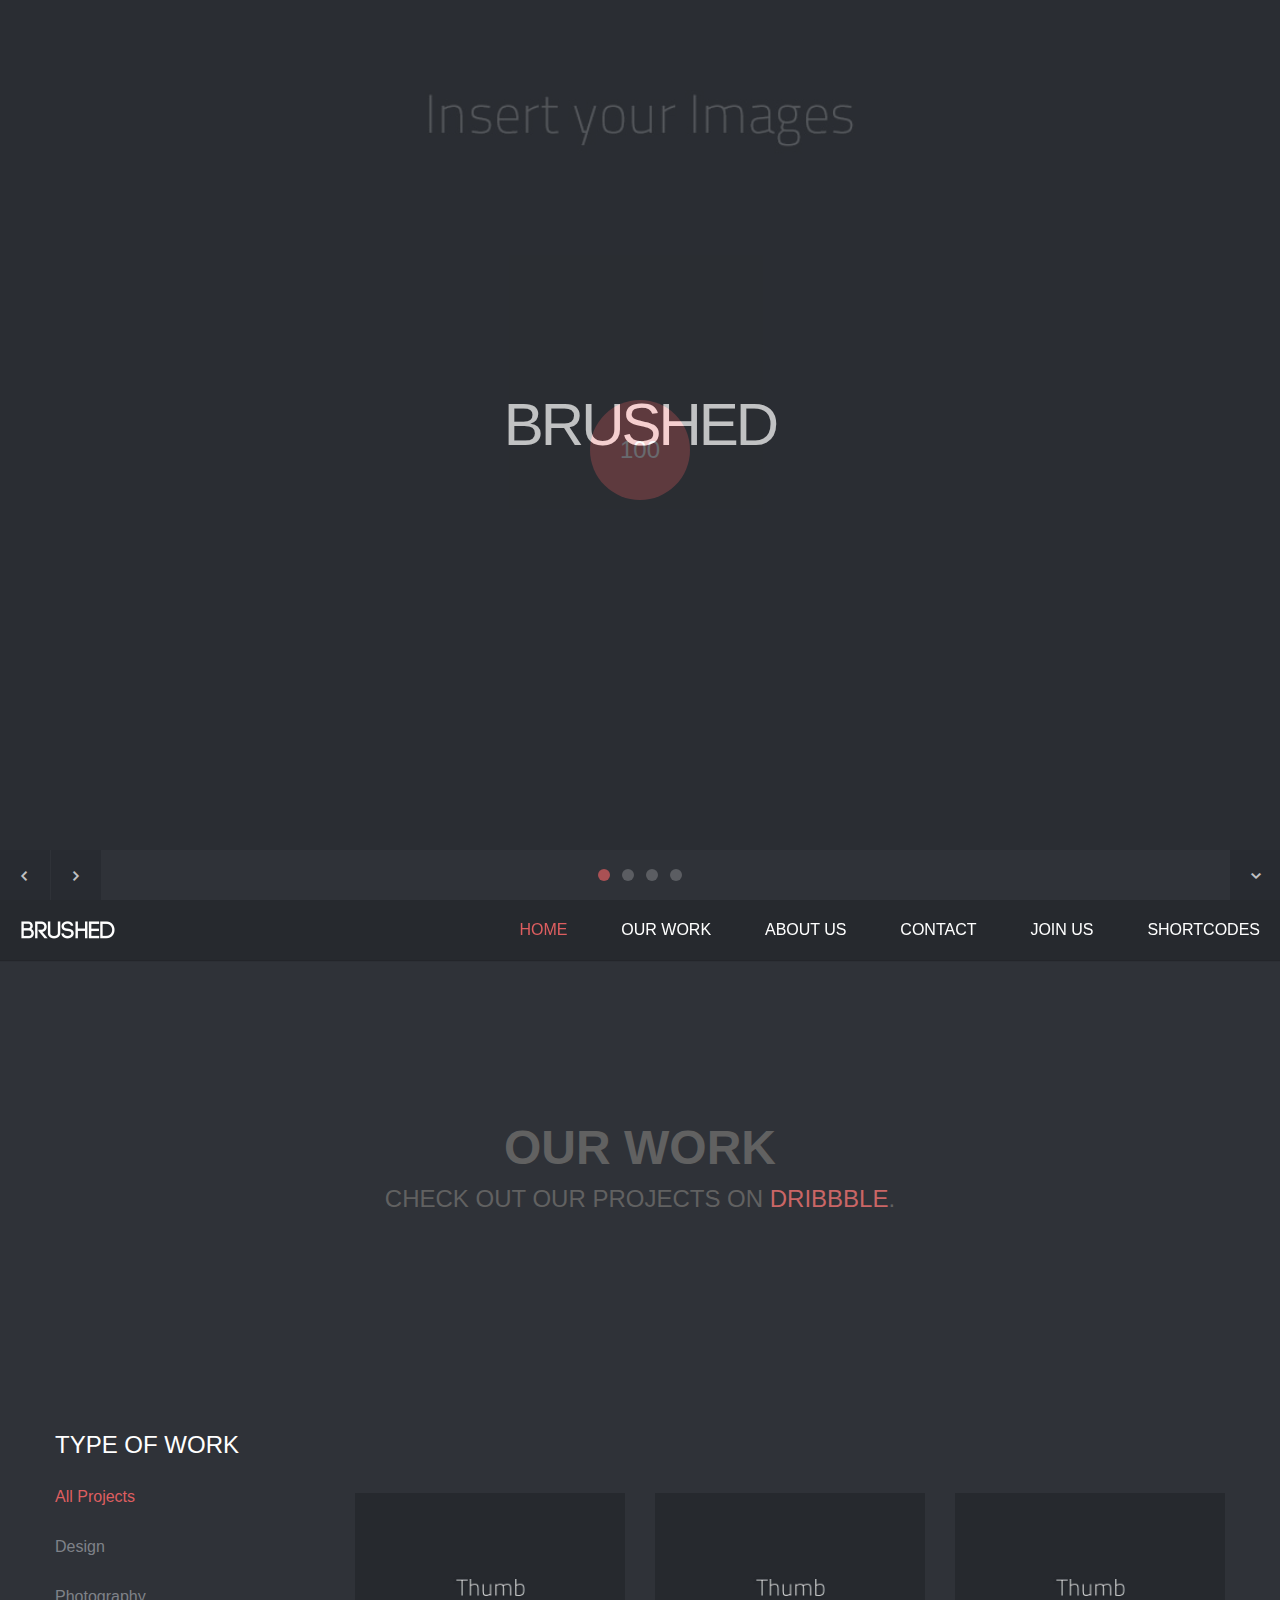
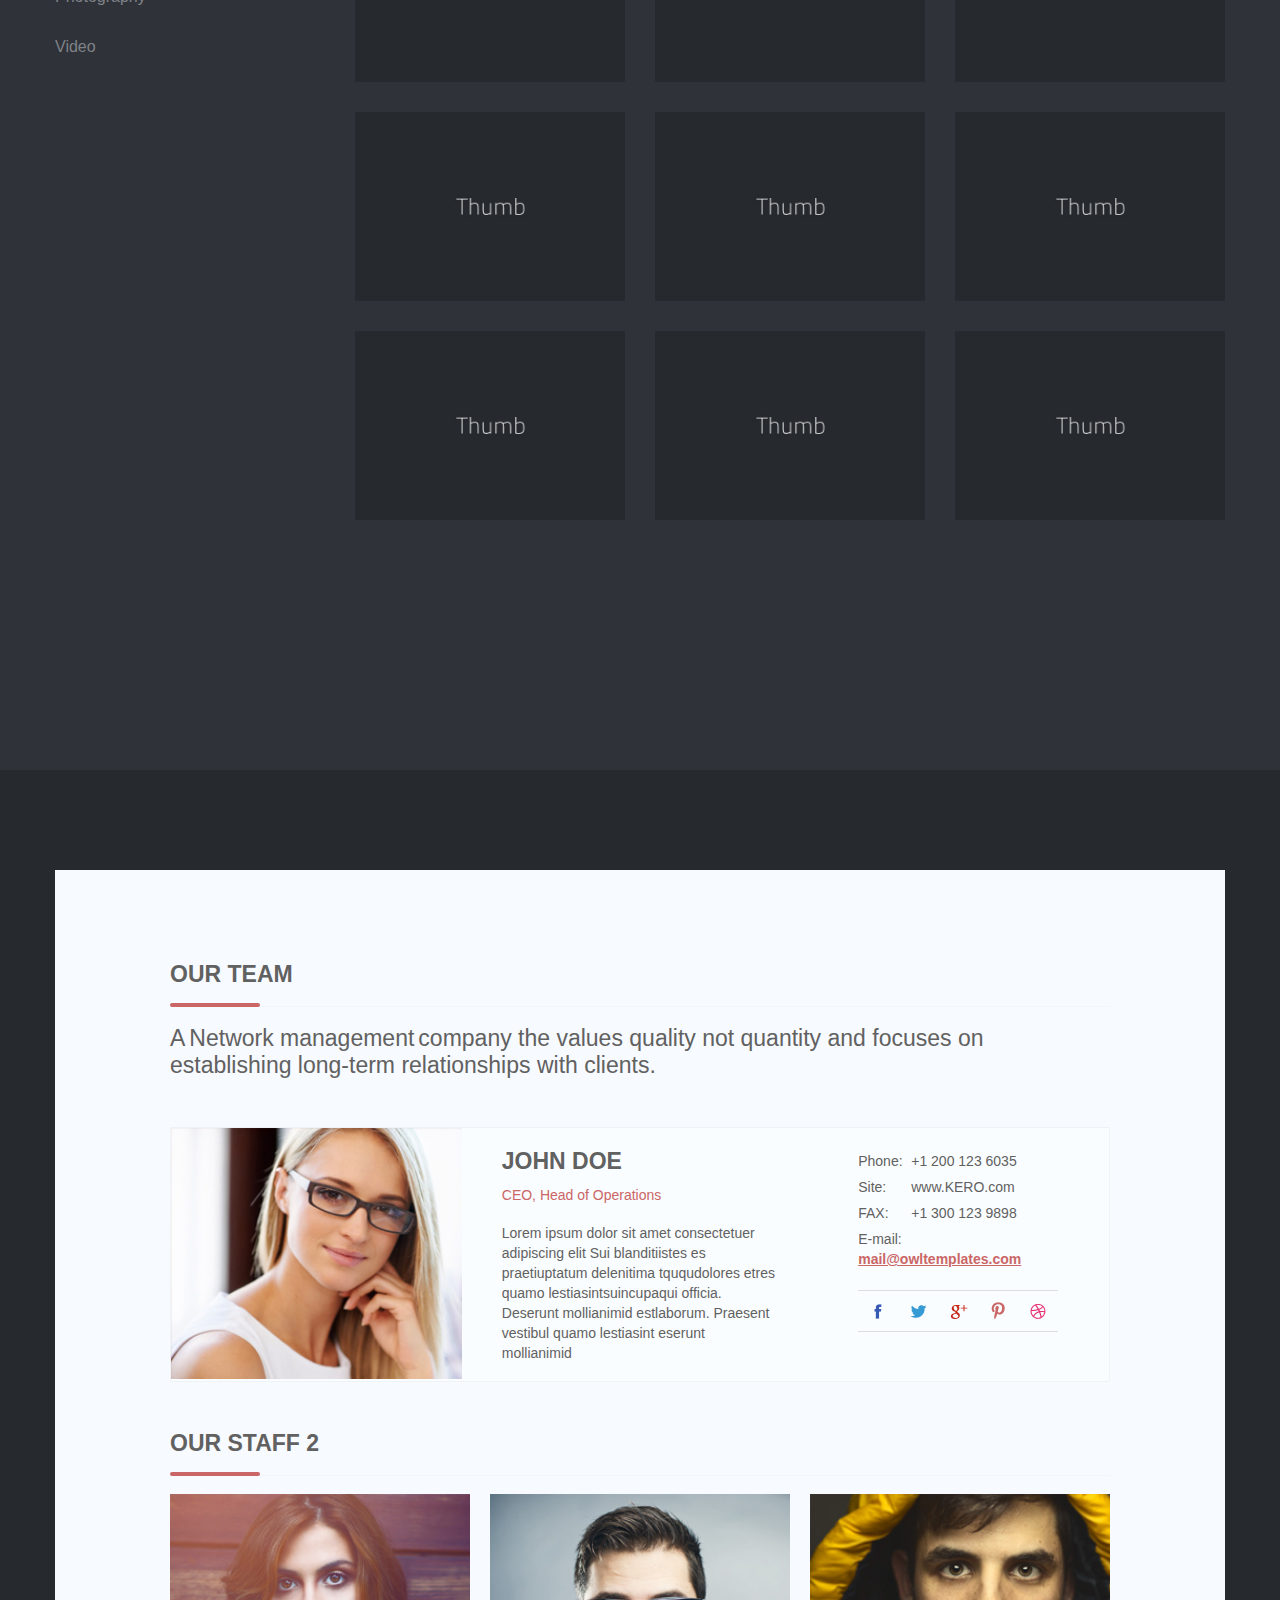
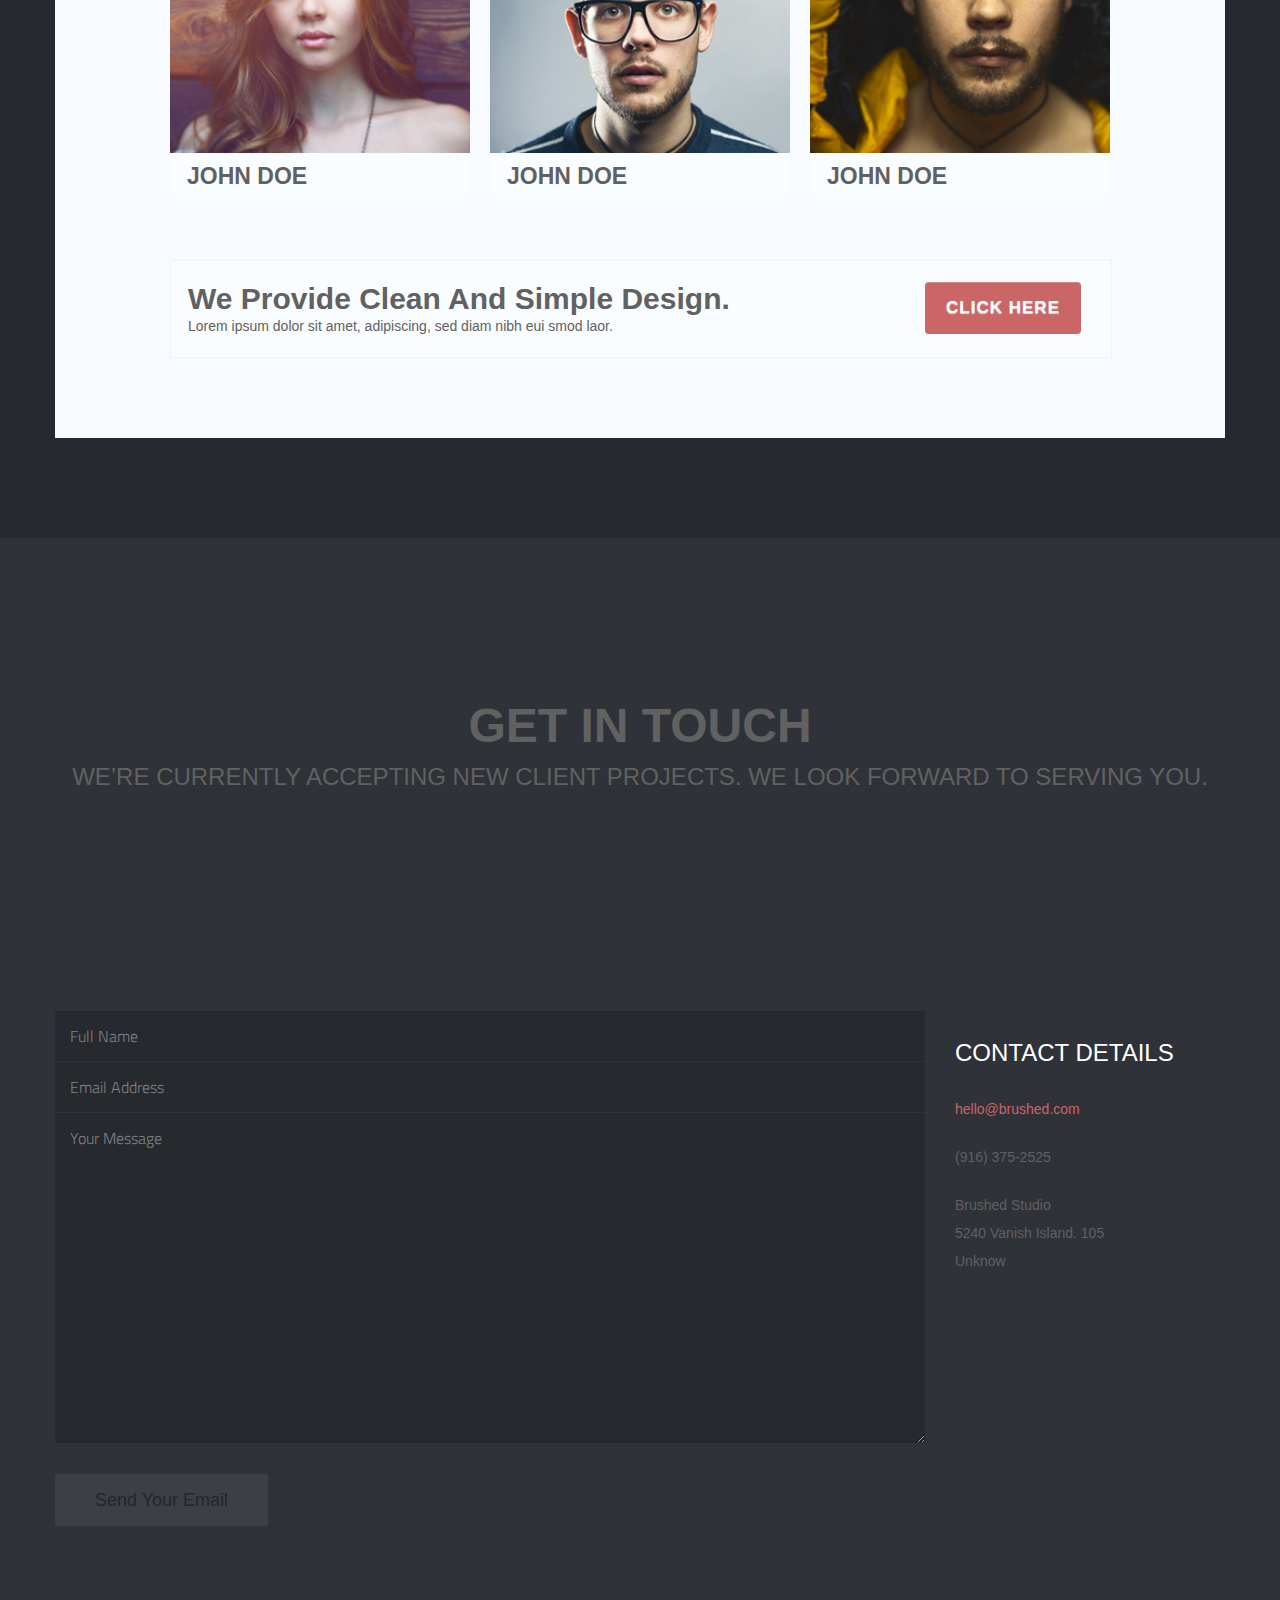
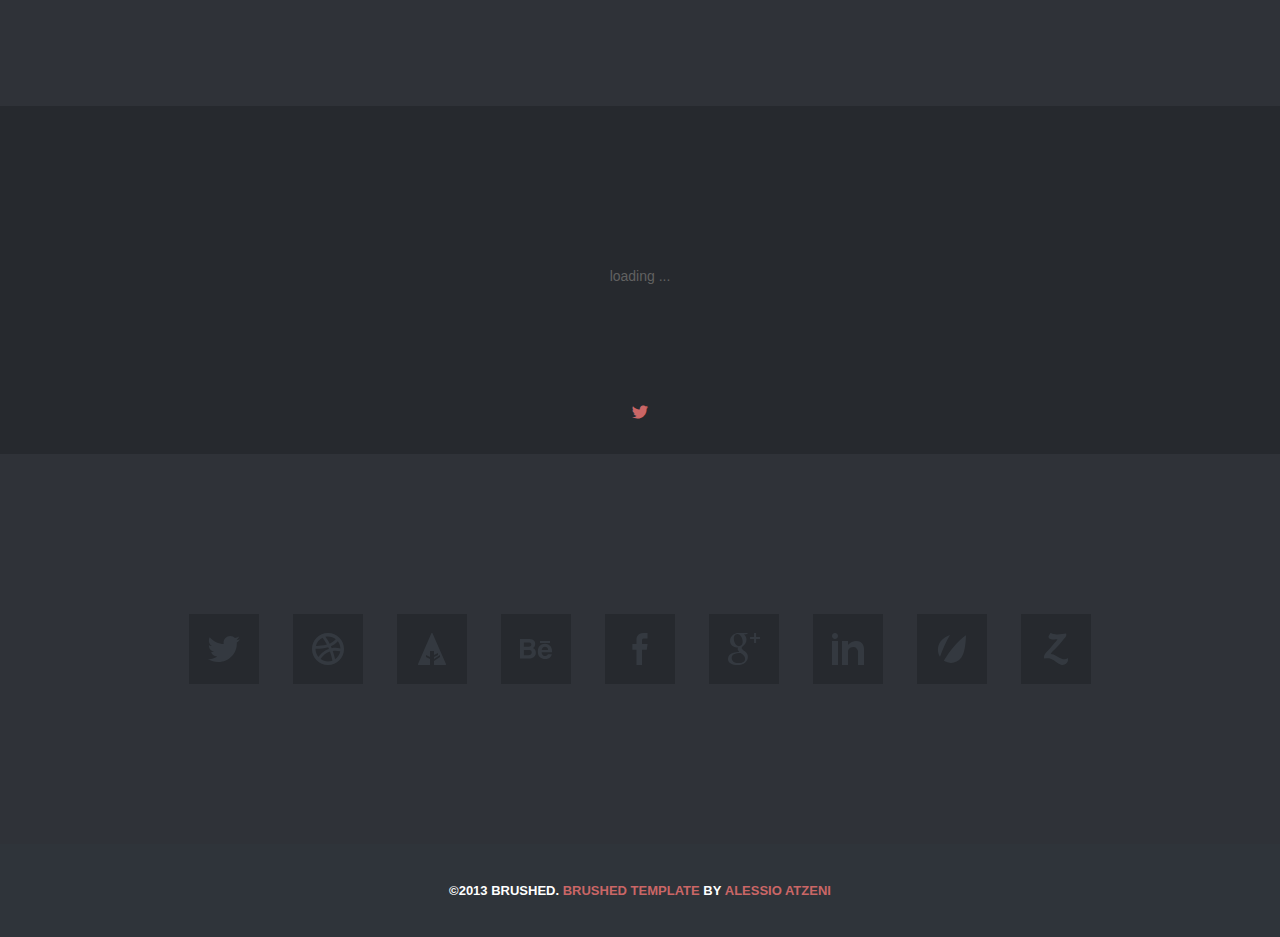
==== Brushed/Template/brushed/index.html @ 15f58099 "brushed" ====
<!DOCTYPE html>
<!--[if lt IE 7]><html class="no-js lt-ie9 lt-ie8 lt-ie7" lang="en"> <![endif]-->
<!--[if (IE 7)&!(IEMobile)]><html class="no-js lt-ie9 lt-ie8" lang="en"><![endif]-->
<!--[if (IE 8)&!(IEMobile)]><html class="no-js lt-ie9" lang="en"><![endif]-->
<!--[if (IE 9)]><html class="no-js ie9" lang="en"><![endif]-->
<!--[if gt IE 8]><!--> <html lang="en-US"> <!--<![endif]-->
<head>

<!-- Meta Tags -->
<meta http-equiv="Content-Type" content="text/html; charset=UTF-8" />

<title>Brushed | Responsive One Page Template</title>   

<meta name="description" content="Insert Your Site Description" /> 

<!-- Mobile Specifics -->
<meta name="viewport" content="width=device-width, initial-scale=1.0">
<meta name="HandheldFriendly" content="true"/>
<meta name="MobileOptimized" content="320"/>   

<!-- Mobile Internet Explorer ClearType Technology -->
<!--[if IEMobile]>  <meta http-equiv="cleartype" content="on">  <![endif]-->

<!-- Bootstrap -->
<link href="_include/css/bootstrap.min.css" rel="stylesheet">

<!-- Main Style -->
<link href="_include/css/main.css" rel="stylesheet">

<!-- Supersized -->
<link href="_include/css/supersized.css" rel="stylesheet">
<link href="_include/css/supersized.shutter.css" rel="stylesheet">

<!-- FancyBox -->
<link href="_include/css/fancybox/jquery.fancybox.css" rel="stylesheet">

<!-- Font Icons -->
<link href="_include/css/fonts.css" rel="stylesheet">

<!-- Shortcodes -->
<link href="_include/css/shortcodes.css" rel="stylesheet">

<!-- Responsive -->
<link href="_include/css/bootstrap-responsive.min.css" rel="stylesheet">
<link href="_include/css/responsive.css" rel="stylesheet">

<!-- Supersized -->
<link href="_include/css/supersized.css" rel="stylesheet">
<link href="_include/css/supersized.shutter.css" rel="stylesheet">

<!-- Google Font -->
<link href='http://fonts.googleapis.com/css?family=Titillium+Web:400,200,200italic,300,300italic,400italic,600,600italic,700,700italic,900' rel='stylesheet' type='text/css'>

<!-- Fav Icon -->
<link rel="shortcut icon" href="#">

<link rel="apple-touch-icon" href="#">
<link rel="apple-touch-icon" sizes="114x114" href="#">
<link rel="apple-touch-icon" sizes="72x72" href="#">
<link rel="apple-touch-icon" sizes="144x144" href="#">

<!-- Modernizr -->
<script src="_include/js/modernizr.js"></script>

<!-- Analytics -->
<script type="text/javascript">

  var _gaq = _gaq || [];
  _gaq.push(['_setAccount', 'Insert Your Code']);
  _gaq.push(['_trackPageview']);

  (function() {
    var ga = document.createElement('script'); ga.type = 'text/javascript'; ga.async = true;
    ga.src = ('https:' == document.location.protocol ? 'https://ssl' : 'http://www') + '.google-analytics.com/ga.js';
    var s = document.getElementsByTagName('script')[0]; s.parentNode.insertBefore(ga, s);
  })();

</script>
<!-- End Analytics -->




<link rel="stylesheet" type="text/css" media="screen" href="css/style.css">
<link rel="icon" href="images/favicon.ico" type="image/x-icon">
<link rel="shortcut icon" href="images/favicon.ico" type="image/x-icon" />



</head>


<body>

<!-- This section is for Splash Screen -->
<div class="ole">
<section id="jSplash">
	<div id="circle"></div>
</section>
</div>
<!-- End of Splash Screen -->

<!-- Homepage Slider -->
<div id="home-slider">	
    <div class="overlay"></div>

    <div class="slider-text">
    	<div id="slidecaption"></div>
    </div>   
	
	<div class="control-nav">
        <a id="prevslide" class="load-item"><i class="font-icon-arrow-simple-left"></i></a>
        <a id="nextslide" class="load-item"><i class="font-icon-arrow-simple-right"></i></a>
        <ul id="slide-list"></ul>
        
        <a id="nextsection" href="#work"><i class="font-icon-arrow-simple-down"></i></a>
    </div>
</div>
<!-- End Homepage Slider -->

<!-- Header -->
<header>
    <div class="sticky-nav">
    	<a id="mobile-nav" class="menu-nav" href="#menu-nav"></a>
        
        <div id="logo">
        	<a id="goUp" href="#home-slider" title="Brushed | Responsive One Page Template">Brushed Template</a>
        </div>
        
        <nav id="menu">
        	<ul id="menu-nav">
            	<li class="current"><a href="#home-slider">Home</a></li>
                <li><a href="#work">Our Work</a></li>
                <li><a href="#about">About Us</a></li>
                <li><a href="#contact">Contact</a></li>
				<li><a href="#joinus">Join Us</a></li>
				<li><a href="shortcodes.html" class="external">Shortcodes</a></li>
            </ul>
        </nav>
        
    </div>
</header>
<!-- End Header -->

<!-- Our Work Section -->
<div id="work" class="page">
	<div class="container">
    	<!-- Title Page -->
        <div class="row">
            <div class="span12">
                <div class="title-page">
                    <h2 class="title">Our Work</h2>
                    <h3 class="title-description">Check Out Our Projects on <a href="#">Dribbble</a>.</h3>
                </div>
            </div>
        </div>
        <!-- End Title Page -->
        
        <!-- Portfolio Projects -->
        <div class="row">
        	<div class="span3">
            	<!-- Filter -->
                <nav id="options" class="work-nav">
                    <ul id="filters" class="option-set" data-option-key="filter">
                    	<li class="type-work">Type of Work</li>
                        <li><a href="#filter" data-option-value="*" class="selected">All Projects</a></li>
                        <li><a href="#filter" data-option-value=".design">Design</a></li>
                        <li><a href="#filter" data-option-value=".photography">Photography</a></li>
                        <li><a href="#filter" data-option-value=".video">Video</a></li>
                    </ul>
                </nav>
                <!-- End Filter -->
            </div>
            
            <div class="span9">
            	<div class="row">
                	<section id="projects">
                    	<ul id="thumbs">
                        
							<!-- Item Project and Filter Name -->
                        	<li class="item-thumbs span3 design">
                            	<!-- Fancybox - Gallery Enabled - Title - Full Image -->
                            	<a class="hover-wrap fancybox" data-fancybox-group="gallery" title="The City" href="_include/img/work/full/image-01-full.jpg">
                                	<span class="overlay-img"></span>
                                    <span class="overlay-img-thumb font-icon-plus"></span>
                                </a>
                                <!-- Thumb Image and Description -->
                                <img src="_include/img/work/thumbs/image-01.jpg" alt="Lorem ipsum dolor sit amet, consectetur adipiscing elit. Phasellus quis elementum odio. Curabitur pellentesque, dolor vel pharetra mollis.">
                            </li>
                        	<!-- End Item Project -->
                            
							<!-- Item Project and Filter Name -->
                        	<li class="item-thumbs span3 design">
                            	<!-- Fancybox - Gallery Enabled - Title - Full Image -->
                            	<a class="hover-wrap fancybox" data-fancybox-group="gallery" title="The Office" href="_include/img/work/full/image-02-full.jpg">
                                	<span class="overlay-img"></span>
                                    <span class="overlay-img-thumb font-icon-plus"></span>
                                </a>
                                <!-- Thumb Image and Description -->
                                <img src="_include/img/work/thumbs/image-02.jpg" alt="Lorem ipsum dolor sit amet, consectetur adipiscing elit. Phasellus quis elementum odio. Curabitur pellentesque, dolor vel pharetra mollis.">
                            </li>
                        	<!-- End Item Project -->
                            
							<!-- Item Project and Filter Name -->
                        	<li class="item-thumbs span3 photography">
                            	<!-- Fancybox - Gallery Enabled - Title - Full Image -->
                            	<a class="hover-wrap fancybox" data-fancybox-group="gallery" title="The Mountains" href="_include/img/work/full/image-03-full.jpg">
                                	<span class="overlay-img"></span>
                                    <span class="overlay-img-thumb font-icon-plus"></span>
                                </a>
                                <!-- Thumb Image and Description -->
                                <img src="_include/img/work/thumbs/image-03.jpg" alt="Lorem ipsum dolor sit amet, consectetur adipiscing elit. Phasellus quis elementum odio. Curabitur pellentesque, dolor vel pharetra mollis.">
                            </li>
                        	<!-- End Item Project -->
                            
							<!-- Item Project and Filter Name -->
                        	<li class="item-thumbs span3 video">
                            	<!-- Fancybox Media - Gallery Enabled - Title - Link to Video -->
                            	<a class="hover-wrap fancybox-media" data-fancybox-group="video" title="Video Content From Vimeo" href="http://vimeo.com/51460511">
                                	<span class="overlay-img"></span>
                                    <span class="overlay-img-thumb font-icon-plus"></span>
                                </a>
                                <!-- Thumb Image and Description -->
                                <img src="_include/img/work/thumbs/image-08.jpg" alt="Video">
                            </li>
                        	<!-- End Item Project -->
                            
							<!-- Item Project and Filter Name -->
                        	<li class="item-thumbs span3 photography">
                            	<!-- Fancybox - Gallery Enabled - Title - Full Image -->
                            	<a class="hover-wrap fancybox" data-fancybox-group="gallery" title="The Sea" href="_include/img/work/full/image-04-full.jpg">
                                	<span class="overlay-img"></span>
                                    <span class="overlay-img-thumb font-icon-plus"></span>
                                </a>
                                <!-- Thumb Image and Description -->
                                <img src="_include/img/work/thumbs/image-04.jpg" alt="Lorem ipsum dolor sit amet, consectetur adipiscing elit. Phasellus quis elementum odio. Curabitur pellentesque, dolor vel pharetra mollis.">
                            </li>
                        	<!-- End Item Project -->
                            
							<!-- Item Project and Filter Name -->
                        	<li class="item-thumbs span3 photography">
                            	<!-- Fancybox - Gallery Enabled - Title - Full Image -->
                            	<a class="hover-wrap fancybox" data-fancybox-group="gallery" title="Clouds" href="_include/img/work/full/image-05-full.jpg">
                                	<span class="overlay-img"></span>
                                    <span class="overlay-img-thumb font-icon-plus"></span>
                                </a>
                                <!-- Thumb Image and Description -->
                                <img src="_include/img/work/thumbs/image-05.jpg" alt="Lorem ipsum dolor sit amet, consectetur adipiscing elit. Phasellus quis elementum odio. Curabitur pellentesque, dolor vel pharetra mollis.">
                            </li>
                        	<!-- End Item Project -->
                            
							<!-- Item Project and Filter Name -->
                        	<li class="item-thumbs span3 video">
                            	<!-- Fancybox Media - Gallery Enabled - Title - Link to Video -->
                            	<a class="hover-wrap fancybox-media" data-fancybox-group="video" title="Video Content From Vimeo" href="http://vimeo.com/50834315">
                                	<span class="overlay-img"></span>
                                    <span class="overlay-img-thumb font-icon-plus"></span>
                                </a>
                                <!-- Thumb Image and Description -->
                                <img src="_include/img/work/thumbs/image-09.jpg" alt="Video">
                            </li>
                        	<!-- End Item Project -->
                            
							<!-- Item Project and Filter Name -->
                        	<li class="item-thumbs span3 design">
                            	<!-- Fancybox - Gallery Enabled - Title - Full Image -->
                            	<a class="hover-wrap fancybox" data-fancybox-group="gallery" title="The Dark" href="_include/img/work/full/image-06-full.jpg">
                                	<span class="overlay-img"></span>
                                    <span class="overlay-img-thumb font-icon-plus"></span>
                                </a>
                                <!-- Thumb Image and Description -->
                                <img src="_include/img/work/thumbs/image-06.jpg" alt="Lorem ipsum dolor sit amet, consectetur adipiscing elit. Phasellus quis elementum odio. Curabitur pellentesque, dolor vel pharetra mollis.">
                            </li>
                        	<!-- End Item Project -->
                            
							<!-- Item Project and Filter Name -->
                        	<li class="item-thumbs span3 design">
                            	<!-- Fancybox - Gallery Enabled - Title - Full Image -->
                            	<a class="hover-wrap fancybox" data-fancybox-group="gallery" title="The Beach" href="_include/img/work/full/image-07-full.jpg">
                                	<span class="overlay-img"></span>
                                    <span class="overlay-img-thumb font-icon-plus"></span>
                                </a>
                                <!-- Thumb Image and Description -->
                                <img src="_include/img/work/thumbs/image-07.jpg" alt="Lorem ipsum dolor sit amet, consectetur adipiscing elit. Phasellus quis elementum odio. Curabitur pellentesque, dolor vel pharetra mollis.">
                            </li>
                        	<!-- End Item Project -->
                        </ul>
                    </section>
                    
            	</div>
            </div>
        </div>
        <!-- End Portfolio Projects -->
    </div>
</div>
<!-- End Our Work Section -->


<!-- About Section -->
<div id="about" class="page-alternate">
<div class="container">

<div id="team" class="content top-pad color-2">
  <div class="container_12">
    <!-- Team 1 ( single ) -->
    <div class="grid_12">
      <h3 class="heading">Our Team</h3>
      <p class="sub-heading">A<strong>Network management</strong>company the values quality not quantity and focuses on establishing long-term relationships with clients.</p>
    </div>
    <div class="grid_12">
      <div class="team-leader">
        <div class="tl-1">
          <div class="fixed-img2"> <img src="images/277x239_img1.jpg" alt=""></div>
        </div>
        <div class="tl-2">
          <div class="tl2-p team-text">
            <h2>John Doe</h2>
            <a class="link-name" href="#">CEO, Head of Operations</a>
            <p class="ident-bot-0">Lorem ipsum dolor sit amet consectetuer adipiscing elit Sui blanditiistes es praetiuptatum delenitima tququdolores etres quamo lestiasintsuincupaqui officia. Deserunt mollianimid estlaborum. Praesent vestibul quamo lestiasint eserunt mollianimid </p>
          </div>
        </div>
        <div class="tl-1">
          <div class="tl2-p team-contact-info">
            <ul class="ident-bot-2">
              <li><em>Phone:</em><span>+1 200 123 6035</span></li>
              <li><em>Site:</em><span>www.KERO.com</span></li>
              <li><em>FAX:</em><span>+1 300 123 9898</span></li>
              <li><em>E-mail:</em> <a class="link-1" href="#">mail@owltemplates.com</a></li>
            </ul>
            <div class="social-team">
              <ul class="socialmedia-widget">
                <li><a target="_blank" href="#" class="facebook-c"></a></li>
                <li><a target="_blank" href="#" class="twitter-c"></a></li>
                <li><a target="_blank" href="#" class="googleplus-c"></a></li>
                <li><a target="_blank" href="#" class="pinterest-c"></a></li>
                <li><a target="_blank" href="#" class="dribbble-c"></a></li>
              </ul>
            </div>
          </div>
        </div>
        <div class="clear"></div>
      </div>
    </div>
    <!-- Team 3 ( hover effect) -->
    <div class="grid_12">
      <h3 class="heading">Our Staff 2</h3>
    </div>
    <div class="grid_4">
      <div class="team-text2 carousel ident-bot-1">
        <div class="ident-bot-2 fixed-img"> <img src="images/277x239_img2.jpg" alt=""></div>
        <div class="team-inner">
          <h2>John Doe</h2>
          <div class="clear"></div>
          <a class="link-name" href="#">CEO, Head of Operations</a>
          <p class="ident-bot-2">Slider with illustration and text to which you can add your own icons. Cum sociis natoque penatibus et magnis dis parturient montes, nascetur Cum sociis.</p>
          <div class="social-team">
            <ul class="socialmedia-widget">
              <li><a target="_blank" href="#" class="facebook-c"></a></li>
              <li><a target="_blank" href="#" class="twitter-c"></a></li>
              <li><a target="_blank" href="#" class="googleplus-c"></a></li>
              <li><a target="_blank" href="#" class="mail-c"></a></li>
            </ul>
          </div>
        </div>
      </div>
    </div>
    <div class="grid_4">
      <div class="team-text2 carousel ident-bot-1">
        <div class="ident-bot-2 fixed-img"> <img src="images/277x239_img3.jpg" alt=""></div>
        <div class="team-inner">
          <h2>John Doe</h2>
          <div class="clear"></div>
          <a class="link-name" href="#">CEO, Head of Operations</a>
          <p class="ident-bot-2">Slider with illustration and text to which you can add your own icons. Cum sociis natoque penatibus et magnis dis parturient montes, nascetur Cum sociis.</p>
          <div class="social-team">
            <ul class="socialmedia-widget">
              <li><a target="_blank" href="#" class="facebook-c"></a></li>
              <li><a target="_blank" href="#" class="twitter-c"></a></li>
              <li><a target="_blank" href="#" class="googleplus-c"></a></li>
              <li><a target="_blank" href="#" class="mail-c"></a></li>
            </ul>
          </div>
        </div>
      </div>
    </div>
    <div class="grid_4">
      <div class="team-text2 carousel ident-bot-1">
        <div class="ident-bot-2 fixed-img"> <img src="images/277x239_img4.jpg" alt=""></div>
        <div class="team-inner">
          <h2>John Doe</h2>
          <div class="clear"></div>
          <a class="link-name" href="#">CEO, Head of Operations</a>
          <p class="ident-bot-2">Slider with illustration and text to which you can add your own icons. Cum sociis natoque penatibus et magnis dis parturient montes, nascetur Cum sociis.</p>
          <div class="social-team">
            <ul class="socialmedia-widget">
              <li><a target="_blank" href="#" class="facebook-c"></a></li>
              <li><a target="_blank" href="#" class="twitter-c"></a></li>
              <li><a target="_blank" href="#" class="googleplus-c"></a></li>
              <li><a target="_blank" href="#" class="mail-c"></a></li>
            </ul>
          </div>
        </div>
      </div>
    </div>
    <!-- Notification -->
    <div class="grid_12">
      <div class="notification">
        <div class="inner-notification">
          <h2>We provide Clean and Simple design.</h2>
          <p>Lorem ipsum dolor sit amet, adipiscing, sed diam nibh eui smod laor.</p>
        </div>
        <a class="btn" href="#">Click Here</a> </div>
    </div>
  </div>
</div>


</div>
</div>
<!-- End About Section -->


<!-- Contact Section -->
<div id="contact" class="page">
<div class="container">
    <!-- Title Page -->
    <div class="row">
        <div class="span12">
            <div class="title-page">
                <h2 class="title">Get in Touch</h2>
                <h3 class="title-description">We’re currently accepting new client projects. We look forward to serving you.</h3>
            </div>
        </div>
    </div>
    <!-- End Title Page -->
    
    <!-- Contact Form -->
    <div class="row">
    	<div class="span9">
        
        	<form id="contact-form" class="contact-form" action="#">
            	<p class="contact-name">
            		<input id="contact_name" type="text" placeholder="Full Name" value="" name="name" />
                </p>
                <p class="contact-email">
                	<input id="contact_email" type="text" placeholder="Email Address" value="" name="email" />
                </p>
                <p class="contact-message">
                	<textarea id="contact_message" placeholder="Your Message" name="message" rows="15" cols="40"></textarea>
                </p>
                <p class="contact-submit">
                	<a id="contact-submit" class="submit" href="#">Send Your Email</a>
                </p>
                
                <div id="response">
                
                </div>
            </form>
         
        </div>
        
        <div class="span3">
        	<div class="contact-details">
        		<h3>Contact Details</h3>
                <ul>
                    <li><a href="#">hello@brushed.com</a></li>
                    <li>(916) 375-2525</li>
                    <li>
                        Brushed Studio
                        <br>
                        5240 Vanish Island. 105
                        <br>
                        Unknow
                    </li>
                </ul>
            </div>
        </div>
    </div>
    <!-- End Contact Form -->
</div>
</div>
<!-- End Contact Section -->

<!-- Twitter Feed -->
<div id="twitter-feed" class="page-alternate">
	<div class="container">
    	<div class="row">
            <div class="span12">
                <div class="follow">
                    <a href="https://twitter.com/Bluxart" title="Follow Me on Twitter" target="_blank"><i class="font-icon-social-twitter"></i></a>
                </div>
                    
                <div id="ticker" class="query"> 
                </div>
            </div>
        </div>
    </div>
</div>
<!-- End Twitter Feed -->

<!-- Socialize -->
<div id="social-area" class="page">
	<div class="container">
    	<div class="row">
            <div class="span12">
                <nav id="social">
                    <ul>
                        <li><a href="https://twitter.com/Bluxart" title="Follow Me on Twitter" target="_blank"><span class="font-icon-social-twitter"></span></a></li>
                        <li><a href="http://dribbble.com/Bluxart" title="Follow Me on Dribbble" target="_blank"><span class="font-icon-social-dribbble"></span></a></li>
                        <li><a href="http://forrst.com/people/Bluxart" title="Follow Me on Forrst" target="_blank"><span class="font-icon-social-forrst"></span></a></li>
                        <li><a href="http://www.behance.net/alessioatzeni" title="Follow Me on Behance" target="_blank"><span class="font-icon-social-behance"></span></a></li>
                        <li><a href="https://www.facebook.com/Bluxart" title="Follow Me on Facebook" target="_blank"><span class="font-icon-social-facebook"></span></a></li>
                        <li><a href="https://plus.google.com/105500420878314068694" title="Follow Me on Google Plus" target="_blank"><span class="font-icon-social-google-plus"></span></a></li>
                        <li><a href="http://www.linkedin.com/in/alessioatzeni" title="Follow Me on LinkedIn" target="_blank"><span class="font-icon-social-linkedin"></span></a></li>
                        <li><a href="http://themeforest.net/user/Bluxart" title="Follow Me on ThemeForest" target="_blank"><span class="font-icon-social-envato"></span></a></li>
                        <li><a href="http://zerply.com/Bluxart/public" title="Follow Me on Zerply" target="_blank"><span class="font-icon-social-zerply"></span></a></li>
                    </ul>
                </nav>
            </div>
        </div>
    </div>
</div>
<!-- End Socialize -->

<!-- Footer -->
<footer>
	<p class="credits">&copy;2013 Brushed. <a href="http://themes.alessioatzeni.com/html/brushed/" title="Brushed | Responsive One Page Template">Brushed Template</a> by <a href="http://www.alessioatzeni.com/" title="Alessio Atzeni | Web Designer &amp; Front-end Developer">Alessio Atzeni</a></p>
</footer>
<!-- End Footer -->

<!-- Back To Top -->
<a id="back-to-top" href="#">
	<i class="font-icon-arrow-simple-up"></i>
</a>
<!-- End Back to Top -->


<!-- Js -->
<script src="http://ajax.googleapis.com/ajax/libs/jquery/1.9.1/jquery.min.js"></script> <!-- jQuery Core -->
<script src="_include/js/bootstrap.min.js"></script> <!-- Bootstrap -->
<script src="_include/js/supersized.3.2.7.min.js"></script> <!-- Slider -->
<script src="_include/js/waypoints.js"></script> <!-- WayPoints -->
<script src="_include/js/waypoints-sticky.js"></script> <!-- Waypoints for Header -->
<script src="_include/js/jquery.isotope.js"></script> <!-- Isotope Filter -->
<script src="_include/js/jquery.fancybox.pack.js"></script> <!-- Fancybox -->
<script src="_include/js/jquery.fancybox-media.js"></script> <!-- Fancybox for Media -->
<script src="_include/js/jquery.tweet.js"></script> <!-- Tweet -->
<script src="_include/js/plugins.js"></script> <!-- Contains: jPreloader, jQuery Easing, jQuery ScrollTo, jQuery One Page Navi -->
<script src="_include/js/main.js"></script> <!-- Default JS -->
<!-- End Js -->




<!--============================== Jquery =================================-->
<script type="text/javascript" src="_include/js/jquery.js"></script>
<script type="text/javascript" src="_include/js/jquery-ui-1.9.2.custom.min.js" ></script>
<script type="text/javascript" src="_include/js/jquery.easing.1.3.js"></script>
<!-- Custom -->
<script type="text/javascript" src="_include/js/custom.js"></script>
<!-- Responsive menu -->
<script type="text/javascript" src="_include/js/jquery.ui.totop.js"></script>
<!-- CarouFredSel -->
<script type="text/javascript" src="_include/js/jquery.carouFredSel-6.1.0-packed.js"></script>





</body>
</html>
---- Brushed/Template/brushed/_include/css/main.css ----
/*
Theme Name: Brushed 
Theme URI: http://www.themes.alessioatzeni.com/html/brushed/
Author: Alessio Atzeni
Author URI: http://www.alessioatzeni.com
Description: Personal Website and Portfolio of Alessio Atzeni
Version: 1.0
*/


/* ==================================================
   Basic Styles
================================================== */

html, body {
	height: 100%;
}

html, hmtl a{
	width:100%;
	font-size: 100%; 
	-webkit-text-size-adjust: 100%; 
	-ms-text-size-adjust: 100%;
}

body{
	background:#2F3238;
	color:#7F8289;
	font-weight:300;
	font-size:16px;
	font-family: 'Titillium Web', sans-serif;
	line-height:28px;
}


a{
	color:#DE5E60;
	text-decoration: none;
	cursor: pointer;
	
	-webkit-transition: color 0.1s linear 0s;	
	   -moz-transition: color 0.1s linear 0s;
		 -o-transition: color 0.1s linear 0s;
		    transition: color 0.1s linear 0s;
}

a:hover,
a:active,
a:focus{
	outline: 0;
	color:#FFFFFF;
	text-decoration:none;
}

a img {
	border: none;
}

a > img {
	vertical-align: bottom;	
}

img {
	max-width: none;	
}

strong {
  	font-weight: 500;
}

p {
	margin: 0 0 30px;
}

hr {
	border-style: dashed;
	border-color: #3C3F45;
	border-bottom: none;
	border-left: none;
	border-right: none;
	margin: 50px 0;	
}

.align_left{
	float:left;
	margin:0 25px 0 0px!important;
}

.align_right{
	float:right;
	margin:0 0 0 25px!important;
}

.text_align_left {
	text-align: left;
}

.text_align_center {
	text-align: center;
}

.text_align_right {
	text-align: right;	
}

.color-text {
    color: #DE5E60;
}

.through{
	text-decoration:line-through;
}

input, button, select, textarea {
	font-weight: 300;
	font-family: 'Titillium Web', sans-serif;
	outline: 0;
}

input:focus, 
textarea:focus,
input[type="text"]:focus {
	outline: 0;
}

input:-moz-placeholder,
textarea:-moz-placeholder {
  color: #7F8289;
}

input:-ms-input-placeholder,
textarea:-ms-input-placeholder {
  color: #7F8289;
}

input::-webkit-input-placeholder,
textarea::-webkit-input-placeholder {
  color: #7F8289;
}

/* ==================================================
   Code and Pre
================================================== */

code,
pre {
  	padding: 0 3px 2px;
  	-webkit-border-radius: 3px;
       -moz-border-radius: 3px;
            border-radius: 3px;
  	color: #232527;
  	font-size: 12px;
  	font-family: Monaco, Menlo, Consolas, "Courier New", monospace;
}

code {
  	padding: 2px 4px;
  	border: 1px solid #dde4e9;
  	background-color: #F6F6F6;
  	color: #232527;
  	white-space: nowrap;
}

pre {
  	display: block;
  	margin: 70px 50px;
  	padding: 30px;
  	border: 1px solid #dde4e9;
  	-webkit-border-radius: 4px;
       -moz-border-radius: 4px;
            border-radius: 4px;
  	background-color: #FCFCFC;
  	white-space: pre;
  	white-space: pre-wrap;
  	word-wrap: break-word;
  	word-break: break-all;
  	font-size: 12px;
  	line-height: 20px;
}

pre code {
  	padding: 0;
  	border: 0;
  	background-color: transparent;
  	color: inherit;
  	white-space: pre;
  	white-space: pre-wrap;
}

.pre-scrollable {
  	overflow-y: scroll;
  	max-height: 340px;
}

/* ==================================================
   Typography
================================================== */

h1,
h2,
h3,
h4,
h5,
h6{
	margin:0 0 20px 0;
	color:#FFFFFF;
	font-weight:300;
	font-family: 'Titillium Web', sans-serif;
	line-height:1.5em;
}

h1{
	font-size:48px;
}

h2{
	font-size:36px;
}

h3{
	font-size:24px;
}

h4{
	font-size:20px;
}

h5{
	font-size:18px;
}

h6{
	font-size:16px;
}

h3.spec {
	color: #FFFFFF;
    font-size: 24px;
    font-weight: 300;
    line-height: 1em;
    margin-bottom: 30px;
    text-transform: uppercase;
}


/* ==================================================
   Margin Bottom Sets
================================================== */

.margin-0{
	margin-bottom:0 !important;
}

.margin-10{
	margin-bottom:10px !important;
}

.margin-15{
	margin-bottom:15px !important;
}

.margin-20{
	margin-bottom:20px !important;
}

.margin-30{
	margin-bottom:30px !important;
}

.margin-40{
	margin-bottom:40px !important;
}

.margin-50{
	margin-bottom:50px !important;
}

.margin-60{
	margin-bottom:60px !important;
}

.margin-70{
	margin-bottom:70px !important;
}

.margin-80{
	margin-bottom:80px !important;
}

/* ==================================================
   Home Slider
================================================== */

#home-slider {
	position: relative;
	overflow: hidden;
	height: 100%;
}

#home-slider .overlay { 
	position: absolute;
	width: 100%;
	height: 100%;
	background: #26292E;
	opacity: 0.7;
	filter: alpha(opacity=70);
	z-index: 0;
}

#home-slider .slider-text {
	position: absolute;
	left: 50%;
	top: 50%;
	margin: -150px 0 0 -585px;
	width: 1170px;
	height: 250px;
	text-align: center;
	z-index: 2;	
}

#home-slider #slidecaption {
	width: 100%;
	line-height: 250px;
	margin: 0;
	text-align: center;
	text-shadow: none;	
}

#home-slider .slide-content {
	font-size: 60px;
	color: #FFFFFF;
	letter-spacing: -3px;
	text-transform: uppercase;	
}

#home-slider .control-nav {
	position: absolute;
	width: 100%;
	background: #2F3238;
	height: 50px;
	bottom: 0;
	z-index: 2;
}

#home-slider #nextslide,
#home-slider #prevslide {
	background-image: none;
	background-color: #26292E;
	display: inline-block;
	margin: 0;
	position: relative;
	top: 0;
	left: 0;
	right: 0;
	width: 50px;
	height: 50px;
	opacity: 1;
	filter: alpha(opacity=100);
	
	-webkit-transition: background 0.1s linear 0s;	
	   -moz-transition: background 0.1s linear 0s;
		 -o-transition: background 0.1s linear 0s;
		    transition: background 0.1s linear 0s;
}

#home-slider #nextslide {
	margin-left: -3px;	
}

#home-slider #nextsection {
	float:right;
}

#home-slider #nextslide:hover,
#home-slider #prevslide:hover {
	background-color:#DE5E60;
}

#home-slider #nextslide i,
#home-slider #prevslide i {
	font-size: 16px;
	color: #FFFFFF;
	position: absolute;
	left: 50%;
	top: 50%;
	margin-top: -7px;
	line-height: 1em;
}

#home-slider #nextslide i {
	margin-left: -8px;	
}

#home-slider #prevslide i {
	margin-left: -9px;	
}

#home-slider ul#slide-list {
	top: 50%;
	padding: 0;
	margin:-6px 0 0 0;	
}

#home-slider ul#slide-list li {
	margin-right: 12px;
}

#home-slider ul#slide-list li:last-child {
	margin-right: 0;	
}

#home-slider ul#slide-list li a {
	background-color: #6E7074;
	background-image: none;
	width: 12px;
	height: 12px;
	
	-webkit-border-radius: 999px;
	-moz-border-radius: 999px;
	border-radius: 999px;	
	
	-webkit-transition: background 0.1s linear 0s;	
	   -moz-transition: background 0.1s linear 0s;
		 -o-transition: background 0.1s linear 0s;
		    transition: background 0.1s linear 0s;
}

#home-slider ul#slide-list li a:hover {
	background-color: #FFFFFF;	
}

#home-slider ul#slide-list li.current-slide a,
#home-slider ul#slide-list li.current-slide a:hover {
	background-color:#DE5E60;
}

#home-slider #nextsection {
	background-color: #26292E;
	margin: 0;
	position: relative;
	float:right;
	width: 50px;
	height: 50px;
	
	-webkit-transition: background 0.1s linear 0s;	
	   -moz-transition: background 0.1s linear 0s;
		 -o-transition: background 0.1s linear 0s;
		    transition: background 0.1s linear 0s;
}

#home-slider #nextsection:hover {
	background-color:#DE5E60;
}

#home-slider #nextsection i {
	font-size: 16px;
	color: #FFFFFF;
	position: absolute;
	left: 50%;
	top: 50%;
	margin-top: -7px;
	line-height: 1em;
}

#home-slider #nextsection i {
	margin-left: -7px;	
}


/* ==================================================
   Header
================================================== */

header {
	width: 100%;
	z-index: 99;
}

header .sticky-nav {
	position: relative;
	width: 100%;
	height: 60px;
	background: #26292E;
	z-index: 1001;
	
	-webkit-box-shadow: 0 1px 1px rgba(0, 0, 0, 0.25);
	-moz-box-shadow: 0 1px 1px rgba(0, 0, 0, 0.25);
	box-shadow: 0 1px 1px rgba(0, 0, 0, 0.25);
}

header .sticky-nav.stuck {
	position: fixed;
	top: 0;
	left: 0;
	z-index: 1001;
}

header #logo {
	color: #FFFFFF;
	float: left;
	padding: 15px 0;
	margin-left: 20px;
}

header #logo a {
	background: url(../img/logo.png) no-repeat;
	width: 96px;
	height: 30px;
	text-indent: -9999px;
	display: block;
	opacity: 1;
	filter: alpha(opacity=100);
	
	-webkit-transition: opacity 0.25s ease-in-out 0s;	
	   -moz-transition: opacity 0.25s ease-in-out 0s;
		 -o-transition: opacity 0.25s ease-in-out 0s;
		    transition: opacity 0.25s ease-in-out 0s;	
}

header #logo a:hover {
	opacity: 0.65;
	filter: alpha(opacity=65);	
}

nav#menu {
	float: right;
	margin-right: 20px;
}

nav#menu #menu-nav {
	margin: 0;
	padding: 0;	
}

nav#menu #menu-nav li {
	list-style: none;
	display: inline-block;
	margin-left: 50px;	
}

nav#menu #menu-nav li:first-child {
	margin-left: 0;	
}

nav#menu #menu-nav li a {
	color: #FFFFFF;
	font-size: 16px;
	font-weight: 300;
	line-height: 60px;
	display: block;
	text-transform: uppercase;
}

nav#menu #menu-nav li.current a,
nav#menu #menu-nav li a:hover {
	color: #DE5E60;
}


/* ==================================================
   Mobile Navigation
================================================== */

#mobile-nav {
	display: none;	
}

.menu-nav {
	background:url(../img/menu-mobile.png) 0 0 no-repeat;
	width: 16px;
	height: 16px;
	display: block;
	margin: 22px 0 0 0;
	
	-webkit-transform: rotate(0deg);
	   -moz-transform: rotate(0deg);
		-ms-transform: rotate(0deg);
		 -o-transform: rotate(0deg);
			transform: rotate(0deg);
	
	-webkit-transition: -webkit-transform 250ms ease-out 0s;	
	   -moz-transition: -moz-transform 250ms ease-out 0s;
		 -o-transition: -o-transform 250ms ease-out 0s;
		    transition: transform 250ms ease-out 0s;
}

.menu-nav.open {
	background-position: 0 -16px;
		  
	-webkit-transform: rotate(-180deg);
	   -moz-transform: rotate(-180deg);
		-ms-transform: rotate(-180deg);
		 -o-transform: rotate(-180deg);
			transform: rotate(-180deg);
	
	-webkit-transition: -webkit-transform 250ms ease-out 0s;	
	   -moz-transition: -moz-transform 250ms ease-out 0s;
		 -o-transition: -o-transform 250ms ease-out 0s;
		    transition: transform 250ms ease-out 0s;	
}

#navigation-mobile {
	display: none;
	text-align: center;
	width: 100%;
	background: #26292E;	
	border-bottom: 1px solid #2F3238;
	position: relative;
	float: left;
	z-index: 9999;
}

#navigation-mobile li {
	list-style: none;
	border-top: 1px solid #2F3238;
}

#navigation-mobile li a{
	display: block;
	font-size: 16px;
	text-transform: uppercase;
	padding: 20px 0;
}


/* ==================================================
   Section Page
================================================== */

.page {
	background: #2F3238;
	padding: 100px 0;
	position: relative;
	z-index: 99;
}

.page-alternate {
	background: #26292E;
	padding: 100px 0;
	position: relative;
	z-index: 99;
}

.title-page {
	text-align: center;
	margin-bottom: 100px;	
}

.title-page .title {
	font-size: 48px;
	margin: 0 0 10px 0
}

.title-page .title-description {
	font-size: 24px;
	font-weight: 200;
	margin: 0;
}

/* ==================================================
   Section Portfolio
================================================== */

.type-work {
	color: #FFFFFF;
	font-size: 24px;
	font-weight: 300;
	margin-bottom: 30px;
	line-height: 1em;
	text-transform: uppercase;
}

.work-nav #filters {
	margin: 0;
	padding: 0;
	list-style: none;
}

.work-nav #filters li {
	margin: 0 0 30px 0;
	padding: 0;
}

.work-nav #filters li a {
	color: #7F8289;
	font-size: 16px;
	display: block;	
}

.work-nav #filters li a:hover {
	color: #FFFFFF;
}

.work-nav #filters li a.selected {
	color: #DE5E60;
}

#thumbs {
	margin: 0;
	padding: 0;	
}

#thumbs li {
	list-style-type: none;
}

.item-thumbs {
	position: relative;
	overflow: hidden;
	margin-bottom: 30px;
	cursor: pointer;
}

.item-thumbs a + img {
	width: 100%;	
}

.item-thumbs .hover-wrap {
	position: absolute;
	display: block;
	width: 100%;
	height: 100%;
	
	opacity: 0;
	filter: alpha(opacity=0);
	
	-webkit-transition: all 450ms ease-out 0s;	
	   -moz-transition: all 450ms ease-out 0s;
		 -o-transition: all 450ms ease-out 0s;
		    transition: all 450ms ease-out 0s;
		  
	-webkit-transform: rotateY(180deg) scale(0.5,0.5);
	   -moz-transform: rotateY(180deg) scale(0.5,0.5);
		-ms-transform: rotateY(180deg) scale(0.5,0.5);
		 -o-transform: rotateY(180deg) scale(0.5,0.5);
			transform: rotateY(180deg) scale(0.5,0.5);	
}

.item-thumbs:hover .hover-wrap,
.item-thumbs.active .hover-wrap {
	opacity: 1;
	filter: alpha(opacity=100);
	
	-webkit-transform: rotateY(0deg) scale(1,1);
	   -moz-transform: rotateY(0deg) scale(1,1);
		-ms-transform: rotateY(0deg) scale(1,1);
		 -o-transform: rotateY(0deg) scale(1,1);
		    transform: rotateY(0deg) scale(1,1);
}

.item-thumbs .hover-wrap .overlay-img {
	position: absolute;
	width: 100%;
	height: 100%;
	background: #DE5E60;
	
	opacity: 0.80;
	filter: alpha(opacity=80);
}

.item-thumbs .hover-wrap .overlay-img-thumb {
	position: absolute;
	top: 50%;
	left: 50%;
	margin: -16px 0 0 -16px;
	color: #FFFFFF;
	font-size: 32px;
	line-height: 1em;
	
	opacity: 1;
	filter: alpha(opacity=100);
}


/* ==================================================
   About Section
================================================== */

.profile-name {
	margin-bottom: 15px;	
}

.profile-description {
	margin-bottom: 25px;	
}

.image-wrap {
	position: relative;
	overflow: hidden;
	margin-bottom: 25px;
	cursor: pointer;
}

.image-wrap img {
	width: 100%;	
}

.image-wrap  .hover-wrap {
	position: absolute;
	display: block;
	width: 100%;
	height: 100%;
	
	opacity: 0;
	filter: alpha(opacity=0);
	
	-webkit-transition: all 450ms ease-out 0s;	
	   -moz-transition: all 450ms ease-out 0s;
		 -o-transition: all 450ms ease-out 0s;
		    transition: all 450ms ease-out 0s;
		  
	-webkit-transform: rotateY(180deg) scale(0.5,0.5);
	   -moz-transform: rotateY(180deg) scale(0.5,0.5);
		-ms-transform: rotateY(180deg) scale(0.5,0.5);
		 -o-transform: rotateY(180deg) scale(0.5,0.5);
			transform: rotateY(180deg) scale(0.5,0.5);	
}

.image-wrap:hover .hover-wrap,
.image-wrap.active .hover-wrap {
	opacity: 1;
	filter: alpha(opacity=100);
	
	-webkit-transform: rotateY(0deg) scale(1,1);
	   -moz-transform: rotateY(0deg) scale(1,1);
		-ms-transform: rotateY(0deg) scale(1,1);
		 -o-transform: rotateY(0deg) scale(1,1);
		    transform: rotateY(0deg) scale(1,1);
}

.image-wrap .hover-wrap .overlay-img {
	position: absolute;
	width: 100%;
	height: 100%;
	background: #DE5E60;
	
	opacity: 0.80;
	filter: alpha(opacity=80);
}

.image-wrap .hover-wrap .overlay-text-thumb {
	position: absolute;
	width: 100%;
	height: 32px;
	top: 50%;
	margin: -16px 0 0 0;
	color: #FFFFFF;
	font-size: 20px;
	font-weight: 300;
	line-height: 32px;
	text-transform: uppercase;
	text-align: center;
	
	opacity: 1;
	filter: alpha(opacity=100);
}

.social-icons {
	margin: 0;
	padding: 0;
}

.social-icons li {
	display: inline-block;
	margin-left: 15px;	
}

.social-icons li:first-child {
	margin-left: 0;
}

.social-icons li a{
	color: #FFFFFF;
	font-size: 16px;
	line-height: 1em;
	width: 16px;
	height: 16px;
	
	opacity: 0.3;
	filter: alpha(opacity=30);
	
	-webkit-transition: opacity 0.1s linear 0s;	
	   -moz-transition: opacity 0.1s linear 0s;
		 -o-transition: opacity 0.1s linear 0s;
		    transition: opacity 0.1s linear 0s;
}

.social-icons li a:hover{
	opacity: 1;
	filter: alpha(opacity=100);
}

/* ==================================================
   Contact Section
================================================== */

.contact-details h3 {
	color: #FFFFFF;
    font-size: 24px;
    font-weight: 300;
    margin-bottom: 30px;
	line-height: 1em;
    text-transform: uppercase;
}

.contact-details ul {
	margin: 0;
	padding: 0;
	list-style: none;	
}

.contact-details ul li {
	margin: 0 0 20px;
	line-height: 28px;
	padding: 0;	
}

#contact-form {
	margin-bottom: 0;	
}

#contact-form p {
	margin-bottom: 1px;	
}

#contact-form input,
#contact-form textarea {
    border: none;
	-webkit-border-radius: 0;
	-moz-border-radius: 0;
    border-radius: 0;
	
    -webkit-box-shadow: none;
	-moz-box-shadow: none;
	box-shadow: none;
	
	background: #26292E;
    color: #FFFFFF;
    font-size: 16px;
    height: auto;
    padding: 15px;
	margin: 0;
	
    resize: none;
}

#contact-form input {
    width: 100%;
	-webkit-box-sizing: border-box;
	-moz-box-sizing: border-box;
	box-sizing: border-box;
}

#contact-form textarea {
    width: 100%;
	resize: vertical;
	-webkit-box-sizing: border-box;
	-moz-box-sizing: border-box;
	box-sizing: border-box;
}

#contact-form .submit {
    background: #3C3F45;
    color: #23262C;
    cursor: pointer;
    display: inline-block;
    font-size: 18px;
    font-weight: 500;
    padding: 16px 40px;
    text-align: center;
    vertical-align: middle;
    width: auto;
	margin-top: 30px;
	
	-webkit-transition: background 0.1s linear 0s, color 0.1s linear 0s;	
	   -moz-transition: background 0.1s linear 0s, color 0.1s linear 0s;
		 -o-transition: background 0.1s linear 0s, color 0.1s linear 0s;
		    transition: background 0.1s linear 0s, color 0.1s linear 0s;
}

#contact-form .submit:hover {
    background: #DE5E60;
    color: #FFFFFF;
}

#response {
	margin-top: 20px;
	color: #FFFFFF;
}


/* ==================================================
   Twitter Feed
================================================== */

#twitter-feed {
	padding: 100px 0 90px;
	text-align: center;	
}

#twitter-feed .follow {
	position: absolute;
	bottom: 30px;
	left: 50%;
	margin-left: -8px;
	font-size: 16px;	
}

#ticker .tweet_list {
	margin: 0;
	padding: 0;
	height: 64px;
	list-style: none;
	overflow-y: hidden;	
}

#ticker .tweet_list li {
	font-size: 18px;
	height: 64px;
	line-height: 28px;
	overflow: hidden;
}

#ticker .tweet_list .tweet_time a {
	color: #7f8289;
	font-size: 14px;
	font-style: italic;
	margin-left: 10px;	
}

#ticker .tweet_list .tweet_time a:hover {
	color: #FFFFFF;	
}


/* ==================================================
   Social Area
================================================== */

#social-area {
    text-align: center;
}

#social-area #social ul {
	margin: 0;
	padding: 0;
}

#social-area #social ul li {
	display: inline-block;
	margin-left: 30px;
	list-style: none;
	cursor: pointer;
}

#social-area #social ul li:first-child {
	margin-left: 0;
}

#social ul li a {
	display: block;
	width: 70px;
	height: 70px;

	background: #26292E;
	
	-webkit-transition: all 400ms ease-out 0s;	
	   -moz-transition: all 400ms ease-out 0s;
		 -o-transition: all 400ms ease-out 0s;
		    transition: all 400ms ease-out 0s;
	
	-webkit-transform: rotateY(180deg);
	   -moz-transform: rotateY(180deg);
		-ms-transform: rotateY(180deg);
		 -o-transform: rotateY(180deg);
			transform: rotateY(180deg);
}

#social ul li a span {
	display: inline-block;
	margin: 0;
	color: #55606a;
	font-size: 32px;
	line-height: 70px;
	
	opacity: 0.3;
	filter: alpha(opacity=30);
	
	-webkit-transition: all 400ms ease-out 0s;	
	   -moz-transition: all 400ms ease-out 0s;
		 -o-transition: all 400ms ease-out 0s;
		    transition: all 400ms ease-out 0s;
		  
	-webkit-transform: rotateY(180deg);
	   -moz-transform: rotateY(180deg);
		-ms-transform: rotateY(180deg);
		 -o-transform: rotateY(180deg);
			transform: rotateY(180deg);
}

#social ul li:hover a,
#social ul li.active a {
	background-color: #DE5E60;	
	
	-webkit-transform: rotateY(0deg);
	   -moz-transform: rotateY(0deg);
		-ms-transform: rotateY(0deg);
		 -o-transform: rotateY(0deg);
		    transform: rotateY(0deg);
}

#social ul li:hover a span,
#social ul li.active a span {
	color: #FFFFFF;
	opacity: 1;
	filter: alpha(opacity=100);
	
	-webkit-transform: rotateY(0deg);
	   -moz-transform: rotateY(0deg);
		-ms-transform: rotateY(0deg);
		 -o-transform: rotateY(0deg);
			transform: rotateY(0deg);
}

/* ==================================================
   Footer
================================================== */

footer {
	position: relative;
	width: 100%;
	height: auto;
	background: #26292E;
	text-align: center;
	z-index: 99;
}

footer .credits {
	color: #FFFFFF;
	font-size: 13px;
	margin-bottom: 0;
	padding: 20px 0;
	text-transform: uppercase;	
}

/* ==================================================
   Back to Top
================================================== */

#back-to-top {
	display: none;
	background-color: #3C3F45;
	margin: 0;
	position: fixed;
	bottom: 0;
	right: 0;
	width: 50px;
	height: 50px;
	z-index: 99;
	
	-webkit-transition: background 0.1s linear 0s;	
	   -moz-transition: background 0.1s linear 0s;
		 -o-transition: background 0.1s linear 0s;
		    transition: background 0.1s linear 0s;
}

#back-to-top:hover {
	background-color:#DE5E60;
}

#back-to-top i {
	font-size: 16px;
	color: #FFFFFF;
	position: absolute;
	left: 50%;
	top: 50%;
	margin-top: -7px;
	line-height: 1em;
}

#back-to-top i {
	margin-left: -7px;	
}


/* ==================================================
   Preloader
================================================== */

#jpreOverlay,
#jSplash {
	background-color: #2F3238;
	position: absolute;
	width: 100%;
	height: 100%;
	z-index: 700;
}

#jpreSlide{
	position: absolute;
	top: 50% !important;
	left: 50% !important;
	margin: -50px 0 0 -50px;
	width: 100px;
	height: 100px;
}

#jpreLoader {
	position: relative !important;
	width: 100% !important;
	height: 100% !important;
	top: 0 !important;	
}

#jprePercentage {
	width: 50px;
	height: 50px !important;
	line-height: 50px;
	position: absolute !important;
	text-align: center;
	left: 50%;
	top: 50%;
	margin: -25px 0 0 -25px;
	z-index: 800;
	
	font-size: 24px;
	color: #FFFFFF;	

	-webkit-animation: circle 1s infinite forwards;
	   -moz-animation: circle 1s infinite forwards;
		-ms-animation: circle 1s infinite forwards;
		 -o-animation: circle 1s infinite forwards;
			animation: circle 1s infinite forwards;
}

#circle {
	position: absolute;
	top: 50%;
	left: 50%;
	z-index: 11;
	margin: -50px 0 0 -50px;
	width: 100px;
	height: 100px;
	background: #DE5E60;
	-webkit-border-radius: 999px;
	-moz-border-radius: 999px;
	border-radius: 999px;
	opacity: 0;
	filter: alpha(opacity=0);
			
	-webkit-animation: circle 1s infinite forwards;
	   -moz-animation: circle 1s infinite forwards;
		-ms-animation: circle 1s infinite forwards;
			animation: circle 1s infinite forwards;
}

@-webkit-keyframes circle {
	0% {-webkit-transform: rotateY(0deg);
		-webkit-animation-timing-function: ease-in;
	}
	50% {-webkit-transform: rotateY(180deg);
		-webkit-animation-timing-function: ease-out;
	}
	100% {-webkit-transform: rotateY(0deg);
		-webkit-animation-timing-function: ease-in;
	}
}

@-moz-keyframes circle {
	0% {-moz-transform: rotateY(0deg);
	}
	50% {-moz-transform: rotateY(180deg);
		-moz-animation-timing-function: ease-out;
	}
	100% {-moz-transform: rotateY(0deg);
		-moz-animation-timing-function: ease-in;
	}
}

@-ms-keyframes circle {
	0% {-ms-transform: rotateY(0deg);
		-ms-animation-timing-function: ease-in;
	}
	50% {-ms-transform: rotateY(180deg);
		-ms-animation-timing-function: ease-out;
	}
	100% {-ms-transform: rotateY(0deg);
		-ms-animation-timing-function: ease-in;
	}
}

@-o-keyframes circle {
	0% {-o-transform: rotateY(0deg);
		-o-animation-timing-function: ease-in;
	}
	50% {-o-transform: rotateY(180deg);
		-o-animation-timing-function: ease-out;
	}
	100% {-o-transform: rotateY(0deg);
		-o-animation-timing-function: ease-in;
	}
}

@keyframes circle {
	0% {transform: rotateY(0deg);
		animation-timing-function: ease-in;
	}
	50% {transform: rotateY(180deg);
		animation-timing-function: ease-out;
	}
	100% {transform: rotateY(0deg);
		animation-timing-function: ease-in;
	}
}


/* ==================================================
   Isotope Filtering
================================================== */

/**** Isotope Filtering ****/

.isotope-item {
  z-index: 2;
}

.isotope-hidden.isotope-item {
  pointer-events: none;
  z-index: 1;
}

/**** Isotope CSS3 transitions ****/

.isotope,
.isotope .isotope-item {
  -webkit-transition-duration: 0.8s;
     -moz-transition-duration: 0.8s;
      -ms-transition-duration: 0.8s;
       -o-transition-duration: 0.8s;
          transition-duration: 0.8s;
}

.isotope {
  -webkit-transition-property: height, width;
     -moz-transition-property: height, width;
      -ms-transition-property: height, width;
       -o-transition-property: height, width;
          transition-property: height, width;
}

.isotope .isotope-item {
  -webkit-transition-property: -webkit-transform, opacity;
     -moz-transition-property:    -moz-transform, opacity;
      -ms-transition-property:     -ms-transform, opacity;
       -o-transition-property:      -o-transform, opacity;
          transition-property:         transform, opacity;
}

/**** disabling Isotope CSS3 transitions ****/

.isotope.no-transition,
.isotope.no-transition .isotope-item,
.isotope .isotope-item.no-transition {
  -webkit-transition-duration: 0s;
     -moz-transition-duration: 0s;
      -ms-transition-duration: 0s;
       -o-transition-duration: 0s;
          transition-duration: 0s;
}

/* End: Recommended Isotope styles */



/* disable CSS transitions for containers with infinite scrolling*/
.isotope.infinite-scrolling {
  -webkit-transition: none;
     -moz-transition: none;
      -ms-transition: none;
       -o-transition: none;
          transition: none;
}
---- Brushed/Template/brushed/_include/css/supersized.css ----
/*

	Supersized - Fullscreen Slideshow jQuery Plugin
	Version : 3.2.7
	Site	: www.buildinternet.com/project/supersized
	
	Author	: Sam Dunn
	Company : One Mighty Roar (www.onemightyroar.com)
	License : MIT License / GPL License
	
*/

* { margin:0; padding:0; }
img { border:none; }

#supersized-loader { position:absolute; top:50%; left:50%; z-index:0; width:60px; height:60px; margin:-30px 0 0 -30px; text-indent:-999em; background:url(../img/progress.gif) no-repeat center center;}

#supersized {  display:block; position:fixed; left:0; top:0; overflow:hidden; z-index:-1; height:100%; width:100%; margin:0; padding:0; }
#supersized img { width:auto; height:auto; position:relative; display:none; outline:none; border:none; }
#supersized.speed img { -ms-interpolation-mode:nearest-neighbor; image-rendering: -moz-crisp-edges; }	/*Speed*/
#supersized.quality img { -ms-interpolation-mode:bicubic; image-rendering: optimizeQuality; }			/*Quality*/

#supersized li { display:block; list-style:none; z-index:-30; position:fixed; overflow:hidden; top:0; left:0; width:100%; height:100%; background:#111; }
#supersized a { width:100%; height:100%; display:block; }
#supersized li.prevslide { z-index:-20; }
#supersized li.activeslide { z-index:-10; }
#supersized li.image-loading { background:#111 url(../img/progress.gif) no-repeat center center; width:100%; height:100%; }
#supersized li.image-loading img{ visibility:hidden; }
#supersized li.prevslide img, #supersized li.activeslide img{ display:inline-block; }
---- Brushed/Template/brushed/_include/css/supersized.shutter.css ----
/*

Supersized - Fullscreen Slideshow jQuery Plugin
Version : 3.2.7
Site	: www.buildinternet.com/project/supersized

Theme 	: Shutter 1.2
Author	: Sam Dunn
Company : One Mighty Roar (www.onemightyroar.com)
License : MIT License / GPL License

*/

/* Controls Bar
----------------------------*/
#controls-wrapper { margin:0 auto; height:42px; width:100%; bottom:0px; left:0; z-index:4; background:url(../img/nav-bg.png) repeat-x; position:fixed; }
#controls { overflow:hidden; height:100%; position:relative; text-align:left; z-index:5; }
#slidecounter { float:left; color:#999; font:14px "Helvetica Neue", Helvetica, Arial, sans-serif; text-shadow:#000 0 -1px 0; margin:0px 10px 0 15px; line-height:42px; }
#slidecaption { overflow:hidden; float:left; color:#FFF; font:400 14px "Helvetica Neue", Helvetica, Arial, sans-serif; text-shadow:#000 1px 1px 2px; margin:0 20px 0 0; line-height:42px; }

#navigation { float:right; margin:0px 20px 0 0; }
#play-button{ float:left; margin-top:1px;border-right:1px solid #333; background:url('../img/supersized/bg-hover.png') repeat-x 0 44px; }
#play-button:hover{ background-position:0 1px; cursor:pointer; }

#prevslide, #nextslide{ position:absolute; height:43px; width:43px; top:50%; margin-top:-21px; opacity:0.6; }
#prevslide{ left:10px; background:url('../img/supersized/back.png'); }
#nextslide{ right:10px; background:url('../img/supersized/forward.png'); }
#prevslide:active, #nextslide:active{ margin-top:-19px; }
#prevslide:hover, #nextslide:hover{ cursor:pointer; }

ul#slide-list{ padding:15px 0; float:left; position:absolute; left:50%; }
ul#slide-list li{ list-style:none; width:12px; height:12px; float:left; margin:0 5px 0 0; }
ul#slide-list li.current-slide a, ul#slide-list li.current-slide a:hover{ background-position:0 0px; }
ul#slide-list li a{ display:block; width:12px; height:12px; background:url('../img/supersized/nav-dot.png') no-repeat 0 -24px; }
ul#slide-list li a:hover{ background-position:0 -12px; cursor:pointer; }

#tray-button{ float:right; margin-top:1px; border-left:1px solid #333; background:url('../img/supersized/bg-hover.png') repeat-x 0 44px; }
#tray-button:hover{ background-position:0 1px; cursor:pointer; }


/* Progress Bar
----------------------------*/					
#progress-back{ z-index:5; position:fixed; bottom:42px; left:0; height:8px; width:100%; background:url('../img/supersized/progress-back.png') repeat-x; }
#progress-bar{ position:relative; height:8px; width:100%; background:url('../img/supersized/progress-bar.png') repeat-x; }


/* Thumbnail Navigation
----------------------------*/	
#nextthumb,#prevthumb { z-index:2; display:none; position:fixed; bottom:61px; height:75px; width:100px; overflow:hidden; background:#ddd; border:1px solid #fff; -webkit-box-shadow:0 0 5px #000; }
#nextthumb { right:12px; }
#prevthumb { left:12px; }
#nextthumb img, #prevthumb img { width:150px; height:auto;  }
#nextthumb:active, #prevthumb:active { bottom:59px; }
#nextthumb:hover, #prevthumb:hover { cursor:pointer; }


/* Thumbnail Tray
----------------------------*/			
#thumb-tray{ position:fixed; z-index:3; bottom:0; left:0; background:url(../img/bg-black.png); height:150px; width:100%; overflow:hidden; text-align:center; -moz-box-shadow: 0px 0px 4px #000; -webkit-box-shadow: 0px 0px 4px #000; box-shadow: 0px 0px 4px #000; }

#thumb-back, #thumb-forward{ position:absolute; z-index:5; bottom:42px; height:108px; width:40px; }
#thumb-back{ left:0; background: url('../img/supersized/thumb-back.png') no-repeat center center;}
#thumb-forward{ right:0; background:url('../img/supersized/thumb-forward.png') no-repeat center center;}
#thumb-back:hover, #thumb-forward:hover{ cursor:pointer; background-color:rgba(256,256,256, 0.1); }
#thumb-back:hover{ border-right:1px solid rgba(256,256,256, 0.2); }
#thumb-forward:hover{ border-left:1px solid rgba(256,256,256, 0.2); }


ul#thumb-list{ display:inline-block; list-style:none; position:relative; left:0px; padding:0 0px; }
ul#thumb-list li{ background:#111; list-style:none; display:inline; width:150px; height:108px; overflow:hidden; float:left; margin:0; }
ul#thumb-list li img { width:200px; height:auto; opacity:0.5; -ms-filter: "progid:DXImageTransform.Microsoft.Alpha(Opacity=60)"; filter:alpha(opacity=60); -webkit-transition: all 100ms ease-in-out; -moz-transition: all 100ms ease-in-out; -o-transition: all 100ms ease-in-out; -ms-transition: all 100ms ease-in-out; transition: all 100ms ease-in-out; }
ul#thumb-list li.current-thumb img, ul#thumb-list li:hover img{ opacity:1; -ms-filter: "progid:DXImageTransform.Microsoft.Alpha(Opacity=100)"; filter:alpha(opacity=100); }
ul#thumb-list li:hover{ cursor:pointer; }
---- Brushed/Template/brushed/_include/css/fonts.css ----
/* ==================================================
Font-Face Icons
================================================== */

@font-face {
	font-family: 'Icons';
	src:url('fonts/Icons.eot');
	src:url('fonts/Icons.eot?#iefix') format('embedded-opentype'),
		url('fonts/Icons.woff') format('woff'),
		url('fonts/Icons.ttf') format('truetype'),
		url('fonts/Icons.svg#Icons') format('svg');
	font-weight: normal;
	font-style: normal;
}

/* Use the following CSS code if you want to use data attributes for inserting your icons */
[data-icon]:before {
	font-family: 'Icons';
	content: attr(data-icon);
	speak: none;
	font-weight: normal;
	font-variant: normal;
	text-transform: none;
	line-height: 1;
	-webkit-font-smoothing: antialiased;
}

[class^="font-"]:before, [class*=" font-"]:before {
	font-family: 'Icons';
	speak: none;
	font-style: normal;
	font-weight: normal;
	font-variant: normal;
	text-transform: none;
	-webkit-font-smoothing: antialiased;
}

[class^="font-"],
[class*=" font-"]{
	display:inline-block;
	line-height:1em;
}

/* Use the following CSS code if you want to have a class per icon */
/*
Instead of a list of all class selectors,
you can use the generic selector below, but it's slower:
[class*="font-icon-"] {
*/
.font-icon-zoom-out, .font-icon-zoom-in, .font-icon-wrench, .font-icon-waves, .font-icon-warning, .font-icon-volume-up, .font-icon-volume-off, .font-icon-volume-down, .font-icon-viewport, .font-icon-user, .font-icon-user-border, .font-icon-upload, .font-icon-upload-2, .font-icon-unlock, .font-icon-underline, .font-icon-tint, .font-icon-time, .font-icon-text, .font-icon-text-width, .font-icon-text-height, .font-icon-tags, .font-icon-tag, .font-icon-table, .font-icon-strikethrough, .font-icon-stop, .font-icon-step-forward, .font-icon-step-backward, .font-icon-stars, .font-icon-star, .font-icon-star-line, .font-icon-star-half, .font-icon-sort, .font-icon-sort-up, .font-icon-sort-down, .font-icon-social-zerply, .font-icon-social-youtube, .font-icon-social-yelp, .font-icon-social-yahoo, .font-icon-social-wordpress, .font-icon-social-virb, .font-icon-social-vimeo, .font-icon-social-viddler, .font-icon-social-twitter, .font-icon-social-tumblr, .font-icon-social-stumbleupon, .font-icon-social-soundcloud, .font-icon-social-skype, .font-icon-social-share-this, .font-icon-social-quora, .font-icon-social-pinterest, .font-icon-social-photobucket, .font-icon-social-paypal, .font-icon-social-myspace, .font-icon-social-linkedin, .font-icon-social-last-fm, .font-icon-social-grooveshark, .font-icon-social-google-plus, .font-icon-social-github, .font-icon-social-forrst, .font-icon-social-flickr, .font-icon-social-facebook, .font-icon-social-evernote, .font-icon-social-envato, .font-icon-social-email, .font-icon-social-dribbble, .font-icon-social-digg, .font-icon-social-deviant-art, .font-icon-social-blogger, .font-icon-social-behance, .font-icon-social-bebo, .font-icon-social-addthis, .font-icon-social-500px, .font-icon-sitemap, .font-icon-signout, .font-icon-signin, .font-icon-signal, .font-icon-shopping-cart, .font-icon-search, .font-icon-rss, .font-icon-road, .font-icon-retweet, .font-icon-resize-vertical, .font-icon-resize-vertical-2, .font-icon-resize-small, .font-icon-resize-horizontal, .font-icon-resize-horizontal-2, .font-icon-resize-fullscreen, .font-icon-resize-full, .font-icon-repeat, .font-icon-reorder, .font-icon-remove, .font-icon-remove-sign, .font-icon-remove-circle, .font-icon-read-more, .font-icon-random, .font-icon-question-sign, .font-icon-pushpin, .font-icon-pushpin-2, .font-icon-print, .font-icon-plus, .font-icon-plus-sign, .font-icon-play, .font-icon-picture, .font-icon-phone, .font-icon-phone-sign, .font-icon-phone-boxed, .font-icon-pause, .font-icon-paste, .font-icon-paper-clip, .font-icon-ok, .font-icon-ok-sign, .font-icon-ok-circle, .font-icon-music, .font-icon-move, .font-icon-money, .font-icon-minus, .font-icon-minus-sign, .font-icon-map, .font-icon-map-marker, .font-icon-map-marker-2, .font-icon-magnet, .font-icon-magic, .font-icon-lock, .font-icon-list, .font-icon-list-3, .font-icon-list-2, .font-icon-link, .font-icon-layer, .font-icon-key, .font-icon-italic, .font-icon-info, .font-icon-indent-right, .font-icon-indent-left, .font-icon-inbox, .font-icon-inbox-empty, .font-icon-home, .font-icon-heart, .font-icon-heart-line, .font-icon-headphones, .font-icon-headphones-line, .font-icon-headphones-line-2, .font-icon-headphones-2, .font-icon-hdd, .font-icon-group, .font-icon-grid, .font-icon-grid-large, .font-icon-globe_line, .font-icon-glass, .font-icon-glass_2, .font-icon-gift, .font-icon-forward, .font-icon-font, .font-icon-folder-open, .font-icon-folder-close, .font-icon-flag, .font-icon-fire, .font-icon-film, .font-icon-file, .font-icon-file-empty, .font-icon-fast-forward, .font-icon-fast-backward, .font-icon-facetime, .font-icon-eye, .font-icon-eye_disable, .font-icon-expand-view, .font-icon-expand-view-3, .font-icon-expand-view-2, .font-icon-expand-vertical, .font-icon-expand-horizontal, .font-icon-exclamation, .font-icon-email, .font-icon-email_2, .font-icon-eject, .font-icon-edit, .font-icon-edit-check, .font-icon-download, .font-icon-download_2, .font-icon-dashboard, .font-icon-credit-card, .font-icon-copy, .font-icon-comments, .font-icon-comments-line, .font-icon-comment, .font-icon-comment-line, .font-icon-columns, .font-icon-columns-2, .font-icon-cogs, .font-icon-cog, .font-icon-cloud, .font-icon-check, .font-icon-check-empty, .font-icon-certificate, .font-icon-camera, .font-icon-calendar, .font-icon-bullhorn, .font-icon-briefcase, .font-icon-bookmark, .font-icon-book, .font-icon-bolt, .font-icon-bold, .font-icon-blockquote, .font-icon-bell, .font-icon-beaker, .font-icon-barcode, .font-icon-ban-circle, .font-icon-ban-chart, .font-icon-ban-chart-2, .font-icon-backward, .font-icon-asterisk, .font-icon-arrow-simple-up, .font-icon-arrow-simple-up-circle, .font-icon-arrow-simple-right, .font-icon-arrow-simple-right-circle, .font-icon-arrow-simple-left, .font-icon-arrow-simple-left-circle, .font-icon-arrow-simple-down, .font-icon-arrow-simple-down-circle, .font-icon-arrow-round-up, .font-icon-arrow-round-up-circle, .font-icon-arrow-round-right, .font-icon-arrow-round-right-circle, .font-icon-arrow-round-left, .font-icon-arrow-round-left-circle, .font-icon-arrow-round-down, .font-icon-arrow-round-down-circle, .font-icon-arrow-light-up, .font-icon-arrow-light-round-up, .font-icon-arrow-light-round-up-circle, .font-icon-arrow-light-round-right, .font-icon-arrow-light-round-right-circle, .font-icon-arrow-light-round-left, .font-icon-arrow-light-round-left-circle, .font-icon-arrow-light-round-down, .font-icon-arrow-light-round-down-circle, .font-icon-arrow-light-right, .font-icon-arrow-light-left, .font-icon-arrow-light-down, .font-icon-align-right, .font-icon-align-left, .font-icon-align-justify, .font-icon-align-center, .font-icon-adjust {
	font-family: 'Icons';
	speak: none;
	font-style: normal;
	font-weight: normal;
	font-variant: normal;
	text-transform: none;
	line-height: 1;
	-webkit-font-smoothing: antialiased;
}
.font-icon-zoom-out:before {
	content: "\e000";
}
.font-icon-zoom-in:before {
	content: "\e001";
}
.font-icon-wrench:before {
	content: "\e002";
}
.font-icon-waves:before {
	content: "\e003";
}
.font-icon-warning:before {
	content: "\e004";
}
.font-icon-volume-up:before {
	content: "\e005";
}
.font-icon-volume-off:before {
	content: "\e006";
}
.font-icon-volume-down:before {
	content: "\e007";
}
.font-icon-viewport:before {
	content: "\e008";
}
.font-icon-user:before {
	content: "\e009";
}
.font-icon-user-border:before {
	content: "\e00a";
}
.font-icon-upload:before {
	content: "\e00b";
}
.font-icon-upload-2:before {
	content: "\e00c";
}
.font-icon-unlock:before {
	content: "\e00d";
}
.font-icon-underline:before {
	content: "\e00e";
}
.font-icon-tint:before {
	content: "\e00f";
}
.font-icon-time:before {
	content: "\e010";
}
.font-icon-text:before {
	content: "\e011";
}
.font-icon-text-width:before {
	content: "\e012";
}
.font-icon-text-height:before {
	content: "\e013";
}
.font-icon-tags:before {
	content: "\e014";
}
.font-icon-tag:before {
	content: "\e015";
}
.font-icon-table:before {
	content: "\e016";
}
.font-icon-strikethrough:before {
	content: "\e017";
}
.font-icon-stop:before {
	content: "\e018";
}
.font-icon-step-forward:before {
	content: "\e019";
}
.font-icon-step-backward:before {
	content: "\e01a";
}
.font-icon-stars:before {
	content: "\e01b";
}
.font-icon-star:before {
	content: "\e01c";
}
.font-icon-star-line:before {
	content: "\e01d";
}
.font-icon-star-half:before {
	content: "\e01e";
}
.font-icon-sort:before {
	content: "\e01f";
}
.font-icon-sort-up:before {
	content: "\e020";
}
.font-icon-sort-down:before {
	content: "\e021";
}
.font-icon-social-zerply:before {
	content: "\e022";
}
.font-icon-social-youtube:before {
	content: "\e023";
}
.font-icon-social-yelp:before {
	content: "\e024";
}
.font-icon-social-yahoo:before {
	content: "\e025";
}
.font-icon-social-wordpress:before {
	content: "\e026";
}
.font-icon-social-virb:before {
	content: "\e027";
}
.font-icon-social-vimeo:before {
	content: "\e028";
}
.font-icon-social-viddler:before {
	content: "\e029";
}
.font-icon-social-twitter:before {
	content: "\e02a";
}
.font-icon-social-tumblr:before {
	content: "\e02b";
}
.font-icon-social-stumbleupon:before {
	content: "\e02c";
}
.font-icon-social-soundcloud:before {
	content: "\e02d";
}
.font-icon-social-skype:before {
	content: "\e02e";
}
.font-icon-social-share-this:before {
	content: "\e02f";
}
.font-icon-social-quora:before {
	content: "\e030";
}
.font-icon-social-pinterest:before {
	content: "\e031";
}
.font-icon-social-photobucket:before {
	content: "\e032";
}
.font-icon-social-paypal:before {
	content: "\e033";
}
.font-icon-social-myspace:before {
	content: "\e034";
}
.font-icon-social-linkedin:before {
	content: "\e035";
}
.font-icon-social-last-fm:before {
	content: "\e036";
}
.font-icon-social-grooveshark:before {
	content: "\e037";
}
.font-icon-social-google-plus:before {
	content: "\e038";
}
.font-icon-social-github:before {
	content: "\e039";
}
.font-icon-social-forrst:before {
	content: "\e03a";
}
.font-icon-social-flickr:before {
	content: "\e03b";
}
.font-icon-social-facebook:before {
	content: "\e03c";
}
.font-icon-social-evernote:before {
	content: "\e03d";
}
.font-icon-social-envato:before {
	content: "\e03e";
}
.font-icon-social-email:before {
	content: "\e03f";
}
.font-icon-social-dribbble:before {
	content: "\e040";
}
.font-icon-social-digg:before {
	content: "\e041";
}
.font-icon-social-deviant-art:before {
	content: "\e042";
}
.font-icon-social-blogger:before {
	content: "\e043";
}
.font-icon-social-behance:before {
	content: "\e044";
}
.font-icon-social-bebo:before {
	content: "\e045";
}
.font-icon-social-addthis:before {
	content: "\e046";
}
.font-icon-social-500px:before {
	content: "\e047";
}
.font-icon-sitemap:before {
	content: "\e048";
}
.font-icon-signout:before {
	content: "\e049";
}
.font-icon-signin:before {
	content: "\e04a";
}
.font-icon-signal:before {
	content: "\e04b";
}
.font-icon-shopping-cart:before {
	content: "\e04c";
}
.font-icon-search:before {
	content: "\e04d";
}
.font-icon-rss:before {
	content: "\e04e";
}
.font-icon-road:before {
	content: "\e04f";
}
.font-icon-retweet:before {
	content: "\e050";
}
.font-icon-resize-vertical:before {
	content: "\e051";
}
.font-icon-resize-vertical-2:before {
	content: "\e052";
}
.font-icon-resize-small:before {
	content: "\e053";
}
.font-icon-resize-horizontal:before {
	content: "\e054";
}
.font-icon-resize-horizontal-2:before {
	content: "\e055";
}
.font-icon-resize-fullscreen:before {
	content: "\e056";
}
.font-icon-resize-full:before {
	content: "\e057";
}
.font-icon-repeat:before {
	content: "\e058";
}
.font-icon-reorder:before {
	content: "\e059";
}
.font-icon-remove:before {
	content: "\e05a";
}
.font-icon-remove-sign:before {
	content: "\e05b";
}
.font-icon-remove-circle:before {
	content: "\e05c";
}
.font-icon-read-more:before {
	content: "\e05d";
}
.font-icon-random:before {
	content: "\e05e";
}
.font-icon-question-sign:before {
	content: "\e05f";
}
.font-icon-pushpin:before {
	content: "\e060";
}
.font-icon-pushpin-2:before {
	content: "\e061";
}
.font-icon-print:before {
	content: "\e062";
}
.font-icon-plus:before {
	content: "\e063";
}
.font-icon-plus-sign:before {
	content: "\e064";
}
.font-icon-play:before {
	content: "\e065";
}
.font-icon-picture:before {
	content: "\e066";
}
.font-icon-phone:before {
	content: "\e067";
}
.font-icon-phone-sign:before {
	content: "\e068";
}
.font-icon-phone-boxed:before {
	content: "\e069";
}
.font-icon-pause:before {
	content: "\e06a";
}
.font-icon-paste:before {
	content: "\e06b";
}
.font-icon-paper-clip:before {
	content: "\e06c";
}
.font-icon-ok:before {
	content: "\e06d";
}
.font-icon-ok-sign:before {
	content: "\e06e";
}
.font-icon-ok-circle:before {
	content: "\e06f";
}
.font-icon-music:before {
	content: "\e070";
}
.font-icon-move:before {
	content: "\e071";
}
.font-icon-money:before {
	content: "\e072";
}
.font-icon-minus:before {
	content: "\e073";
}
.font-icon-minus-sign:before {
	content: "\e074";
}
.font-icon-map:before {
	content: "\e075";
}
.font-icon-map-marker:before {
	content: "\e076";
}
.font-icon-map-marker-2:before {
	content: "\e077";
}
.font-icon-magnet:before {
	content: "\e078";
}
.font-icon-magic:before {
	content: "\e079";
}
.font-icon-lock:before {
	content: "\e07a";
}
.font-icon-list:before {
	content: "\e07b";
}
.font-icon-list-3:before {
	content: "\e07c";
}
.font-icon-list-2:before {
	content: "\e07d";
}
.font-icon-link:before {
	content: "\e07e";
}
.font-icon-layer:before {
	content: "\e07f";
}
.font-icon-key:before {
	content: "\e080";
}
.font-icon-italic:before {
	content: "\e081";
}
.font-icon-info:before {
	content: "\e082";
}
.font-icon-indent-right:before {
	content: "\e083";
}
.font-icon-indent-left:before {
	content: "\e084";
}
.font-icon-inbox:before {
	content: "\e085";
}
.font-icon-inbox-empty:before {
	content: "\e086";
}
.font-icon-home:before {
	content: "\e087";
}
.font-icon-heart:before {
	content: "\e088";
}
.font-icon-heart-line:before {
	content: "\e089";
}
.font-icon-headphones:before {
	content: "\e08a";
}
.font-icon-headphones-line:before {
	content: "\e08b";
}
.font-icon-headphones-line-2:before {
	content: "\e08c";
}
.font-icon-headphones-2:before {
	content: "\e08d";
}
.font-icon-hdd:before {
	content: "\e08e";
}
.font-icon-group:before {
	content: "\e08f";
}
.font-icon-grid:before {
	content: "\e090";
}
.font-icon-grid-large:before {
	content: "\e091";
}
.font-icon-globe_line:before {
	content: "\e092";
}
.font-icon-glass:before {
	content: "\e093";
}
.font-icon-glass_2:before {
	content: "\e094";
}
.font-icon-gift:before {
	content: "\e095";
}
.font-icon-forward:before {
	content: "\e096";
}
.font-icon-font:before {
	content: "\e097";
}
.font-icon-folder-open:before {
	content: "\e098";
}
.font-icon-folder-close:before {
	content: "\e099";
}
.font-icon-flag:before {
	content: "\e09a";
}
.font-icon-fire:before {
	content: "\e09b";
}
.font-icon-film:before {
	content: "\e09c";
}
.font-icon-file:before {
	content: "\e09d";
}
.font-icon-file-empty:before {
	content: "\e09e";
}
.font-icon-fast-forward:before {
	content: "\e09f";
}
.font-icon-fast-backward:before {
	content: "\e0a0";
}
.font-icon-facetime:before {
	content: "\e0a1";
}
.font-icon-eye:before {
	content: "\e0a2";
}
.font-icon-eye_disable:before {
	content: "\e0a3";
}
.font-icon-expand-view:before {
	content: "\e0a4";
}
.font-icon-expand-view-3:before {
	content: "\e0a5";
}
.font-icon-expand-view-2:before {
	content: "\e0a6";
}
.font-icon-expand-vertical:before {
	content: "\e0a7";
}
.font-icon-expand-horizontal:before {
	content: "\e0a8";
}
.font-icon-exclamation:before {
	content: "\e0a9";
}
.font-icon-email:before {
	content: "\e0aa";
}
.font-icon-email_2:before {
	content: "\e0ab";
}
.font-icon-eject:before {
	content: "\e0ac";
}
.font-icon-edit:before {
	content: "\e0ad";
}
.font-icon-edit-check:before {
	content: "\e0ae";
}
.font-icon-download:before {
	content: "\e0af";
}
.font-icon-download_2:before {
	content: "\e0b0";
}
.font-icon-dashboard:before {
	content: "\e0b1";
}
.font-icon-credit-card:before {
	content: "\e0b2";
}
.font-icon-copy:before {
	content: "\e0b3";
}
.font-icon-comments:before {
	content: "\e0b4";
}
.font-icon-comments-line:before {
	content: "\e0b5";
}
.font-icon-comment:before {
	content: "\e0b6";
}
.font-icon-comment-line:before {
	content: "\e0b7";
}
.font-icon-columns:before {
	content: "\e0b8";
}
.font-icon-columns-2:before {
	content: "\e0b9";
}
.font-icon-cogs:before {
	content: "\e0ba";
}
.font-icon-cog:before {
	content: "\e0bb";
}
.font-icon-cloud:before {
	content: "\e0bc";
}
.font-icon-check:before {
	content: "\e0bd";
}
.font-icon-check-empty:before {
	content: "\e0be";
}
.font-icon-certificate:before {
	content: "\e0bf";
}
.font-icon-camera:before {
	content: "\e0c0";
}
.font-icon-calendar:before {
	content: "\e0c1";
}
.font-icon-bullhorn:before {
	content: "\e0c2";
}
.font-icon-briefcase:before {
	content: "\e0c3";
}
.font-icon-bookmark:before {
	content: "\e0c4";
}
.font-icon-book:before {
	content: "\e0c5";
}
.font-icon-bolt:before {
	content: "\e0c6";
}
.font-icon-bold:before {
	content: "\e0c7";
}
.font-icon-blockquote:before {
	content: "\e0c8";
}
.font-icon-bell:before {
	content: "\e0c9";
}
.font-icon-beaker:before {
	content: "\e0ca";
}
.font-icon-barcode:before {
	content: "\e0cb";
}
.font-icon-ban-circle:before {
	content: "\e0cc";
}
.font-icon-ban-chart:before {
	content: "\e0cd";
}
.font-icon-ban-chart-2:before {
	content: "\e0ce";
}
.font-icon-backward:before {
	content: "\e0cf";
}
.font-icon-asterisk:before {
	content: "\e0d0";
}
.font-icon-arrow-simple-up:before {
	content: "\e0d1";
}
.font-icon-arrow-simple-up-circle:before {
	content: "\e0d2";
}
.font-icon-arrow-simple-right:before {
	content: "\e0d3";
}
.font-icon-arrow-simple-right-circle:before {
	content: "\e0d4";
}
.font-icon-arrow-simple-left:before {
	content: "\e0d5";
}
.font-icon-arrow-simple-left-circle:before {
	content: "\e0d6";
}
.font-icon-arrow-simple-down:before {
	content: "\e0d7";
}
.font-icon-arrow-simple-down-circle:before {
	content: "\e0d8";
}
.font-icon-arrow-round-up:before {
	content: "\e0d9";
}
.font-icon-arrow-round-up-circle:before {
	content: "\e0da";
}
.font-icon-arrow-round-right:before {
	content: "\e0db";
}
.font-icon-arrow-round-right-circle:before {
	content: "\e0dc";
}
.font-icon-arrow-round-left:before {
	content: "\e0dd";
}
.font-icon-arrow-round-left-circle:before {
	content: "\e0de";
}
.font-icon-arrow-round-down:before {
	content: "\e0df";
}
.font-icon-arrow-round-down-circle:before {
	content: "\e0e0";
}
.font-icon-arrow-light-up:before {
	content: "\e0e1";
}
.font-icon-arrow-light-round-up:before {
	content: "\e0e2";
}
.font-icon-arrow-light-round-up-circle:before {
	content: "\e0e3";
}
.font-icon-arrow-light-round-right:before {
	content: "\e0e4";
}
.font-icon-arrow-light-round-right-circle:before {
	content: "\e0e5";
}
.font-icon-arrow-light-round-left:before {
	content: "\e0e6";
}
.font-icon-arrow-light-round-left-circle:before {
	content: "\e0e7";
}
.font-icon-arrow-light-round-down:before {
	content: "\e0e8";
}
.font-icon-arrow-light-round-down-circle:before {
	content: "\e0e9";
}
.font-icon-arrow-light-right:before {
	content: "\e0ea";
}
.font-icon-arrow-light-left:before {
	content: "\e0eb";
}
.font-icon-arrow-light-down:before {
	content: "\e0ec";
}
.font-icon-align-right:before {
	content: "\e0ed";
}
.font-icon-align-left:before {
	content: "\e0ee";
}
.font-icon-align-justify:before {
	content: "\e0ef";
}
.font-icon-align-center:before {
	content: "\e0f0";
}
.font-icon-adjust:before {
	content: "\e0f1";
}
---- Brushed/Template/brushed/_include/css/shortcodes.css ----
/* ==================================================
   Buttons
================================================== */

.button {
  	display: inline-block;
  	margin-bottom: 0;
  	padding: 13px 26px;
  	-webkit-border-radius: 0;
       -moz-border-radius: 0;
            border-radius: 0;
  	background-color: #3C3F45;
  	color: #23262C;
  	vertical-align: middle;
  	text-align: center;
  	text-transform: uppercase;
  	font-weight:500;
  	font-size: 16px;
  	cursor: pointer;
	border:none;
  
	-webkit-transition: all 0.1s linear;
       -moz-transition: all 0.1s linear;
         -o-transition: all 0.1s linear;
            transition: all 0.1s linear;
  	*border: 0;
  	*zoom: 1;
}

/*--- Hover/Active/Focus State ---*/

.button:hover,
.button:active,
.button:focus {
	background-color: #DE5E60;
	color:#FFFFFF;
}

/* --- Button Sizes --- */

.button.button-large {
  	padding: 16px 30px;
  	font-size: 18px;
}

.button.button-small {
  	padding: 8px 18px;
  	font-size: 14px;
}

.button.button-mini {
  	padding: 4px 12px;
  	font-size: 12px;
}

.button.button-block {
	padding-right: 0;
	padding-left: 0;
	width: 100%;	
}

.button + .button {
	margin-left: 10px;	
}

/* ==================================================
   Accordion & Toggle
================================================== */

.accordion {
  	margin-bottom: 20px;
}

.accordion-group {
  	margin-bottom: 4px;
  	border: none;
  	-webkit-border-radius: 0;
       -moz-border-radius: 0;
          	border-radius: 0;
}

.accordion-heading {
  	border-bottom: 0 none;
}

.accordion-heading .accordion-toggle {
	position: relative;
  	display: block;
  	padding: 15px;
	background:#3C3F45;
	color: #23262C;
	font-size: 18px;
	font-weight: 600;
	text-transform: uppercase;
	
	-webkit-transition: all 0.1s linear 0s;
	-moz-transition: all 0.1s linear 0s;
	-ms-transition: all 0.1s linear 0s;
	-o-transition: all 0.1s linear 0s;
	transition: all 0.1s linear 0s;
}

.accordion-toggle {
  	cursor: pointer;
}

.accordion-heading:hover .accordion-toggle,
.accordion-heading:hover .accordion-toggle.inactive {
	background:#DE5E60;
	color:#FFFFFF;
}

.accordion-heading .accordion-toggle.active {
	background:#DE5E60;
	color:#FFFFFF;
}

.accordion-heading .accordion-toggle.inactive {
	background:#3C3F45;
}

.accordion-heading.accordionize .accordion-toggle span,
.accordion-heading.togglize .accordion-toggle span {
    position: absolute;
    top: 50%;
    right: 20px;
    margin: -8px 0 0 0;
    color: #23262C;
    font-size: 18px;
	
	-webkit-transition: all 0.1s linear 0s;
	-moz-transition: all 0.1s linear 0s;
	-ms-transition: all 0.1s linear 0s;
	-o-transition: all 0.1s linear 0s;
	transition: all 0.1s linear 0s;
}

.accordion-heading:hover .accordion-toggle span {
	color: #FFFFFF;
}

.accordion-heading .accordion-toggle.active span,
.accordion-heading:hover .accordion-toggle.inactive span {
	color: #FFFFFF;	
}

.accordion-heading.accordionize .accordion-toggle.active span,
.accordion-heading.togglize .accordion-toggle.active span {
	-webkit-transform: rotate(180deg);
	-moz-transform: rotate(180deg);
	-ms-transform: rotate(180deg);
	-o-transform: rotate(180deg);
	transform: rotate(180deg);
}

.accordion-heading.togglize .accordion-toggle span {
	margin: -8px 0 0 0;
	font-size: 18px;
}

.accordion-heading.togglize .accordion-toggle.active span {
	opacity:0;
	filter: alpha(opacity=0);
}

.accordion-heading.togglize .accordion-toggle.active span + span {
	opacity:1;
	filter: alpha(opacity=100);
}

.accordion-inner {
	background: #26292E;
  	padding: 16px 20px;
	border: none;
}

/* ==================================================
   Alerts
================================================== */

.alert {
  	margin-bottom: 20px;
  	padding: 15px 35px 15px 15px;
	border: none;
	text-shadow: none;
  	-webkit-border-radius: 0px;
       -moz-border-radius: 0px;
          	border-radius: 0px;
  	background-color: #DBA571;
}

.alert,
.alert h4 {
	color: #FFFFFF;
}

.alert h4 {
  	margin: 0;
}

.alert .close {
 	position: relative;
  	top: 2px;
  	right: -22px;
  	line-height: 20px;
	color: #FFFFFF;	
	text-shadow: none;
	
	-webkit-transition: opacity 0.1s linear 0s;
	-moz-transition: opacity 0.1s linear 0s;
	-ms-transition: opacity 0.1s linear 0s;
	-o-transition: opacity 0.1s linear 0s;
	transition: opacity 0.1s linear 0s;
}

.alert .close:hover {
	opacity: 1;	
}

.alert-standard {
  	background-color: #3C3F45;
}

.alert-success {
  	background-color: #1F7F5C;
}

.alert-danger,
.alert-error {
  	background-color: #E56C69;
}

.alert-info {
  	background-color: #5A9AA8;
}


.alert-block {
  	padding-top: 14px;
    padding-bottom: 14px;
}

.alert-block > p,
.alert-block > ul {
  	margin-bottom: 0;
}

.alert-block p + p {
  	margin-top: 5px;
}

/* ==================================================
   Tabs
================================================== */

.nav {
 	margin-bottom: 0px;
  	margin-left: 0;
  	list-style: none;
}

.nav > li > a {
  	display: block;
  	color: #23262C;
  	font-size: 18px;
	font-weight: 600;
	text-transform: uppercase;
	border: none;
  	-webkit-border-radius: 0;
       -moz-border-radius: 0;
          	border-radius: 0;
}

.nav > li > a:hover,
.nav > li > a:focus {
  	background-color: #DE5E60;
	color: #FFFFFF;
  	text-decoration: none;
  	display: block;
}

.nav > li > a > img {
  	max-width: none;
}

.nav > .pull-right {
  	float: right;
}

.nav-tabs {
  	*zoom: 1;
}

.nav-tabs:before,
.nav-tabs:after {
  	display: table;
  	content: "";
  	line-height: 0;
}

.nav-tabs:after {
  	clear: both;
}

.nav-tabs {
  	border-bottom: none;
}

.nav-tabs > li {
	float: left;
	margin: 0 4px 0 0;
}

.nav-tabs > li > a {
	background: #3C3F45;
	padding:15px;
  	line-height: 20px;
}

.nav-tabs > .active > a,
.nav-tabs > .active > a:hover,
.nav-tabs > .active > a:focus {
	border: none;
  	background-color: #DE5E60;
	color: #FFFFFF;
  	cursor: default;
}

.tabbable {
  	*zoom: 1;
}

.tabbable:before,
.tabbable:after {
  	display: table;
  	content: "";
  	line-height: 0;
}

.tabbable:after {
  	clear: both;
}

.tab-content {
  	overflow: auto;
	padding: 20px;
	background: #26292E;
}

.tab-content > .tab-pane {
  	display: none;
}

.tab-content > .active {
  	display: block;
}


/* ==================================================
   Blockquotes
================================================== */

blockquote {
  	padding: 15px 20px;
  	border-left: 2px solid #DE5E60;
}

blockquote p {
  margin-bottom: 0;
  font-size: 18px;
  line-height: 28px;
}

blockquote small {
  	display: block;
  	color: #65676c;
  	font-weight:400;
  	font-size: 13px;
  	line-height: 20px;
	margin-top: 10px;
}

blockquote small:before {
  	content: '';
}

/* ==================================================
   Tooltip
================================================== */

.tooltip {
  	position: absolute;
  	z-index: 999;
  	display: block;
  	visibility: visible;
  	padding: 5px;
  	font-weight:400;
  	font-size: 14px;
  	opacity: 0;
  	filter: alpha(opacity=0);
}

.tooltip.in {
  	opacity: 1;
  	filter: alpha(opacity=100);
}

.tooltip.top {
  	margin-top: -3px;
}

.tooltip.right {
  	margin-left: 3px;
}

.tooltip.bottom {
  	margin-top: 3px;
}

.tooltip.left {
  	margin-left: -3px;
}

.tooltip-inner {
  	padding: 16px;
  	max-width: 300px;
  	-webkit-border-radius: 0;
       -moz-border-radius: 0;
          	border-radius: 0;
  	background-color: #FFFFFF;
  	color: #26292E;
  	text-align: center;
  	text-decoration: none;
}

.tooltip-arrow {
  	position: absolute;
  	width: 0;
  	height: 0;
  	border-style: solid;
  	border-color: transparent;
}

.tooltip.top .tooltip-arrow {
  	bottom: 0;
  	left: 50%;
  	margin-left: -15px;
  	border-width: 10px 10px 0;
  	border-top-color: #FFFFFF;
}

.tooltip.right .tooltip-arrow {
  	top: 50%;
  	left: 0;
  	margin-top: -15px;
  	border-width: 10px 10px 10px 0;
  	border-right-color: #FFFFFF;
}

.tooltip.left .tooltip-arrow {
  	top: 50%;
  	right: 0;
  	margin-top: -15px;
  	border-width: 10px 0 10px 10px;
  	border-left-color: #FFFFFF;
}

.tooltip.bottom .tooltip-arrow {
  	top: 0;
  	left: 50%;
  	margin-left: -15px;
  	border-width: 0 10px 10px;
  	border-bottom-color: #FFFFFF;
}

/* ==================================================
   Info Block
================================================== */

.info-block {
    border-left: 2px solid #DE5E60;
    overflow: hidden;
    padding: 20px;
    position: relative;
}

.info-text {
    padding-right: 20%;
    position: relative;
}

.info-block h3 {
    font-size: 24px;
	line-height: 1em;
	text-transform: uppercase;
}

.info-block p {
	margin-bottom: 0;	
}

.info-block a.button {
    margin-top: -20px;
    position: absolute;
    right: 0;
    top: 50%;
}

/* ==================================================
   Video
================================================== */

.video-container {
    position: relative;
    padding-bottom: 56.25%; /* 16/9 ratio */
    padding-top: 30px; /* IE6 workaround*/
    height: 0;
    overflow: hidden;
}

.video-container iframe,
.video-container object,
.video-container embed {
    position: absolute;
    top: 0;
    left: 0;
    width: 100%;
    height: 100%;
	border: none;
}


/* ==================================================
   Icons Example
================================================== */

.icons-example ul {
	margin: 0;
	padding: 0;
	text-align: center;
}

.icons-example ul li {
	display: inline-block;
	margin: 15px;
	list-style: none;
	cursor: pointer;
}

.icons-example ul li a {
	display: block;
	width: 70px;
	height: 70px;

	background: #26292E;
	
	-webkit-transition: all 400ms ease-out 0s;	
	   -moz-transition: all 400ms ease-out 0s;
		 -o-transition: all 400ms ease-out 0s;
		    transition: all 400ms ease-out 0s;
		  
	-webkit-transform: rotateY(0deg);
	   -moz-transform: rotateY(0deg);
		-ms-transform: rotateY(0deg);
		 -o-transform: rotateY(0deg);
			transform: rotateY(0deg);	
}

.icons-example ul li a span {
	display: inline-block;
	margin: 0;
	color: #55606a;
	font-size: 32px;
	line-height: 70px;
	
	opacity: 0.3;
	filter: alpha(opacity=30);
	
	-webkit-transition: all 400ms ease-out 0s;	
	   -moz-transition: all 400ms ease-out 0s;
		 -o-transition: all 400ms ease-out 0s;
		    transition: all 400ms ease-out 0s;
		  
	-webkit-transform: rotateY(0deg);
	   -moz-transform: rotateY(0deg);
		-ms-transform: rotateY(0deg);
		 -o-transform: rotateY(0deg);
			transform: rotateY(0deg);
}

.icons-example ul li:hover a,
.icons-example ul li.active a {
	background-color: #DE5E60;	
	
	-webkit-transform: rotateY(180deg);
	   -moz-transform: rotateY(180deg);
		-ms-transform: rotateY(180deg);
		 -o-transform: rotateY(180deg);
		    transform: rotateY(180deg);
}

.icons-example ul li:hover a span,
.icons-example ul li.active a span {
	color: #FFFFFF;
	opacity: 1;
	filter: alpha(opacity=100);
	
	-webkit-transform: rotateY(180deg);
	   -moz-transform: rotateY(180deg);
		-ms-transform: rotateY(180deg);
		 -o-transform: rotateY(180deg);
			transform: rotateY(180deg);
}
---- Brushed/Template/brushed/_include/css/responsive.css ----
@media (min-width: 768px) and (max-width: 979px) {
	#menu {
		display: none;	
	}
	
	#mobile-nav {
    	display: block;
		float: right;
	}
	
	#menu-nav-mobile {
		margin: 0;
	}
	
	header .sticky-nav #mobile-nav,
	header .sticky-nav.stuck #mobile-nav {
		margin-right: 20px;	
	}
	
	#social-area #social ul li {
		margin-left: 15px;
	}
	
	#social-area #social ul li a {
		width: 50px;
		height: 50px;
	}
	
	#social-area #social ul li a span {
		font-size: 24px;
		line-height: 50px;
	}
	
	#twitter-feed {
		padding-top: 110px;
		padding-bottom: 110px;	
	}
	
	.info-block a.button {
    	margin-top: 20px;
    	position: inherit;
	}
	
	.info-text {
		padding-right: 0;	
	}
}

@media (min-width: 481px) and (max-width: 767px) {
	#back-to-top {
		display: none !important;	
	}
	
	#home-slider {
		margin-left: -20px;
		margin-right: -20px;
	}
	
	header .sticky-nav {
		position: relative;	
	}
	
	header .sticky-nav,
	#navigation-mobile,
	.page,
	.page-alternate,
	#twitter-feed,
	footer {
		margin-left: -20px;
		margin-right: -20px;
		padding-left: 20px;
		padding-right: 20px;	
	}
	
	header .sticky-nav #logo {
		margin-left: 0;
	}
	
	header .sticky-nav.stuck #logo {
		margin-left: 20px;	
	}
	
	header .sticky-nav #menu {
		margin-right: 0;
	}
	
	header .sticky-nav.stuck #menu {
		margin-right: 20px;	
	}
	
	#menu {
		display: none;	
	}
	
	#mobile-nav {
    	display: block;
		float: right;
	}
	
	#menu-nav-mobile {
		margin-left: -20px;
		margin-right: -20px;
		margin-bottom: 0;
	}
	
	header .sticky-nav.stuck #mobile-nav {
		margin-right: 20px;	
	}
	
	.work-nav {
		margin-bottom: 30px;	
	}
	
	.type-work {
		background: url(../img/filter-icon.png) no-repeat;
		width: 16px;
		height: 16px;
		display: inline-block;
		text-indent: -9999px;
		margin-bottom: 0;
		position: relative;
		line-height: 10px;
	}
	
	.work-nav #filters,
	.work-nav #filters li {
		display: inline-block;
	}
	
	.work-nav #filters li {
		margin:0 10px 0 0;	
	}
	
	.work-nav #filters li a {
		font-size: 13px;
		text-transform: uppercase;	
	}
	
	#about .profile {
		margin-bottom: 30px;	
	}
	
	#about .profile:last-child {
		margin-bottom: 0;	
	}
	
	#response {
		margin-bottom: 30px;	
	}
	
	.contact-details {
		border-top: 1px dashed #3C3F45;
		padding-top: 30px;
		text-align: center;	
	}
	
	#contact-form .submit {
		width: 100%;
		-webkit-box-sizing: border-box;
		-moz-box-sizing: border-box;
		box-sizing: border-box;	
	}
	
	#social-area #social ul li:first-child,
	#social-area #social ul li {
		margin: 15px;
	}
	
	#social-area #social ul li a {
		width: 50px;
		height: 50px;
	}
	
	#social-area #social ul li a span {
		font-size: 24px;
		line-height: 50px;
	}
	
	#twitter-feed {
		padding-top: 90px;
		padding-bottom: 100px;	
	}
	
	#ticker .tweet_list li {
		font-size: 16px;
		line-height: 24px;
	}
	
	#ticker .tweet_list .tweet_time a {
		font-size: 13px;
		margin-left: 5px;	
	}
	
	.info-block a.button {
    	margin-top: 20px;
    	position: inherit;
		display: block;
	}
	
	.info-text {
		padding-right: 0;	
	}
}

@media (max-width: 480px) {
	#back-to-top {
		display: none !important;	
	}
	
	#home-slider {
		margin-left: -20px;
		margin-right: -20px;
	}
	
	#home-slider ul#slide-list {
		display: none;	
	}
	
	header .sticky-nav {
		position: relative;	
	}
	
	header .sticky-nav,
	#navigation-mobile,
	.page,
	.page-alternate,
	#twitter-feed,
	footer {
		margin-left: -20px;
		margin-right: -20px;
		padding-left: 20px;
		padding-right: 20px;	
	}
	
	header .sticky-nav #logo {
		margin-left: 0;
	}
	
	header .sticky-nav.stuck #logo {
		margin-left: 20px;	
	}
	
	header .sticky-nav #menu {
		margin-right: 0;
	}
	
	header .sticky-nav.stuck #menu {
		margin-right: 20px;	
	}
	
	#menu {
		display: none;	
	}
	
	#mobile-nav {
    	display: block;
		float: right;
	}
	
	#menu-nav-mobile {
		margin-left: -20px;
		margin-right: -20px;
		margin-bottom: 0;
	}
	
	#navigation-mobile li a {
		font-size: 14px;
		padding: 12px 0;
	}
	
	header .sticky-nav.stuck #mobile-nav {
		margin-right: 20px;	
	}
	
	.work-nav {
		margin-bottom: 30px;	
	}
	
	.type-work {
		background: url(../img/filter-icon.png) no-repeat;
		width: 16px;
		height: 16px;
		display: inline-block;
		text-indent: -9999px;
		margin-bottom: 0;
		position: relative;
		line-height: 10px;
	}
	
	.work-nav #filters li:first-child {
		margin-left: 0;	
	}
	
	.work-nav #filters,
	.work-nav #filters li {
		display: inline-block;
	}
	
	.work-nav #filters li {
		margin:0 10px 0 0;	
	}
	
	.work-nav #filters li a {
		font-size: 13px;
		text-transform: uppercase;	
	}
	
	#about .profile {
		margin-bottom: 30px;	
	}
	
	#about .profile:last-child {
		margin-bottom: 0;	
	}
	
	#response {
		margin-bottom: 30px;	
	}
	
	.contact-details {
		border-top: 1px dashed #3C3F45;
		padding-top: 30px;
		text-align: center;	
	}
	
	#contact-form .submit {
		width: 100%;
		-webkit-box-sizing: border-box;
		-moz-box-sizing: border-box;
		box-sizing: border-box;	
	}
	
	#social-area #social ul li:first-child,
	#social-area #social ul li {
		margin: 15px;
	}
	
	#social-area #social ul li a {
		width: 50px;
		height: 50px;
	}
	
	#social-area #social ul li a span {
		font-size: 24px;
		line-height: 50px;
	}
	
	#twitter-feed {
		padding-top: 90px;
		padding-bottom: 100px;	
	}
	
	#ticker .tweet_list li {
		font-size: 14px;
		line-height: 22px;
	}
	
	#ticker .tweet_list .tweet_time a {
		font-size: 12px;
		margin-left: 3px;	
	}
	
	.info-block a.button {
    	margin-top: 20px;
    	position: inherit;
		display: block;
	}
	
	.info-text {
		padding-right: 0;	
	}
}

@media (max-width: 320px) {
	#navigation-mobile li a {
		padding: 20px 0;
	}
	
	.work-nav #filters li a {
		font-size: 12px;
	}
	
	#twitter-feed {
		padding-top: 90px;
		padding-bottom: 120px;	
	}
}


/* Retina Display */

@media only screen and (-webkit-min-device-pixel-ratio: 2),
 	only screen and (-moz-min-device-pixel-ratio: 2),
  	only screen and (-o-min-device-pixel-ratio: 2/1),
  	only screen and (min-device-pixel-ratio: 2),
  	only screen and (min-resolution: 2dppx) {
		
		header #logo a {
			background-image: url(../img/logo_@2x.png);
			background-size: 96px 30px;
		}
		
		.menu-nav {
			background-image: url(../img/menu-mobile_@2x.png);
			background-size: 16px 32px;
		}
		
		.type-work {
			background-image: url(../img/filter-icon_@2x.png);
			background-size: 16px 16px;
		}
	}
---- Brushed/Template/brushed/_include/css/supersized.css ----
/*

	Supersized - Fullscreen Slideshow jQuery Plugin
	Version : 3.2.7
	Site	: www.buildinternet.com/project/supersized
	
	Author	: Sam Dunn
	Company : One Mighty Roar (www.onemightyroar.com)
	License : MIT License / GPL License
	
*/

* { margin:0; padding:0; }
img { border:none; }

#supersized-loader { position:absolute; top:50%; left:50%; z-index:0; width:60px; height:60px; margin:-30px 0 0 -30px; text-indent:-999em; background:url(../img/progress.gif) no-repeat center center;}

#supersized {  display:block; position:fixed; left:0; top:0; overflow:hidden; z-index:-1; height:100%; width:100%; margin:0; padding:0; }
#supersized img { width:auto; height:auto; position:relative; display:none; outline:none; border:none; }
#supersized.speed img { -ms-interpolation-mode:nearest-neighbor; image-rendering: -moz-crisp-edges; }	/*Speed*/
#supersized.quality img { -ms-interpolation-mode:bicubic; image-rendering: optimizeQuality; }			/*Quality*/

#supersized li { display:block; list-style:none; z-index:-30; position:fixed; overflow:hidden; top:0; left:0; width:100%; height:100%; background:#111; }
#supersized a { width:100%; height:100%; display:block; }
#supersized li.prevslide { z-index:-20; }
#supersized li.activeslide { z-index:-10; }
#supersized li.image-loading { background:#111 url(../img/progress.gif) no-repeat center center; width:100%; height:100%; }
#supersized li.image-loading img{ visibility:hidden; }
#supersized li.prevslide img, #supersized li.activeslide img{ display:inline-block; }
---- Brushed/Template/brushed/_include/css/supersized.shutter.css ----
/*

Supersized - Fullscreen Slideshow jQuery Plugin
Version : 3.2.7
Site	: www.buildinternet.com/project/supersized

Theme 	: Shutter 1.2
Author	: Sam Dunn
Company : One Mighty Roar (www.onemightyroar.com)
License : MIT License / GPL License

*/

/* Controls Bar
----------------------------*/
#controls-wrapper { margin:0 auto; height:42px; width:100%; bottom:0px; left:0; z-index:4; background:url(../img/nav-bg.png) repeat-x; position:fixed; }
#controls { overflow:hidden; height:100%; position:relative; text-align:left; z-index:5; }
#slidecounter { float:left; color:#999; font:14px "Helvetica Neue", Helvetica, Arial, sans-serif; text-shadow:#000 0 -1px 0; margin:0px 10px 0 15px; line-height:42px; }
#slidecaption { overflow:hidden; float:left; color:#FFF; font:400 14px "Helvetica Neue", Helvetica, Arial, sans-serif; text-shadow:#000 1px 1px 2px; margin:0 20px 0 0; line-height:42px; }

#navigation { float:right; margin:0px 20px 0 0; }
#play-button{ float:left; margin-top:1px;border-right:1px solid #333; background:url('../img/supersized/bg-hover.png') repeat-x 0 44px; }
#play-button:hover{ background-position:0 1px; cursor:pointer; }

#prevslide, #nextslide{ position:absolute; height:43px; width:43px; top:50%; margin-top:-21px; opacity:0.6; }
#prevslide{ left:10px; background:url('../img/supersized/back.png'); }
#nextslide{ right:10px; background:url('../img/supersized/forward.png'); }
#prevslide:active, #nextslide:active{ margin-top:-19px; }
#prevslide:hover, #nextslide:hover{ cursor:pointer; }

ul#slide-list{ padding:15px 0; float:left; position:absolute; left:50%; }
ul#slide-list li{ list-style:none; width:12px; height:12px; float:left; margin:0 5px 0 0; }
ul#slide-list li.current-slide a, ul#slide-list li.current-slide a:hover{ background-position:0 0px; }
ul#slide-list li a{ display:block; width:12px; height:12px; background:url('../img/supersized/nav-dot.png') no-repeat 0 -24px; }
ul#slide-list li a:hover{ background-position:0 -12px; cursor:pointer; }

#tray-button{ float:right; margin-top:1px; border-left:1px solid #333; background:url('../img/supersized/bg-hover.png') repeat-x 0 44px; }
#tray-button:hover{ background-position:0 1px; cursor:pointer; }


/* Progress Bar
----------------------------*/					
#progress-back{ z-index:5; position:fixed; bottom:42px; left:0; height:8px; width:100%; background:url('../img/supersized/progress-back.png') repeat-x; }
#progress-bar{ position:relative; height:8px; width:100%; background:url('../img/supersized/progress-bar.png') repeat-x; }


/* Thumbnail Navigation
----------------------------*/	
#nextthumb,#prevthumb { z-index:2; display:none; position:fixed; bottom:61px; height:75px; width:100px; overflow:hidden; background:#ddd; border:1px solid #fff; -webkit-box-shadow:0 0 5px #000; }
#nextthumb { right:12px; }
#prevthumb { left:12px; }
#nextthumb img, #prevthumb img { width:150px; height:auto;  }
#nextthumb:active, #prevthumb:active { bottom:59px; }
#nextthumb:hover, #prevthumb:hover { cursor:pointer; }


/* Thumbnail Tray
----------------------------*/			
#thumb-tray{ position:fixed; z-index:3; bottom:0; left:0; background:url(../img/bg-black.png); height:150px; width:100%; overflow:hidden; text-align:center; -moz-box-shadow: 0px 0px 4px #000; -webkit-box-shadow: 0px 0px 4px #000; box-shadow: 0px 0px 4px #000; }

#thumb-back, #thumb-forward{ position:absolute; z-index:5; bottom:42px; height:108px; width:40px; }
#thumb-back{ left:0; background: url('../img/supersized/thumb-back.png') no-repeat center center;}
#thumb-forward{ right:0; background:url('../img/supersized/thumb-forward.png') no-repeat center center;}
#thumb-back:hover, #thumb-forward:hover{ cursor:pointer; background-color:rgba(256,256,256, 0.1); }
#thumb-back:hover{ border-right:1px solid rgba(256,256,256, 0.2); }
#thumb-forward:hover{ border-left:1px solid rgba(256,256,256, 0.2); }


ul#thumb-list{ display:inline-block; list-style:none; position:relative; left:0px; padding:0 0px; }
ul#thumb-list li{ background:#111; list-style:none; display:inline; width:150px; height:108px; overflow:hidden; float:left; margin:0; }
ul#thumb-list li img { width:200px; height:auto; opacity:0.5; -ms-filter: "progid:DXImageTransform.Microsoft.Alpha(Opacity=60)"; filter:alpha(opacity=60); -webkit-transition: all 100ms ease-in-out; -moz-transition: all 100ms ease-in-out; -o-transition: all 100ms ease-in-out; -ms-transition: all 100ms ease-in-out; transition: all 100ms ease-in-out; }
ul#thumb-list li.current-thumb img, ul#thumb-list li:hover img{ opacity:1; -ms-filter: "progid:DXImageTransform.Microsoft.Alpha(Opacity=100)"; filter:alpha(opacity=100); }
ul#thumb-list li:hover{ cursor:pointer; }
---- Brushed/Template/brushed/css/style.css ----
/**/
@import "../css/reset.css";
@import "../css/skeleton.css";
@import "../css/superfish.css";
@import "../css/hi-icon.css";
@import "../css/inner.css";
@import "../assets/swipebox/swipebox.css";
@import "../assets/css/style.css";
@import "../css/camera.css";
@import "../css/carousel.css";
@import "../css/touchTouch.css";
@import "../css/form.css";
@import "../css/elements.css";
@import "../css/button.css";
@import "../css/font-awesome.css";
@import "../css/color.css";

html { width: 100%; }

.float_right { float: right !important; }
 a[href^="tel:"] {
color: inherit;
text-decoration:none;
}

* { -webkit-text-size-adjust: none; }

body { font-size: 14px; font-family: 'Open Sans', sans-serif; line-height: 20px; color:#616161; position:relative; min-width:960px; height: 100%; min-height: 100%; background: #fff; }

html, body { height:100%; }

::selection {
 color: #CA6666;
 background-color: #FEFAC7;
}
::-moz-selection {
 color: #CA6666;
 background-color: #FEFAC7;
}

h1, h2, h3, h4, h5, h6 { font-family: 'Open Sans', sans-serif; color: #616161; text-transform: uppercase; font-weight: 700; margin-bottom: 18px; }

h2 { font-size: 21px; line-height: normal; margin-top: 30px; }

h3 { font-size: 23px; line-height: normal; margin-top: 30px; }

.sub-heading { font-size: 23px; font-weight: 100; line-height: normal; }

.sub-heading strong { font-weight: 500; padding: 0 4px 3px; }

h4 { font-size: 26px; line-height: normal; margin-top: 30px; }

.heading { border-bottom: 1px solid rgba(0, 0, 0, 0.02); margin-bottom: 18px; margin-top: 30px; padding-bottom: 18px; position: relative; }

.heading:after { background-color: #CA6666; -webkit-border-radius: 4px 4px 4px 4px; -moz-border-radius: 4px 4px 4px 4px; border-radius: 4px 4px 4px 4px; bottom: -1px; content: ""; display: block; height: 4px; position: absolute; width: 90px; }

p { margin-bottom: 18px; }

address { font-style: normal; }

ul { padding: 0; margin: 0; list-style: none; }

ul.list li { background: url(../images/icons/marker.png) 0 12px no-repeat; padding-left: 12px; margin-bottom: 6px; font-size: 14px; padding-top:  3px; border-top: 1px solid #303133; }

ul.list li:first-child { border: none; padding-top:  0; background-position: 0 9px; }

ul.list1 { padding-top: 4px; }

ul.list1 li { margin-bottom: 22px; }

ul.list1 li .count { float: left; width: 60px; height: 60px; text-align: center; color: #fff; margin-right: 12px; border-radius: 500px; background-color: #CA6666; font-size: 30px; line-height: 60px; font-family: 'Open Sans', sans-serif; }

ul.list1 li .text2 { padding-top: 6px; margin-bottom: 12px; }

ul.list2 { padding-top: 4px; }

ul.list2 li { background: url(../images/icons/marker.png) 0 9px no-repeat; padding-left: 13px; margin-bottom: 10px; font-size: 12px; }

ul.list2 li a { color: #5e636c; }

ul.list2 li a:hover { color: #1e7987; }

.pro-kit .text2 { font-size: 21px; margin-bottom: 15px; overflow: hidden; padding-bottom: 15px; position: relative; }

.pro-kit .text2:after { background: none repeat scroll 0 0 #4ED3FF; bottom: -1px; content: ""; display: block; height: 4px; position: absolute; width: 60px; }

ul.pro-kit li { margin: 60px 0; }

ul.pro-kit .hi-icon-effect-6:hover .hi-icon { }

ul.pro-kit .hi-icon-effect-6:hover .hi-icon:before { -webkit-animation: spinAround 2s linear infinite; -moz-animation: spinAround 2s linear infinite; animation: spinAround 2s linear infinite; }

ul.pro-kit .text-number { color: #fff; }

ul.pro-kit .text-number { color: #fff; }

.hi-icon-1:hover .hi-icon-effect-1b .hi-icon { }

.hi-icon-1:hover .hi-icon-effect-1b .hi-icon:after { -webkit-transform: scale(1); -moz-transform: scale(1); -ms-transform: scale(1); transform: scale(1); opacity: 1; }

/*links*/

a { text-decoration: none; color: #CA6666; outline: none; transition: 0.5s ease; -o-transition: 0.5s ease; -webkit-transition: 0.5s ease; }

a:hover { color: #2F343A; }

a.btn { font-size: 12px; line-height: 18px; font-family: 'Open Sans', sans-serif; padding:  7px 11px; color: #ffffff; display: inline-block; background-color: #CA6666; }

a.btn:hover { background-color: #303134; }

a.link1 { display: inline-block; color: #2F343A; margin-top: 30px; font-family: 'Open Sans', sans-serif; font-weight: 600; line-height:  30px; }

a.link1:hover { color: #1e7987; }

a.link-1 { text-decoration: underline; }

/*preclass*/

.ident-bot-1 { margin-bottom: 10px; }

.ident-bot-2 { margin-bottom: 20px; }

.ident-bot-3 { margin-bottom: 25px; }

.ident-bot-4 { margin-bottom: 30px; }

.p0 { margin-top: 0 !important; }

.p1 { margin-top:36px; }

.p1 .inner-block { margin-bottom:12px; }

.p1 { margin-top: 45px; }

.p3 { margin-top: 60px; }

.carowrap1 { overflow: hidden; }

.carowrap2 { overflow:  hidden; height: 234px; }

.mb0 { margin-bottom: 0px !important; }

.mr0 { margin-right: 0px !important; }

.m0 { margin: 0 !important; }

.img_inner.m1 { margin-bottom: 35px !important; }

.m2 { margin-bottom: 4px !important; }

.pad0 { padding: 0 !important; }

.pad1 { padding-right: 28px; }

.content.page1 .img_inner { margin-top: 4px; margin-bottom: 23px; }

.img_inner { margin-top: 4px; margin-bottom: 35px; }

.fixed-img { display: block; margin-bottom: 18px; margin-top: 8px; }

.fixed-img img { width: 100%; }

.fixed-img2 { }

.fixed-img2 img { width: 100%; }

.fixed-img3 { display: block; }

.fixed-img3 img { width: 100%; }

.content h3.head3 { margin-bottom: 44px; }

.fleft { float: left; margin-right: 20px; margin-bottom: 0 !important; }

.fright { float: right !important; }

.alright { text-align: right; }

.center { text-align: center; }

.wrapper, .extra_wrapper { overflow: hidden; }

.clear { float: none !important; clear: both; }

.text1 { font-size: 20px; line-height: 30px; font-family: 'Open Sans', sans-serif; color: #616161; text-transform: uppercase; padding-top: 34px; }

.text1 a { color: #2F343A; }

.text1 a:hover { color: #1e7987; }

.text3 { font-family: 'Open Sans', sans-serif; font-size: 18px; font-weight: 400; line-height: normal; }

.text4 { font-family: 'Open Sans', sans-serif; font-size: 26px; font-weight: 400; line-height: normal; }

.text-white { color: #fff; }

.border { border-bottom: 4px solid #E4E4E4; padding-top: 51px; margin-bottom:  5px; }

.white { color: #2F343A; }

/*=========================================================================
 Three column
========================================================================= */

.col-three { float: left; padding: 0 1.15%; width: 31%; }

.top-iphone { height: 486px; position: relative; top: -47px; }

/*header*/
.logo { display: inline-block; float: left; margin: 19px 40px; position: relative; z-index:99; }

.logo img { float: left; position: relative; }

header { display: block; background: #1f2022; }

.header_top { background: none repeat scroll 0 0 #F5F5F5; display: block; overflow: visible; }

.header_top a { color:  #47494c; line-height: 30px; }

.header_top a:hover { color:  #1e7987; }

header h1 { position: relative; z-index: 999; float:  left; padding-top: 13px; }

header h1 a { display: block; overflow: hidden; margin: 0 auto; width: 176px; height: 44px; text-indent: -999px; }

header h1 a img { display: block; }

#contact-details { display: block; font-size: 11px; letter-spacing: 0.3px; float: left; margin-top: 5px; margin-left: 20px; }

#contact-details li:first-child { border: medium none; margin-left: 0; padding: 0; }

#contact-details li { border-left: 1px solid #E9E9E9; display: inline; margin-left: 10px; padding-left: 10px; }

#contact-details a { color: #666666; line-height: 18px; }

#contact-details a:hover { color: #1E7987; }

#ascrail2000 { background-color: transparent !important; width: 10px !important; z-index: 100000 !important; }

/*Notification*/

.notification { background: none repeat scroll 0 0 #FAFDFF; border: 1px solid #F0F3F5; display: inline-block; margin-top: 51px; padding: 21px 0; width: 100%; }

.notification h2 { font-family: 'Open Sans', sans-serif; font-size: 30px; font-weight: 800; line-height: normal; margin: 0; text-transform: capitalize; }

.notification .btn { float: right; font-size: 17px; font-weight: 700; margin: 0 30px 0 0; padding: 17px 21px; }

.notification .inner-notification { display: inline-block; margin-left: 17px; }

.inner-notification p { margin-bottom: 0; }

.boxes { display: inline-block; margin-top: 61px; }

.boxes li { background: none repeat scroll 0 0 #CA6666; float: left; padding-bottom: 34px; width: 25%; }

.boxes li + li { background: none repeat scroll 0 0 #BA5656; }

.boxes li + li + li { background: none repeat scroll 0 0 #AA4646; }

.boxes li + li + li + li { background: none repeat scroll 0 0 #9A3636; }

.boxes .boxtitle { background: none repeat scroll 0 0 rgba(0, 0, 0, 0.1); color: #FFFFFF; font-size: 31px; line-height: 31px; margin-top: 0; padding: 21px 26px 23px; text-shadow: 1px 1px 1px rgba(0, 0, 0, 0.23); }

.boxes .boxtitle span { display: block; font-size: 30px; }

.boxes .itemintrotext { padding-left: 26px; padding-right: 17%; }

.boxes .itemintrotext p { color: #FFFFFF; font-size: 14px; }

.boxes h5 { color: #FFFFFF; font-family: 'Open Sans', sans-serif; font-size: 18px; font-weight: normal; margin-bottom: 21px; margin-top: 21px; text-transform: uppercase; }

.boxes i { color: #FFFFFF; font-size: 26px; padding: 0 16px 0 0; }

/************caroufred Image Hover***********/
.caroufredsel_wrapper { height: 305px !important; overflow: hidden !important; width: 100% !important; }

.caroufredsel_wrapper .carousel { width: 100% !important; }

.caroufredsel_wrapper .team-text2 { border: 0 none; }

.caroufredsel_wrapper .team-text2 .team-inner { padding: 0 17px 17px; }

.carousel img { display: block; width: 100%; }

.carousel .fixed-img { height: 259px; }

.carousel .team-inner { height: 310px; }

/************Social Icons***********/

.socials { float: right; margin: 15px 15px 16px 0; }

.socialmedia-widget { list-style: none outside none; margin: 0; overflow: hidden; padding: 0; }

.socialmedia-widget li:first-child { }

ul li:first-child, ol li:first-child { }

.socialmedia-widget li { background: none repeat scroll 0 0 transparent; float: left; height: 40px; margin: 0 !important; padding: 0 !important; width: 40px; }

.socialmedia-widget li a { background: url("../images/icons/social-icons.png") repeat scroll 0 0 transparent; display: block; height: 40px; text-indent: -9999px; width: 40px; }

.socialmedia-widget a.facebook { background-position: 0 top; }

.socialmedia-widget a.twitter { background-position: -40px top; }

.socialmedia-widget a.thumblr { background-position: -80px top; }

.socialmedia-widget a.vimeo { background-position: -120px top; }

.socialmedia-widget a.dribbble { background-position: -160px top; }

.socialmedia-widget a.deviantart { background-position: -200px top; }

.socialmedia-widget a.behance { background-position: -240px top; }

.socialmedia-widget a.flickr { background-position: -280px top; }

.socialmedia-widget a.forrst { background-position: -320px top; }

.socialmedia-widget a.linkedin { background-position: -360px top; }

.socialmedia-widget a.rss { background-position: -400px top; }

.socialmedia-widget a.googleplus { background-position: -440px top; }

.socialmedia-widget a.pinterest { background-position: -480px top; }

.socialmedia-widget a.youtube { background-position: -520px top; }

.socialmedia-widget a.mail { background-position: -560px top; }

.socialmedia-widget a.instagram { background-position: -600px top; }

.socialmedia-widget a.facebook:hover { background-position: 0 bottom; }

.socialmedia-widget a.twitter:hover { background-position: -40px bottom; }

.socialmedia-widget a.thumblr:hover { background-position: -80px bottom; }

.socialmedia-widget a.vimeo:hover { background-position: -120px bottom; }

.socialmedia-widget a.dribbble:hover { background-position: -160px bottom; }

.socialmedia-widget a.deviantart:hover { background-position: -200px bottom; }

.socialmedia-widget a.behance:hover { background-position: -240px bottom; }

.socialmedia-widget a.flickr:hover { background-position: -280px bottom; }

.socialmedia-widget a.forrst:hover { background-position: -320px bottom; }

.socialmedia-widget a.linkedin:hover { background-position: -360px bottom; }

.socialmedia-widget a.rss:hover { background-position: -400px bottom; }

.socialmedia-widget a.googleplus:hover { background-position: -440px bottom; }

.socialmedia-widget a.pinterest:hover { background-position: -480px bottom; }

.socialmedia-widget a.youtube:hover { background-position: -520px bottom; }

.socialmedia-widget a.mail:hover { background-position: -560px bottom; }

.socialmedia-widget a.instagram:hover { background-position: -600px bottom; }

.socialmedia-widget a.facebook-c { background-position: 0 -80px; }

.socialmedia-widget a.twitter-c { background-position: -40px -80px; }

.socialmedia-widget a.thumblr-c { background-position: -80px -80px; }

.socialmedia-widget a.vimeo-c { background-position: -120px -80px; }

.socialmedia-widget a.dribbble-c { background-position: -160px -80px; }

.socialmedia-widget a.deviantart-c { background-position: -200px -80px; }

.socialmedia-widget a.behance-c { background-position: -240px -80px; }

.socialmedia-widget a.flickr-c { background-position: -280px -80px; }

.socialmedia-widget a.forrst-c { background-position: -320px -80px; }

.socialmedia-widget a.linkedin-c { background-position: -360px -80px; }

.socialmedia-widget a.rss-c { background-position: -400px -80px; }

.socialmedia-widget a.googleplus-c { background-position: -440px -80px; }

.socialmedia-widget a.pinterest-c { background-position: -480px -40px; }

.socialmedia-widget a.youtube-c { background-position: -520px -80px; }

.socialmedia-widget a.mail-c { background-position: -560px -80px; }

.socialmedia-widget a.instagram-c { background-position: -600px -80px; }

.socialmedia-widget a.facebook-c:hover { background-position: 0 bottom; }

.socialmedia-widget a.twitter-c:hover { background-position: -40px bottom; }

.socialmedia-widget a.thumblr-c:hover { background-position: -80px bottom; }

.socialmedia-widget a.vimeo-c:hover { background-position: -120px bottom; }

.socialmedia-widget a.dribbble-c:hover { background-position: -160px bottom; }

.socialmedia-widget a.deviantart-c:hover { background-position: -200px bottom; }

.socialmedia-widget a.behance-c:hover { background-position: -240px bottom; }

.socialmedia-widget a.flickr-c:hover { background-position: -280px bottom; }

.socialmedia-widget a.forrst-c:hover { background-position: -320px bottom; }

.socialmedia-widget a.linkedin-c:hover { background-position: -360px bottom; }

.socialmedia-widget a.rss-c:hover { background-position: -400px bottom; }

.socialmedia-widget a.googleplus-c:hover { background-position: -440px bottom; }

.socialmedia-widget a.pinterest-c:hover { background-position: -480px bottom; }

.socialmedia-widget a.youtube-c:hover { background-position: -520px bottom; }

.socialmedia-widget a.mail-c:hover { background-position: -560px bottom; }
 .socialmedia-widget a.instagram:-chover {
background-position: -600px bottom;
}

.gray_texture { background: none repeat scroll 0 0 #EFF2F7; border-bottom: 1px solid #eaeaea; border-top: 1px solid #eaeaea; margin: 31px 0 18px; }

.gray_texture p { font-size: 14px; padding-top: 13px; margin-bottom:  24px; }

.gray_texture>div { overflow: hidden; }

/*Content*/

.content { background-color: #fff; padding-bottom: 80px; padding-top: 24px; position: relative; z-index: 989; }

#contacts { position: relative; z-index: 989; }

.top-pad { padding-top: 60px !important; }

.content1 { padding-bottom: 80px; padding-top: 24px; }

#services { background: none repeat scroll 0 0 #F6F6F6; }

#features { background: none repeat scroll 0 0 #F6F6F6; }

#accordion { padding-top: 11px; }

#accordion dt>p { font-size: 16px; line-height: 20px; border-top: 1px dotted #E4E4E4; padding-top:  25px; padding-bottom: 9px; margin-top: 15px; cursor: pointer; margin-bottom: 0; text-transform: uppercase; }

#accordion dt>p a { color: #616161; }

#accordion dt>p span { float: left; width: 30px; height: 30px; display: block; margin-top: -6px; margin-right: 15px; background: url("../images/icons/accord_markers.png") no-repeat scroll 0 bottom #CA6666; }

#accordion dt>p.first { border: none !important; padding-top: 0; margin-top: 0; }

#accordion .ui-state-active> p a span { background-position: 0 0; margin-top: -5px; }

#accordion .indent { padding-left: 44px; }

.block1 { margin-top: -8px; padding-bottom: 17px; padding-top: 3px; border-top: 1px dotted #E4E4E4; }

.block1 time { display: block; margin-top: -1px; }

.block2 { margin-bottom: 24px; }

.block2 .text2 { margin-bottom: 0; padding-bottom: 5px; padding-top: 2px; }

.block1>.extra_wrapper { padding-top:  21px; }

.text-number { color: #CA6666; float: left; font-family: 'Oswald', sans-serif; padding-right: 20px; display: inline-block; font-size: 74px; line-height: 67px; }

.text2 { color: #616161; font-family: 'Open Sans', sans-serif; font-size: 15px; font-weight: 700; letter-spacing: 0.3px; margin-bottom: 8px; text-transform: uppercase; }

.text2 a { color: #2F343A; }

.text2 a:hover { color: #CA6666; }

.block1:first-child { border: none; padding-top: 0; }

.bottom_block { background: #1f2022; padding-bottom: 109px; }

.bottom_block h3 { color: #fff; font-size: 30px; padding-top: 41px; margin-bottom: 35px; }

.bottom_block address span { display:  inline-block; min-width: 85px; }

.img_shadow { bottom: -79px; left: 0; position: absolute; width: 100%; }

.box1 { padding: 26px 20px 25px 28px; margin-top: 51px; background: url("../images/box2_bg.png") no-repeat scroll left top #1e7987; text-shadow: 0 1px 1px rgba(0, 0, 0, 0.6); -webkit-box-shadow: 0 0 17px rgba(0, 0, 0, 0.3) inset; -moz-box-shadow: 0 0 17px rgba(0, 0, 0, 0.3) inset; box-shadow: 0 0 17px rgba(0, 0, 0, 0.3) inset; }

.box1 h3 { color: #fff; margin-top: 0; font-size: 24px; line-height: 24px; margin-bottom: 16px; text-shadow: 0 1px 0 rgba(0, 0, 0, 0.3); }

.box1 span { color: #e6fcff; line-height: 24px; font-size: 18px; text-transform: uppercase; font-family: 'Open Sans', sans-serif; display: block; margin-bottom: 17px; }

.box1 a { color: #333; text-decoration: underline; font-size: 14px; line-height: 16px; font-weight: 600; display: inline-block; letter-spacing: 1px; text-shadow: 0 1px 1px rgba(255, 255, 255, 0.6); }

.box1 a:hover { color: #fff; text-shadow: 0 1px 1px rgba(0, 0, 0, 0.6); }

.box2 h3 { color: #fff; margin-top: 0; font-size: 24px; line-height: 24px; margin-bottom: 14px; }

.box2 .img_banner { bottom: 0; position: absolute; right: 0; width: 33%; }

.box2 p { font-size: 14px; color: #e6fcff; }

.box2 a.link1 { color: #333; margin-top: -3px; }

.box2 a.link1:hover { color: #fff; }

.box2 { padding: 26px 33% 22px 26px; margin-top: 70px; background: url("../images/box2_bg.png") no-repeat scroll right top #1e7987; text-shadow: 0 1px 1px rgba(0, 0, 0, 0.6); -webkit-box-shadow: 0 0 17px rgba(0, 0, 0, 0.3) inset; -moz-box-shadow: 0 0 17px rgba(0, 0, 0, 0.3) inset; box-shadow: 0 0 17px rgba(0, 0, 0, 0.3) inset; }

.box3 h3 { color: #fff; margin-top: 0; font-size: 24px; line-height: 24px; margin-bottom: 15px; }

.box3 h3 span { font-size: 32px; line-height: 30px; display: block; margin-top: -3px; margin-bottom: 6px; }

.box3 .img_banner { bottom: 0; position: absolute; left: 0; width: 50%; }

.box3 p { font-size: 14px; color: #e6fcff; }

.box3 a.link1 { color: #333; margin-top: -3px; }

.box3 a.link1:hover { color: #fff; }

.box3 { padding: 21px 26px 12px 50%; margin-top: 70px; background: url("../images/box2_bg.png") no-repeat scroll left top #1e7987; text-shadow: 0 1px 1px rgba(0, 0, 0, 0.6); }

.box4 { padding: 24px 21px 25px; margin-top:  4px; margin-bottom: 22px; }

.box4 img { margin-bottom: 33px; }

.box4 .text2 { padding-bottom: 9px; }

.box1, .box2, .box3, .box4 { border:  1px solid #1E7987; position: relative; }

.blogpost { margin-bottom: 40px; }

.blogpost .text1 { padding-top: 1px; padding-bottom: 4px; }

.blogpost p { margin-bottom: 18px; }

.list2.offset { padding-top: 0; margin-top: -2px; }

/************Team***********/

.team-leader { background: none repeat scroll 0 0 #FAFDFF; display: inline-block; border: 1px solid #F0F3F5; margin: 30px 0 18px; }

.tl-1 { float: left; width: 31%; }

.tl-2 { float: left; width: 38%; }

.tl2-p { padding: 20px 40px 0; }

.link-name { display: inline-block; font-family: 'Open Sans', sans-serif; font-size: 14px; margin-bottom: 18px; }

.team-text h2 { display: block; font-family: 'Open Sans', sans-serif; font-size: 23px; font-weight: 700; margin-bottom: 10px; margin-top: 0; }

.team-text2 .link-name { border-bottom: 1px solid #DDDDDD; display: inline-block; margin-bottom: 7px; padding-bottom: 7px; }

.team-contact-info ul { margin-bottom: 18px; }

.team-contact-info li em { display: inline-block; font-style: normal; width: 53px; }

.team-contact-info li span { display: inline-block; }

.team-contact-info li a { display: inline-block; font-weight: bold; }

.team-contact-info .social-team { margin: 0 auto; width: 100%; }

.team-contact-info .socialmedia-widget { border-bottom: 1px solid #DDDDDD; border-top: 1px solid #DDDDDD; display: inline-block; }

.team-text .fixed-img { margin-bottom: 0; margin-top: 0; }

.team-text2 { background: none repeat scroll 0 0 #FAFDFF; border: 1px solid #F0F3F5; text-align: center; }

.team-text2 .social-team { margin: 0 auto; text-align: center; width: 100%; }

.team-text2 .socialmedia-widget { border-bottom: 1px solid #DDDDDD; border-top: 1px solid #DDDDDD; display: inline-block; }

.team-contact-info li { padding: 3px 0; }

.team-inner h2 { font-size: 23px; margin-top: 10px; }

.team-text2 .team-inner { padding: 17px; }

.team-text2 .fixed-img { margin-bottom: 0; margin-top: 0; }

/************Parallax***********/

.par-title { text-align: center; }

.par-title h3 { color: #FFFFFF; font-family: 'Open Sans', sans-serif; font-size: 70px; font-weight: 400; line-height: 70px; margin: 55px 0 10px; text-shadow: 0 1px 0 rgba(0, 0, 0, 0.3); text-transform: capitalize; }

.par-title p { color: #EEEEEE; font-family: 'Open Sans', sans-serif; font-size: 14px; font-weight: 600; text-shadow: 0 1px 0 rgba(0, 0, 0, 0.3); }

.par-navigation { position:fixed; z-index:1; top:20px; }

.par-navigation li { color:#333333; display:block; padding: 0 10px; line-height:30px; margin-bottom:2px; font-weight:bold; -webkit-transition: all .2s ease-in-out;
border-bottom:1px solid black; text-align:left; width:53px; }

.par-navigation li:hover, .active { cursor:pointer; }

.par-slide, .par-pattern { background-attachment: fixed; background-position: 50% 50%; width:100%; height: 100%; margin: 61px 0; position: relative; overflow: hidden; }

.par-pattern { background: url("../images/patterns/overlay10.png") repeat scroll 0 0 transparent; margin: 0; position: absolute; -webkit-box-shadow: 0 0 0 3px rgba(0, 0, 0, 0.2) inset; -moz-box-shadow: 0 0 0 3px rgba(0, 0, 0, 0.2) inset; box-shadow: 0 0 0 3px rgba(0, 0, 0, 0.2) inset; }

.par-button { display:block; width:50px; height:50px; position:absolute; bottom:0px; left:50%; background-color:#333333; background-image:url(../images/arrow.png); }

.par-button:hover { background-color:#494949; cursor:pointer; }

/******************************
 Parallax SLIDE 1 
*******************************/
#par-slide1 { background-image: url("../images/parallax/sc-bg1.jpg"); height: 778px; }

/******************************
 Parallax SLIDE 6 
*******************************/

#par-slide6 { background: url("../images/bg.jpg") no-repeat fixed center top / cover  #333333; }

#par-slide6 .content1 { background-attachment: fixed; background-clip: border-box, border-box; background-color: transparent; background-image: url("../images/tr-dark.png"); background-origin: padding-box, padding-box; background-position: 0 0%, 0 bottom; background-repeat: repeat, repeat; background-size: auto auto, auto auto; }

/* ===================================== */
/* Sociable*/
/* ===================================== */

.social { position:relative; overflow:hidden; }

.social li { margin-right:5px; float: left; }

.social li:first-child { }

.social li a { display: block; font-family: Georgia, "Times New Roman", Times, serif; font-size: 13px; height: 26px; line-height: 25px; position: relative; }

.social li a:hover { color: #fff; }

.social li a img { padding-right: 5px; -webkit-transition:all 0.5s ease; -moz-transition:all 0.5s ease; -o-transition:all 0.5s ease; transition:all 0.5s ease; }

.social .img-1 { position:relative; z-index:2; opacity:1; }

.social .img-2 { z-index:3; opacity:0; position:absolute; top:0; left:0; }

.social li a:hover .img-2 { opacity:1; }

.social li a:hover .img-1 { opacity:0; }

/****Map***/

.map figure.img_inner { display: block; height: auto; line-height: 0; padding-bottom: 0px; overflow: hidden; padding-top: 4px; margin-bottom: 32px; }

.map figure iframe { width: 100%; height: 277px; }

.map address { float: left; padding-top: 10px; margin-right: 37px; }

.map address dd span { min-width: 70px; display: inline-block; }

.contact-info { text-shadow: 0 1px 1px #000000; }

.contact-info h3 { color: #fff; }

.contact-info p { font-size: 14px; font-weight: 600; color: #fff; }

.contact-info a.link-1 { color: #fff; text-decoration: none; }

.contact-info a.link-1:hover { color: #ccc; }

.contact-info address { color: #FFFFFF; float: left; font-size: 14px; font-weight: 600; margin-right: 4%; padding-top: 10px; width: 46%; }

/* ===================================== */
/* Tag*/
/* ===================================== */

.tags, .archive, .tweet { float: left; }

.tags a:link, .tags a:visited { background: none repeat scroll 0 0 #CA6666; -webkit-border-radius: 4px 4px 4px 4px; -moz-border-radius: 4px 4px 4px 4px; border-radius: 4px 4px 4px 4px; color: #FFFFFF; display: inline-block; font-family: 'Open Sans', sans-serif; font-size: 16px; font-weight: 600; line-height: normal; margin-bottom: 10px; padding: 2px 6px; }

.tags a:hover { background: url("../images/patterns/hash.png") repeat scroll left top #333; color: #fff; }

/* ===================================== */
/* LISTS*/
/* ===================================== */

ul.list-link { margin-bottom: 9px; }

ul.list-link>li { border-top: 1px solid #e9e9e9; font-size: 18px; line-height: 24px; background: url(../images/icons/list_marker.png) right center no-repeat; }

ul.list-link>li:first-child { border: none; }

ul.list-link>li a { color: #777; display: block; font-size: 14px; font-family: 'Open Sans', sans-serif; line-height: 24px; padding: 9px 0 7px; }

ul.list-link>li a:hover { color: #1E7987; text-decoration: none; }

/* ===================================== */
/* Blog*/
/* ===================================== */

.post .meta { background: none repeat scroll 0 0 #F7F7F7; color: #616161; font-size: 12px; font-weight: 600; line-height: 20px; padding: 15px; text-transform: uppercase; }

.post .meta a { color: #616161; display: inline-block; }

.post .meta a:hover { color: #4ED3FF; }

.post .meta:after { clear: both; content: ""; display: block; height: 0; visibility: hidden; }

.post .meta .date, .post .meta .categories, .post .meta .likes, .post .meta .sep { display: inline; }

.post .meta .sep { padding: 0 5px; }

.post .meta .likes i { color: #4ED3FF; }

.post-content { background: none repeat scroll 0 0 #FFFFFF; padding: 15px; }

.post-content h2 { margin-top: 0; margin-bottom: 10px; }

.post-content h2 a { color: #616161 !important; }

.post-content h2 a:hover { color: #4ED3FF !important; }

.post-content p { color: #616161 !important; text-shadow: 0 0 0; }

.post-border-right { }

.post-holder { margin-top: 36px; }

.post-holder figure { position:relative; }

.post-holder .time { display: inline-block; }

.entry-title-wrapper { bottom: 50px; display: inline-block; position: absolute; width: 100%; }

.entry-title { margin-left: 40px; position: relative; }

.post-holder .entry-title a { background: none repeat scroll 0 0 rgba(0, 0, 0, 0.58); -webkit-box-shadow: -20px 0 0 rgba(0, 0, 0, 0.58); -moz-box-shadow: -20px 0 0 rgba(0, 0, 0, 0.58); box-shadow: -20px 0 0 rgba(0, 0, 0, 0.58); color: #FFFFFF; display: inline; font-size: 30px; line-height: 51px; padding: 3px 20px 3px 0; position: relative; text-decoration: none; text-transform: uppercase; }

.post-holder .entry-title a:hover { background: none repeat scroll 0 0 rgba(0, 0, 0, 0.8); -webkit-box-shadow: -20px 0 0 rgba(0, 0, 0, 0.8); -moz-box-shadow: -20px 0 0 rgba(0, 0, 0, 0.8); box-shadow: -20px 0 0 rgba(0, 0, 0, 0.8); }

.post-meta-wrapper { border: 1px solid #EEEEEE; padding: 20px 30px; }

.post-meta-wrapper .btn { margin: 0 0 10px; -moz-border-radius: 4px;/*Firefox*/ -webkit-border-radius: 4px;/*Safari, Chrome*/ border-radius: 4px; }

.post-meta { display: inline-block; margin-bottom: 20px; overflow: hidden; padding: 10px 0; width: 100%; }

.post-meta i { font-size: 13px; color:#616161; padding: 0 5px 0 10px; }

.post-meta a { color: #616161; font-family: 'Open Sans', sans-serif; font-size: 12px; text-decoration:none; }

.post-meta a:hover { color: #CA6666; }

.post-holder .date { position: relative; left: 0; top: -7px; background: none repeat scroll 0 0 #FFFFFF; border: 1px solid #ddd; font-family: 'Open Sans', sans-serif; float: left; width: 49px; height: 50px; margin-top: 50px; margin-right: 20px; margin-bottom: 10px; color: #333; text-align: center; }

.post-holder .date span { display: block; text-transform: lowercase; }

.post-holder .date .day { font-size: 16px; line-height: 1em; padding: 5px 0; }

.post-holder .date .month { background: none repeat scroll 0 0 #CA6666; color: #fff; font-size: 12px; margin-top: 0; padding: 2px 0; text-transform: uppercase; }

.comments-link { display: block; color:#fff !important; width: 32px; height: 35px; margin-top: 50px; font-family: 'Open Sans', sans-serif; font-size: 12px; color: #fff; text-align: center; line-height: 28px; text-decoration: none; position: relative; }

.comments-link:hover { color:#1E7987 !important; }

/*  parent post */
.parent { background: none repeat scroll 0 0 #FFFFFF; box-shadow: 0 0 1px #CCCCCC; margin-bottom: 30px; padding: 20px; position:relative; }

.parent-sub-img { background: url("../images/post-sub.png") no-repeat scroll 0 0 transparent; display: inline-block; height: 70px; left: -22px; position: absolute; top: -30px; width: 19px; }

.parent h2 { margin: 0 0 2px !important; }

.parent h2 a:link, .parent h5 a:visited { color: #333333; font-size: 18px; }

.parent img { float: left; }

.parent span { font: italic 12px 'georgia'; }

.parent a.reply:link, .parent a.reply:visited { background: none repeat scroll 0 0 #EB4D3A; color: #FFFFFF; font-size: 10px; font-weight: bold; margin-left: 20px; padding: 2px 6px; text-transform: uppercase; }

.parent a.reply:hover { background: none repeat scroll 0 0 #333; }

.parent p { margin-top: 10px; overflow: hidden; }

.child { margin-left: 40px; }

.subchild { margin-left: 80px; }

.post-border-right #form1 { padding-top: 16px; }

/*  Addthis Widget */
.addthis_button_google_plusone { position: relative; top: -13px; }

.addthis_toolbox { float: right; text-align: right; }

.addthis_toolbox.addthis_pill_combo a { margin-top: 2px; }

.addthis_toolbox.addthis_pill_combo a.addthis_button_tweet, .addthis_toolbox.addthis_pill_combo a.addthis_counter { margin-top: 2px; }

.addthis_button_compact .at15t_compact { float: left; margin-right: 4px; }

.addthis_button_google_plusone iframe { width: 80px !important; }

.addthis_button_tweet iframe { width: 98px !important; }

.addthis_button_facebook_like iframe { width: 98px !important; }

/*  Blog Video */
.sidebar-blog-video iframe { width: 610px; height: 342px; }

.fulwidthl-blog-video iframe { width: 930px; height: 341px; }

.three-col-blog-video iframe { width: 450px; height: 262px; }

.small-sidebar-blog-video iframe { width: 290px; height: 290px; }

.small-three-col-blog-video iframe { width: 210px; height: 204px; }

.shadow-large { position: relative; }

.shadow-large:before, .shadow-large:after { z-index: -1; position: absolute; content: ""; bottom: 9px; left: 10px; width: 50%; top: 80%; max-width:300px; -webkit-box-shadow: 0 8px 10px rgba(0, 0, 0, 0.5); -moz-box-shadow: 0 8px 10px rgba(0, 0, 0, 0.5); box-shadow: 0 8px 10px rgba(0, 0, 0, 0.5); -webkit-transform: rotate(-3deg); -moz-transform: rotate(-3deg); -o-transform: rotate(-3deg); -ms-transform: rotate(-3deg); transform: rotate(-3deg); }

.shadow-large:after { -webkit-transform: rotate(3deg); -moz-transform: rotate(3deg); -o-transform: rotate(3deg); -ms-transform: rotate(3deg); transform: rotate(3deg); right: 10px; left: auto; }

/************Footer***********/

footer { background: none repeat scroll 0 0 #2F343A; text-transform: uppercase; font-size: 12px; font-weight: normal; line-height: 12px; font-weight: 600; padding-top: 21px; padding-bottom: 20px; display: block; position: relative; z-index: 999; }

/**to top**/
#toTop { display:none; text-decoration:none; position:fixed; bottom:50px; left: 50%; margin-left: 550px; overflow:hidden; width:43px; height:44px; border:none; text-indent:-999px; z-index:999; background: url("../images/icons/totop.png") no-repeat scroll left top #ca6666; transition: 0s ease; -o-transition: 0s ease; -webkit-transition: 0s ease; -webkit-border-radius: 50% 50% 50% 50%; -moz-border-radius: 50% 50% 50% 50%; border-radius: 50% 50% 50% 50%; }

#toTop:hover { outline:none; background-color: #111; }

/*==================================RESPONSIVE LAYOUTS===============================================*/
@media only screen and (max-width: 995px) {
 body {
min-width:768px;
}
.socials {
display: none;
}
/************caroufred Image Hover***********/
.carousel .fixed-img {
 height: 214px;
}

/*=========================================================================
 Three column
========================================================================= */

.col-three {
float: left;
padding: 0 2%;
width: 46%;
}
 .top-iphone {
display: none;
}
 .tl-1 {
float: left;
width: 50%;
}
.tl-2 {
float: left;
width: 50%;
}
 .img_shadow {
display: none;
}
 ul.pro-kit {
 margin-top: 0;
}
 .w100 {
 width: 100%;
 margin-bottom: 20px !important;
 float:  none !important;
}
 #accordion dd.ui-accordion-content-active {
 margin-bottom: 20px;
}
 .map address dd span {
 min-width: 10px;
 display: inline-block;
}
 .map figure, .map figure iframe, #form input, #form textarea, #form .success {
 width: 100% !important;
}
 #form .success {
 -moz-box-sizing: border-box;
 -webkit-box-sizing: border-box;
 -o-box-sizing: border-box;
 box-sizing: border-box;
}
 .map figure {
 height: auto !important;
}
 .caption {
 top: 120px !important;
}
 .caption h2 {
 font-size: 22px !important;
}
 .caption h2 span {
 font-size: 25px !important;
}
 .carowrap2 {
 overflow:  hidden;
 height: 283px;
}
 .pad1 {
 padding: 0 !important;
}
.carowrap1, .caroufredsel_wrapper {
 height: 275px !important;
 overflow: hidden;
}
 h3 span.block995 {
 display: block;
 margin-bottom: 10px;
}
}
 @media only screen and (max-width: 767px) {
 body {
 min-width:420px;
}
 .slider {
display: none;
}
 /************caroufred Image Hover***********/
.carousel .fixed-img {
 height: 404px;
}
 .col-three {
float: left;
padding: 0 2%;
width: 96%;
}
 .tl-1 {
float: left;
width: 100%;
}
.tl-2 {
float: left;
width: 100%;
}
 #par-slide1 {
 height: auto;
}
.boxes li {
 width: 100%;
}
 h3 span.block995 {
 display: inline;
}
 #accordion dd.ui-accordion-content-active {
 margin-bottom: 0px;
}
 .content {
 padding-bottom: 70px !important;
}
 #accordion dt {
 margin-top: 30px;
}
 .img_inner {
 float: none;
}
 header h1 {
 float: none;
}
h1 a {
 margin: 0 auto;
}
 .noresize {
 width: auto !important;
}
 .post-holder .entry-title a {
font-size: 27px;
line-height: 51px;
}
 .map figure iframe {
 width: 100%;
 height: 300px;
}
 .carousel1 li {
 font-size: 30px !important;
 line-height: 36px !important;
}
 .carowrap1, .caroufredsel_wrapper {
 height: 243px !important;
 overflow: hidden;
}
 .carousel1 li p {
 line-height: 25px !important;
}
 .carowrap2 {
 overflow:  hidden;
 height: 203px;
}
 .box1 h3 {
 padding-top: 0 !important;
}
 .block1 {
 margin-bottom: 25px;
}
 .mb1 {
 margin-bottom: 22px !important;
}
.par-title p {
 font-size: 12px;
}
}
 @media only screen and (max-width: 479px) {
 /************caroufred Image Hover***********/
.carousel .fixed-img {
 height: 404px;
}
 #contact-details {
display: none;
}
 .carowrap1, .caroufredsel_wrapper {
 height: 280px !important;
 overflow: hidden;
}
 .carowrap2 {
 overflow:  hidden;
 height: 243px;
}
 .carousel1 li {
 font-size: 25px !important;
 line-height: 30px !important;
}
.box2 {
 padding: 26px 26px 22px 26px;
}
 body {
min-width:300px;
}
 .post-holder .entry-title a {
font-size: 17px;
line-height: 31px;
}
 .map figure iframe {
 width: 100%;
 height: 150px;
}
 .menu_block {
 float: none !important;
 margin: 0 15px !important;
}
}
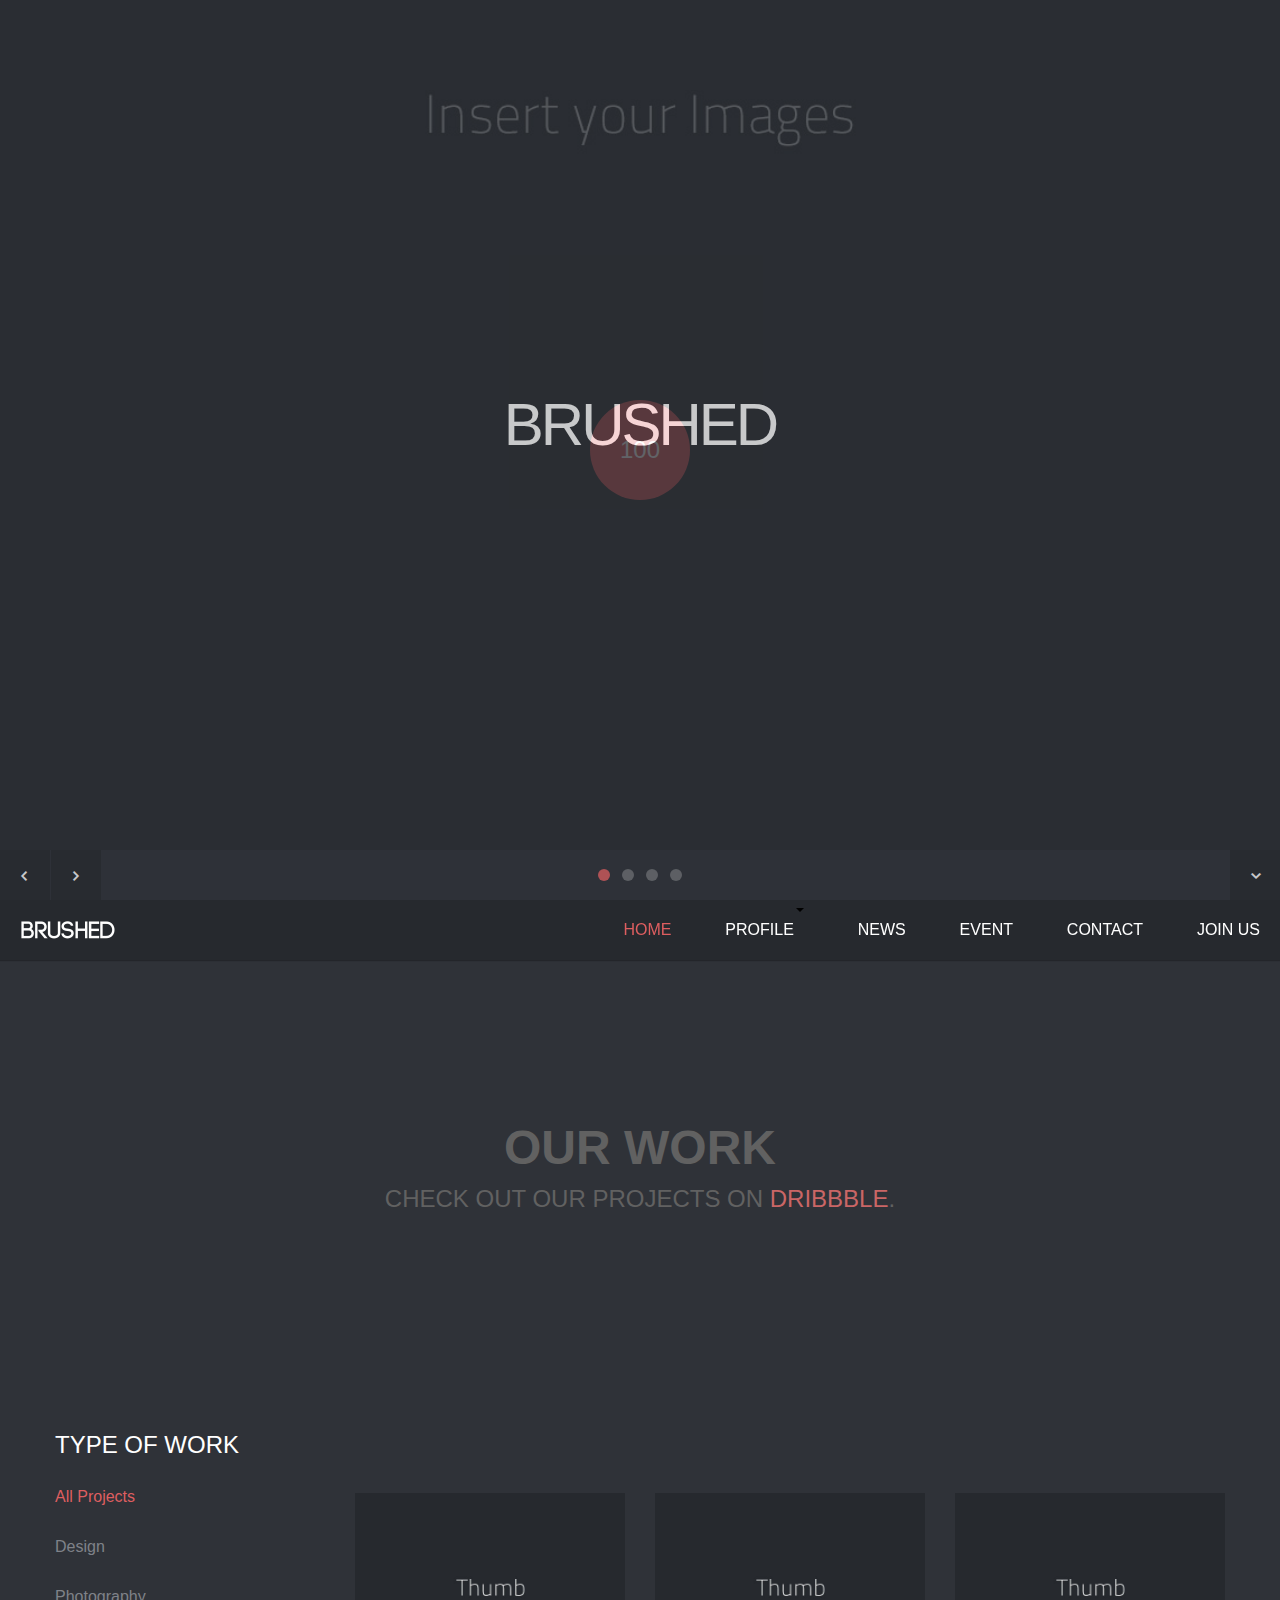
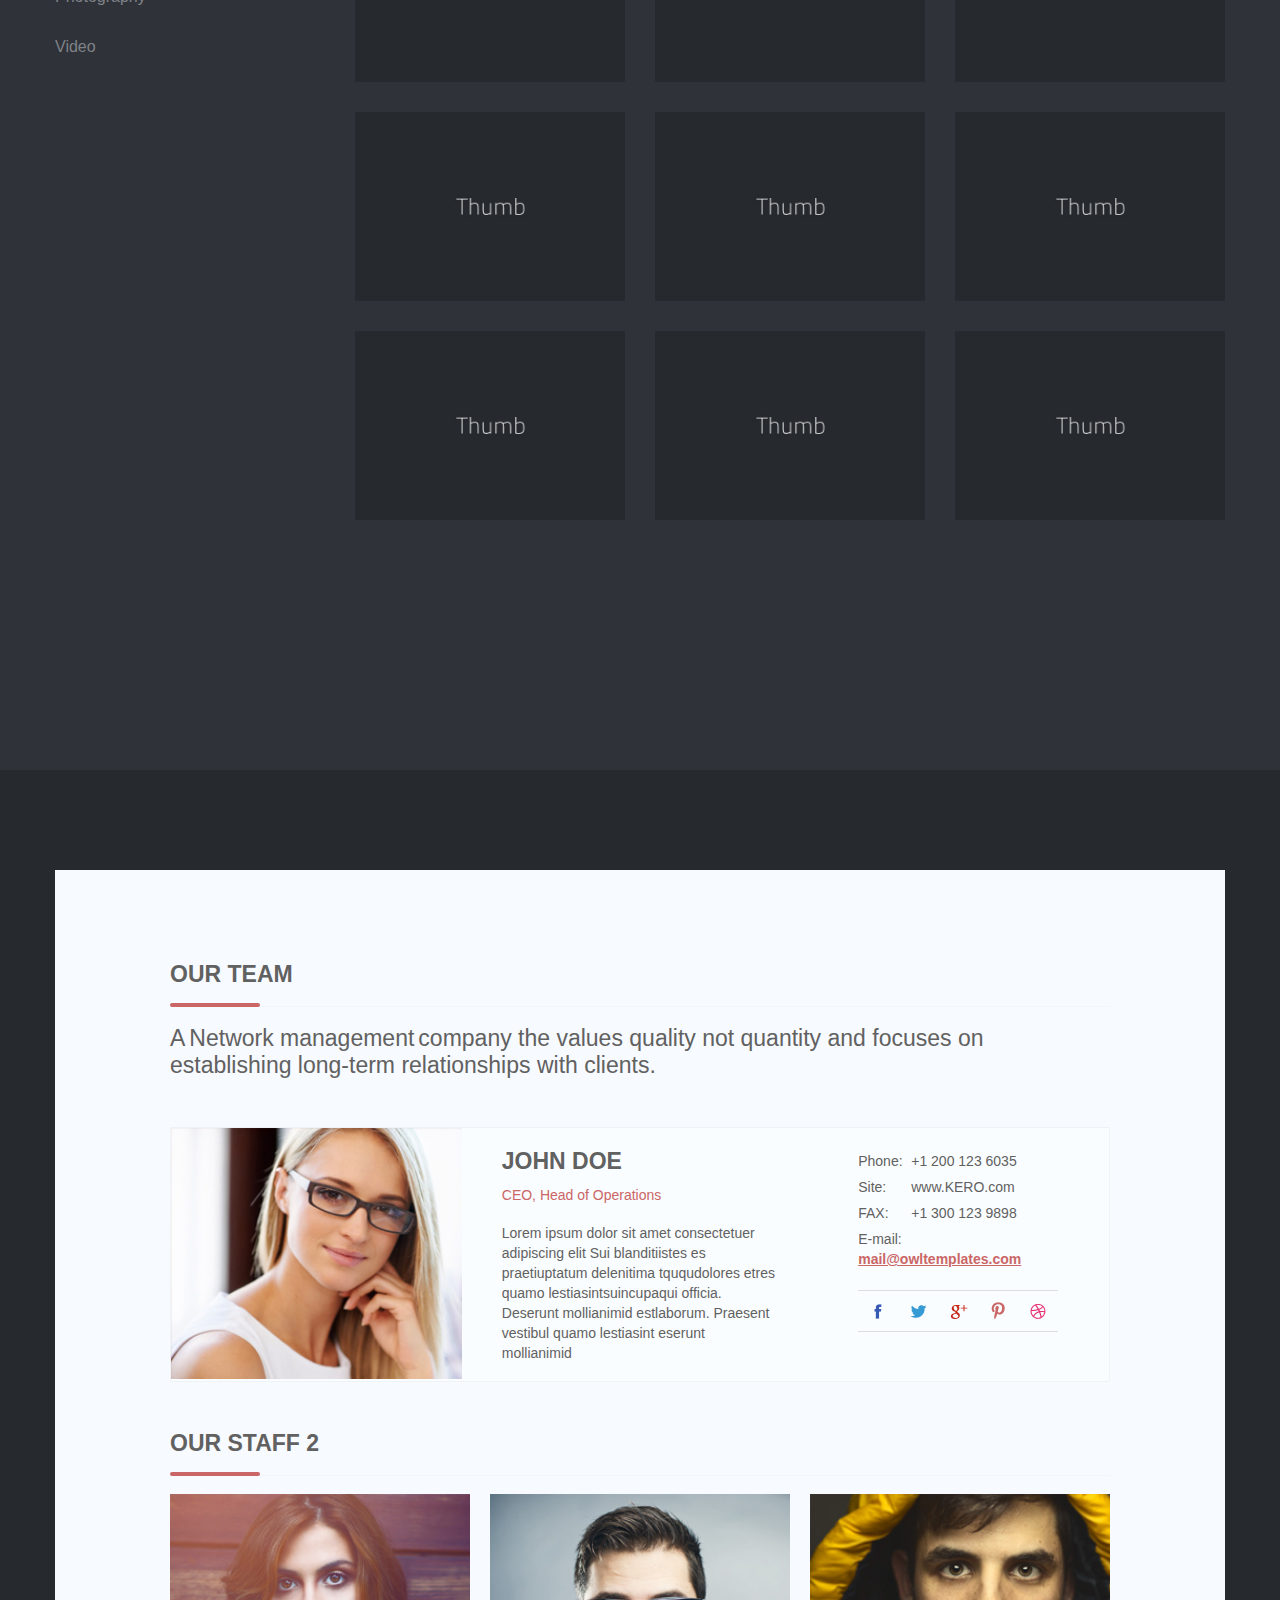
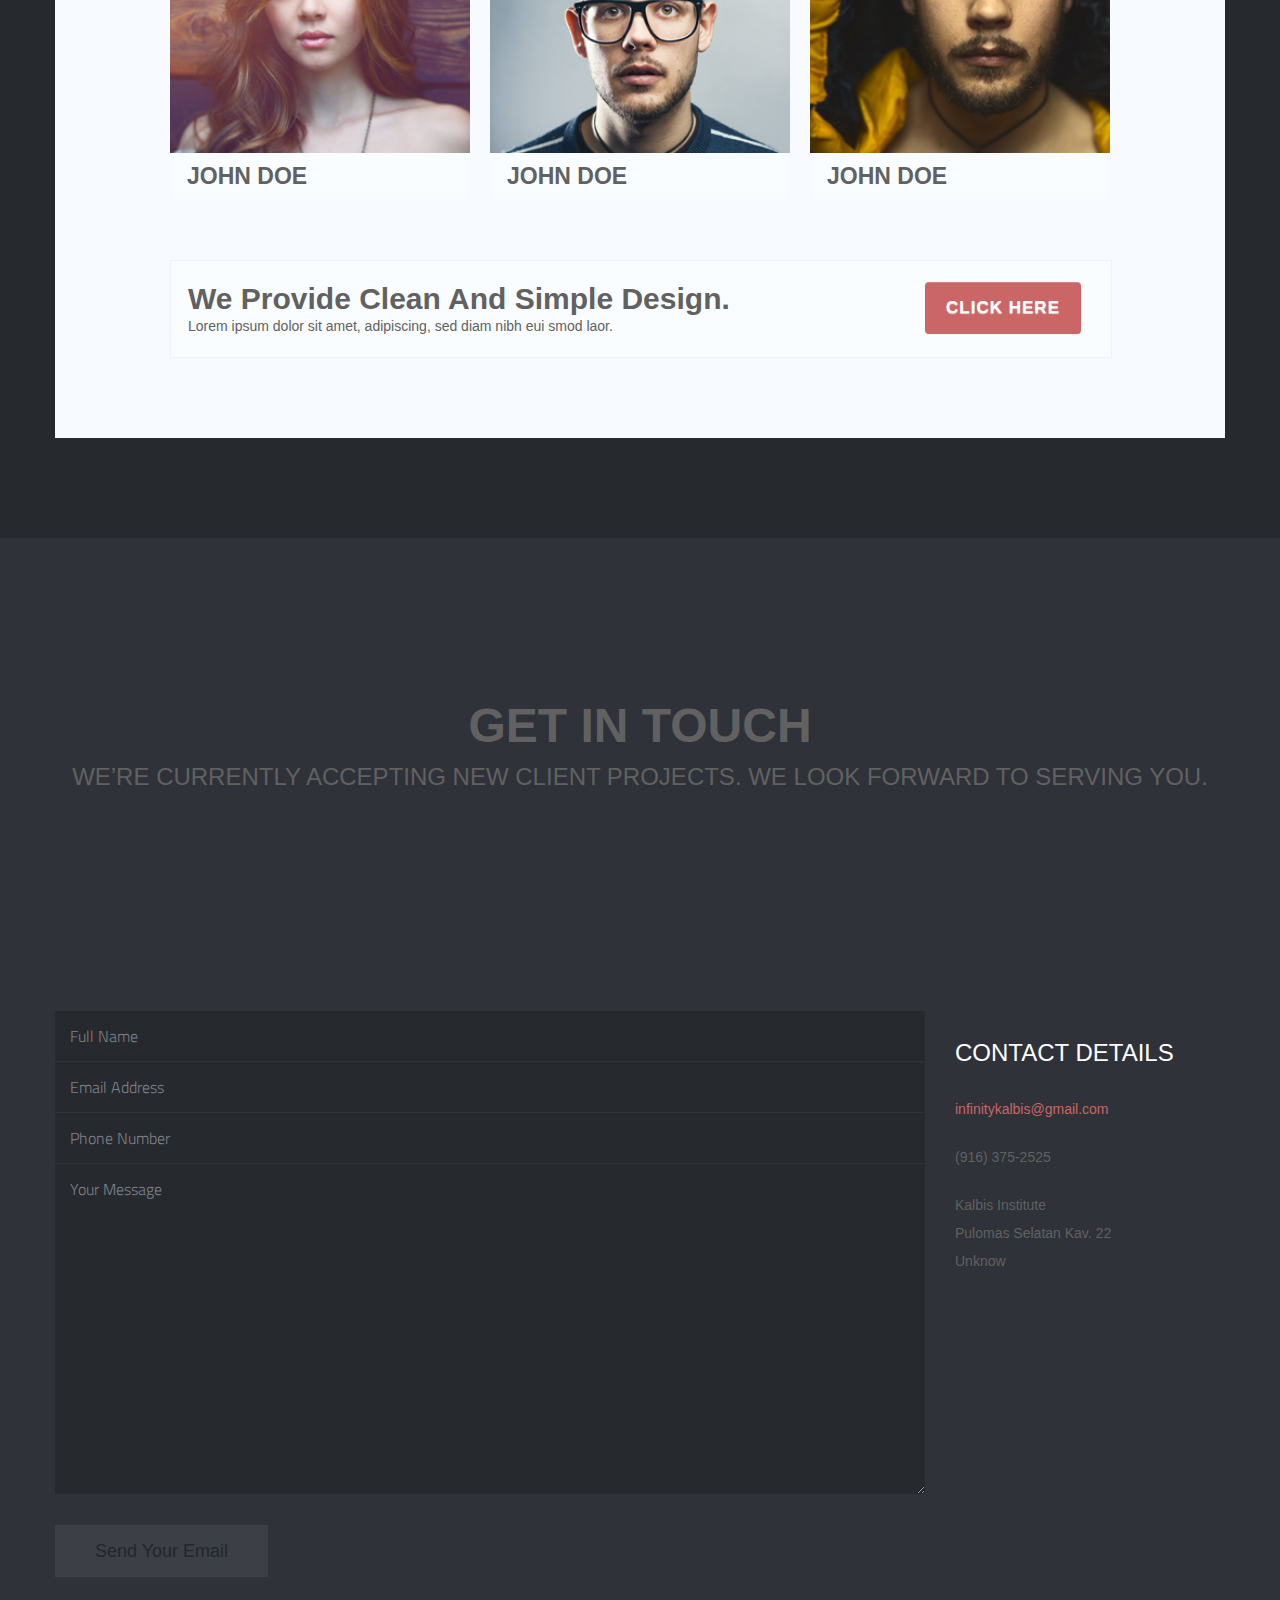
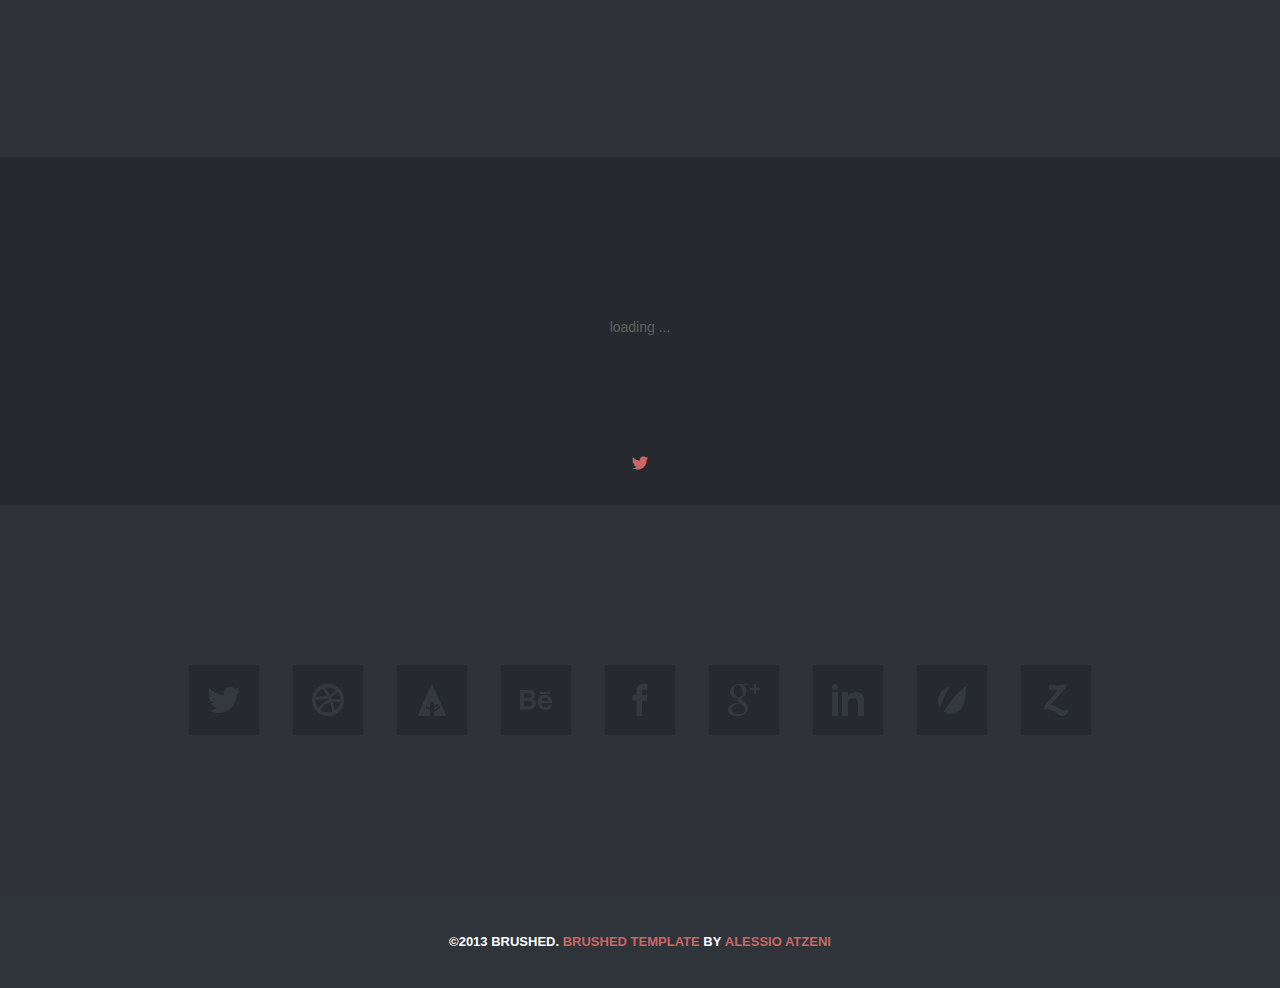
==== commit 47c5b071: "Update index.html" ====
--- a/Brushed/Template/brushed/index.html
+++ b/Brushed/Template/brushed/index.html
@@ -130,11 +130,18 @@
         <nav id="menu">
         	<ul id="menu-nav">
             	<li class="current"><a href="#home-slider">Home</a></li>
-                <li><a href="#work">Our Work</a></li>
-                <li><a href="#about">About Us</a></li>
+				<li class="dropdown">
+					<a href="#" class="dropdown-toggle" data-toggle="dropdown">Profile<span class="caret"></span></a>
+					<ul class="dropdown-menu" role="menu">
+						<li><a href="#about">About Us</a></li>
+						<li><a href="#work">Visi | Misi</a></li>
+						<li><a href="#work">Our Work</a></li>
+					</ul>
+				</li>
+                <li><a href="#about">News</a></li>
+                <li><a href="#about">Event</a></li>
                 <li><a href="#contact">Contact</a></li>
 				<li><a href="#joinus">Join Us</a></li>
-				<li><a href="shortcodes.html" class="external">Shortcodes</a></li>
             </ul>
         </nav>
         
@@ -445,6 +452,9 @@
                 <p class="contact-email">
                 	<input id="contact_email" type="text" placeholder="Email Address" value="" name="email" />
                 </p>
+		<p class="contact-phone">
+                	<input id="contact_phone" type="text" placeholder="Phone Number" value="" name="phone" />
+                </p>
                 <p class="contact-message">
                 	<textarea id="contact_message" placeholder="Your Message" name="message" rows="15" cols="40"></textarea>
                 </p>
@@ -463,12 +473,12 @@
         	<div class="contact-details">
         		<h3>Contact Details</h3>
                 <ul>
-                    <li><a href="#">hello@brushed.com</a></li>
+                    <li><a href="#">infinitykalbis@gmail.com</a></li>
                     <li>(916) 375-2525</li>
                     <li>
-                        Brushed Studio
+                        Kalbis Institute
                         <br>
-                        5240 Vanish Island. 105
+                        Pulomas Selatan Kav. 22
                         <br>
                         Unknow
                     </li>
@@ -568,4 +578,4 @@
 
 
 </body>
-</html>+</html>
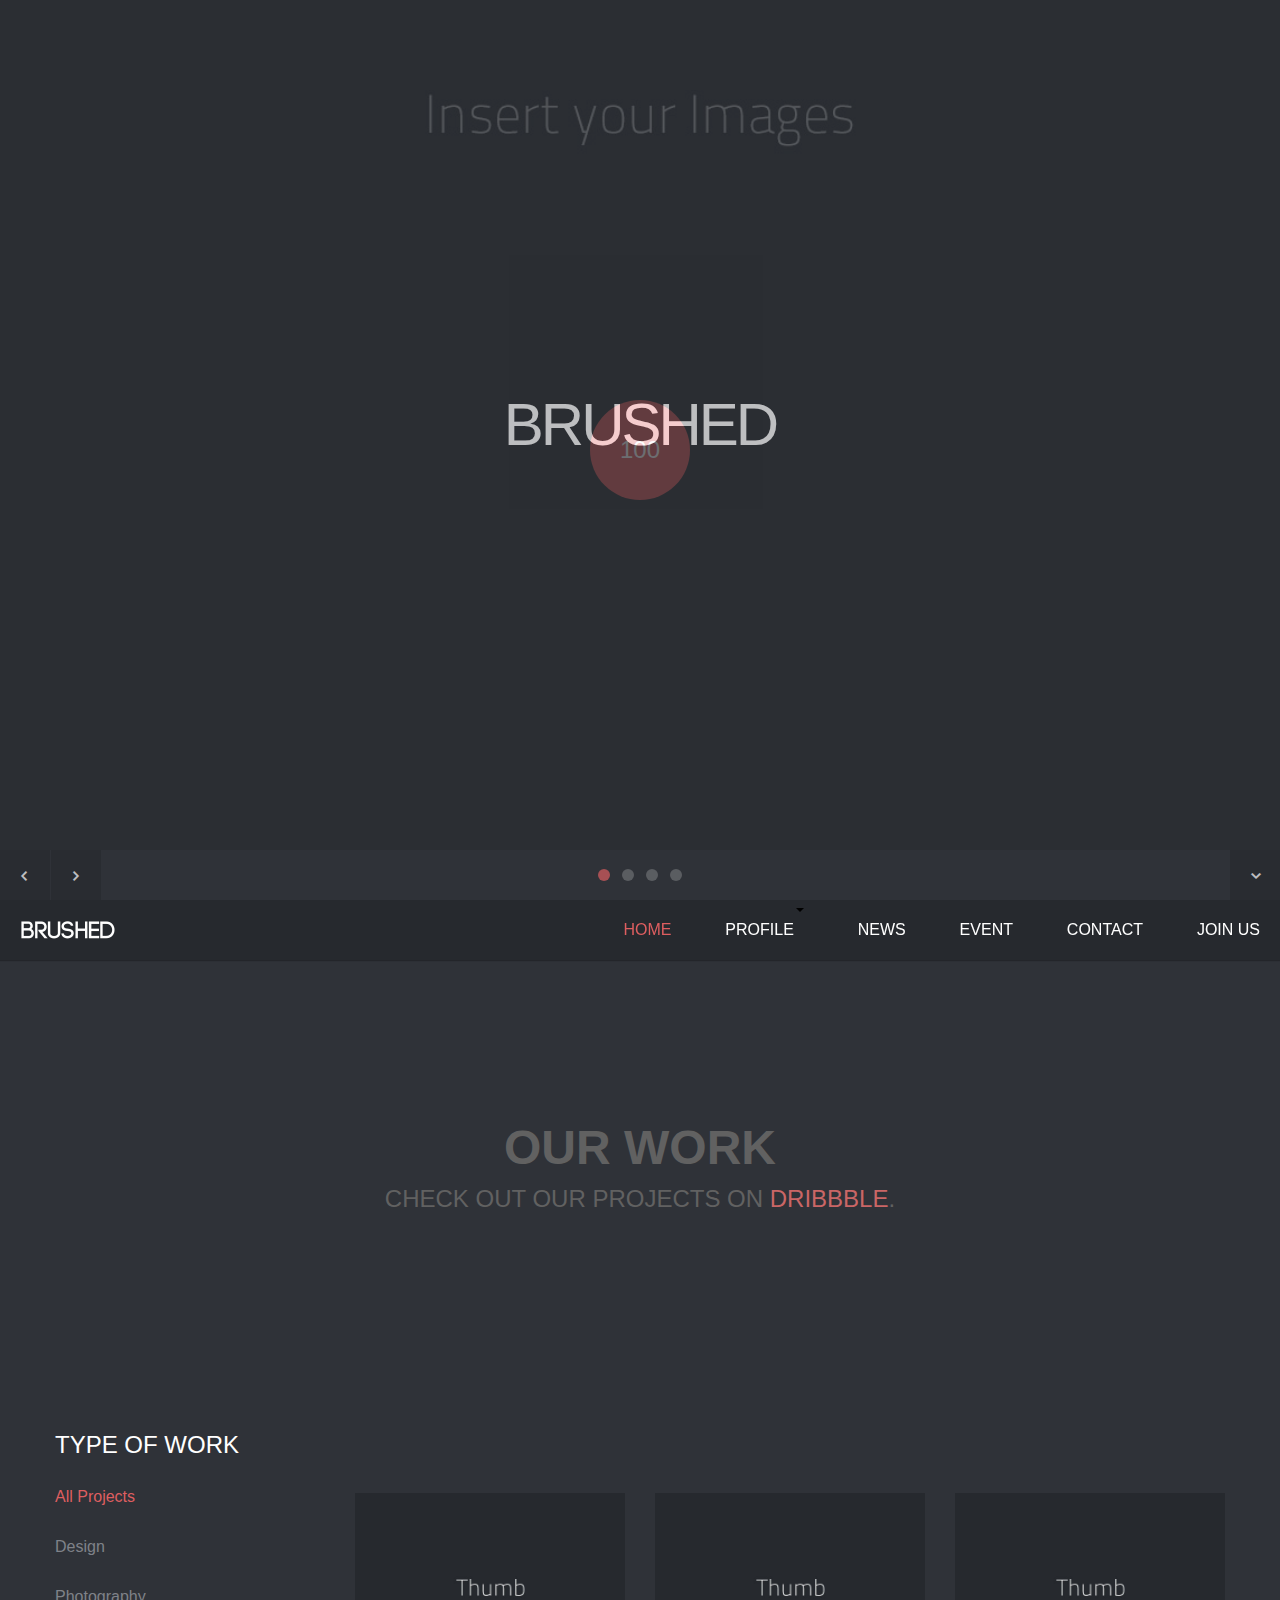
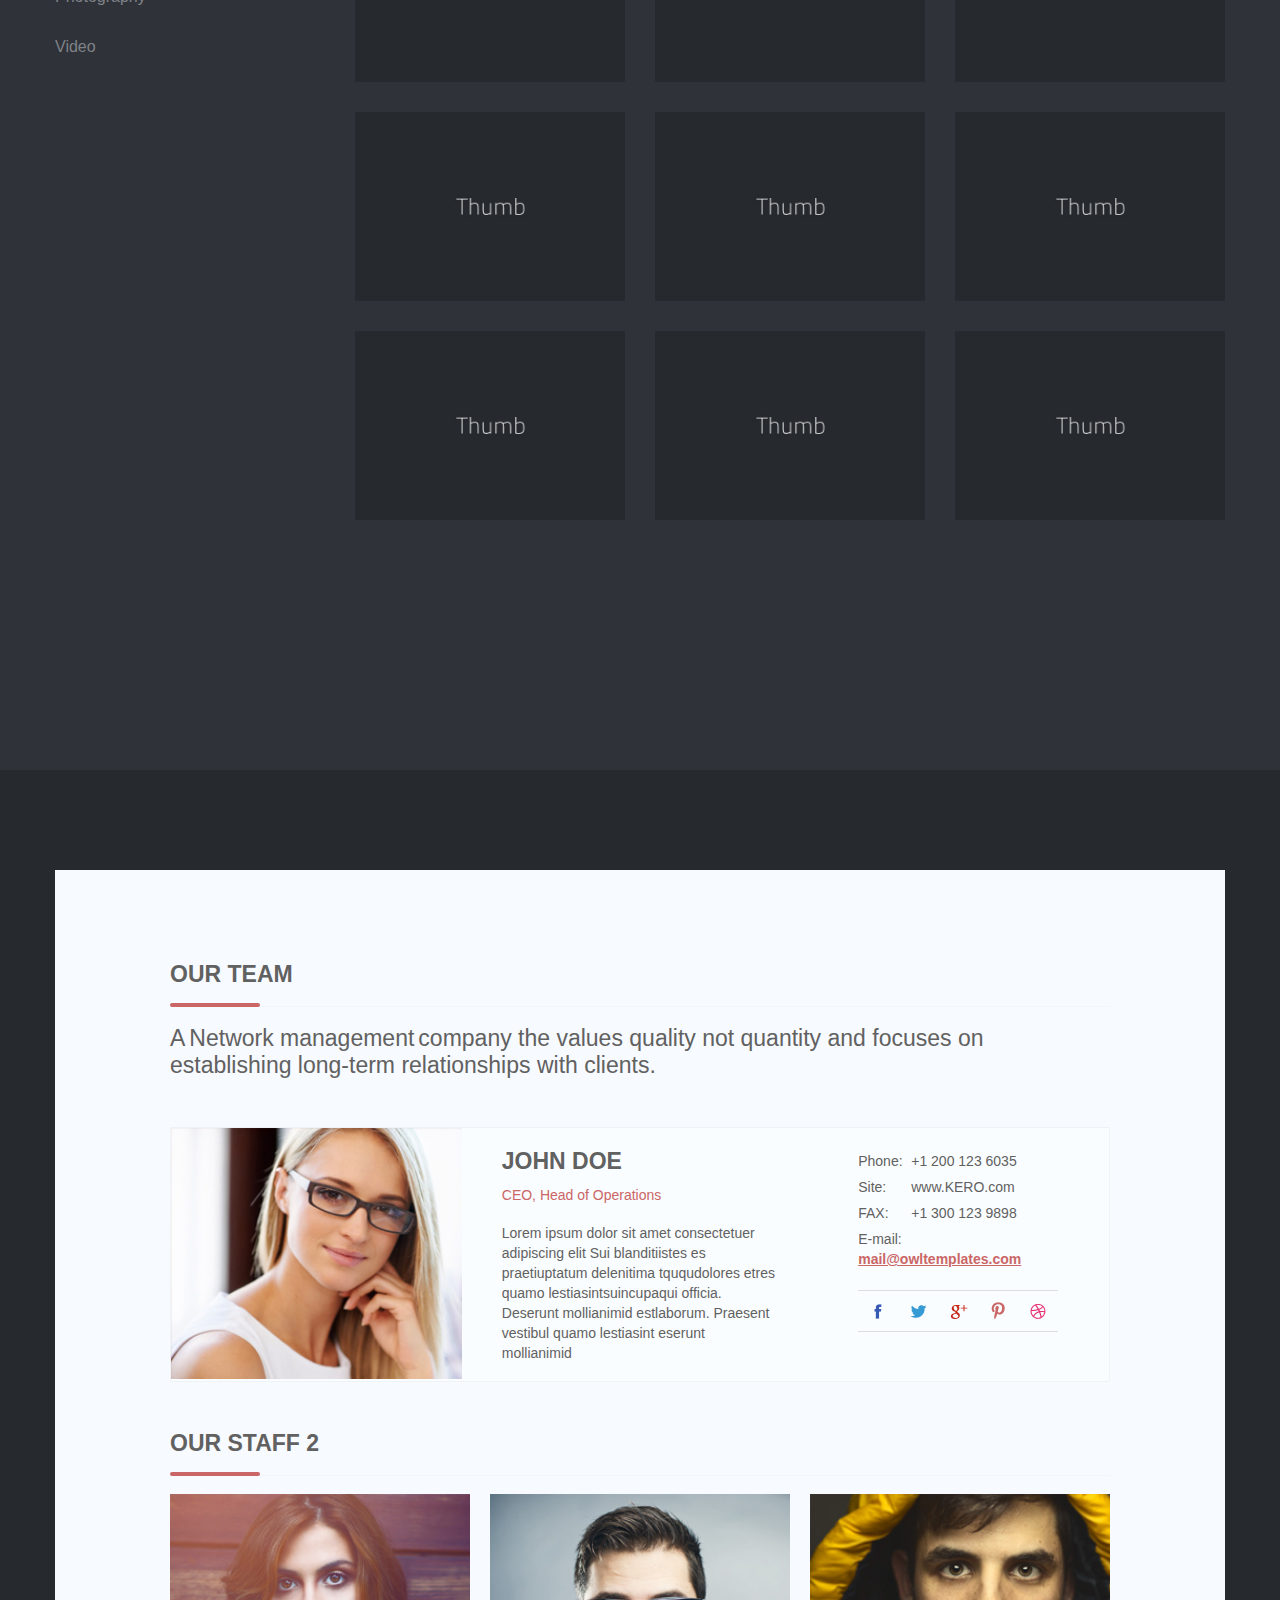
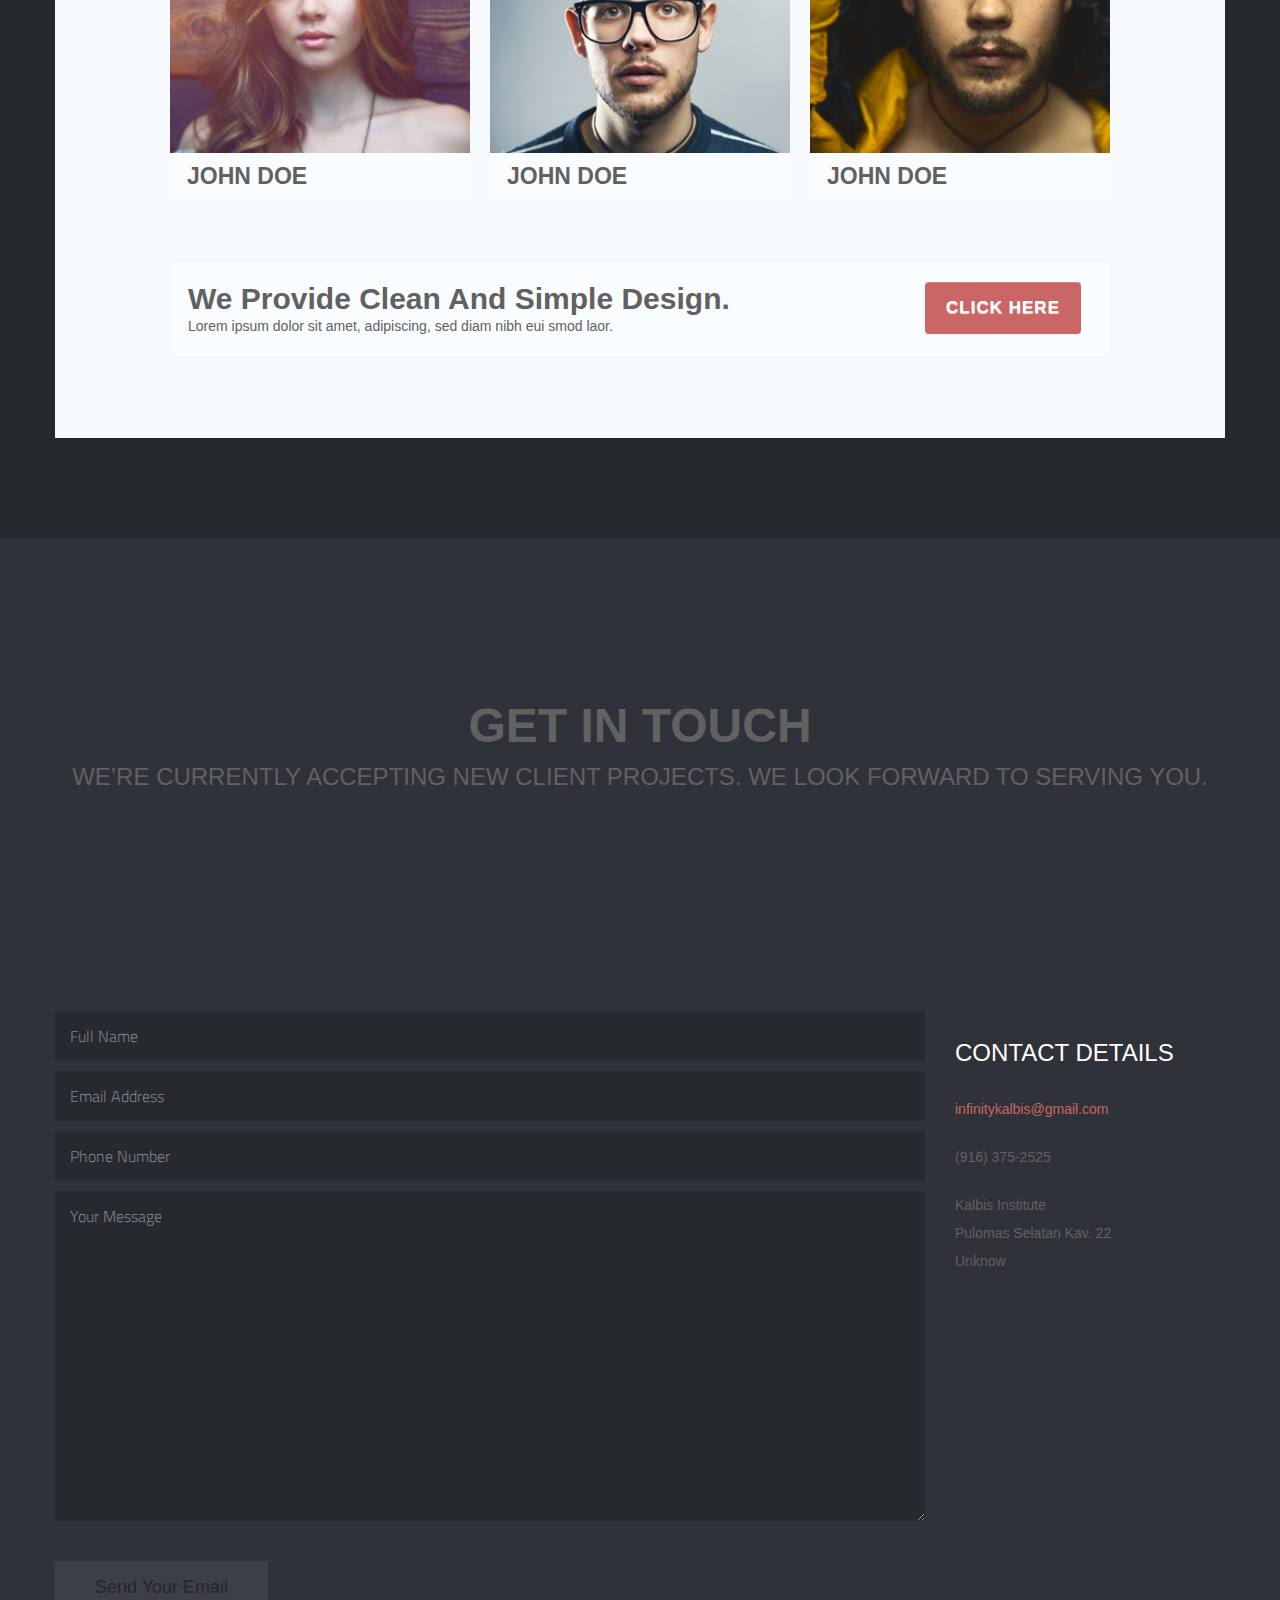
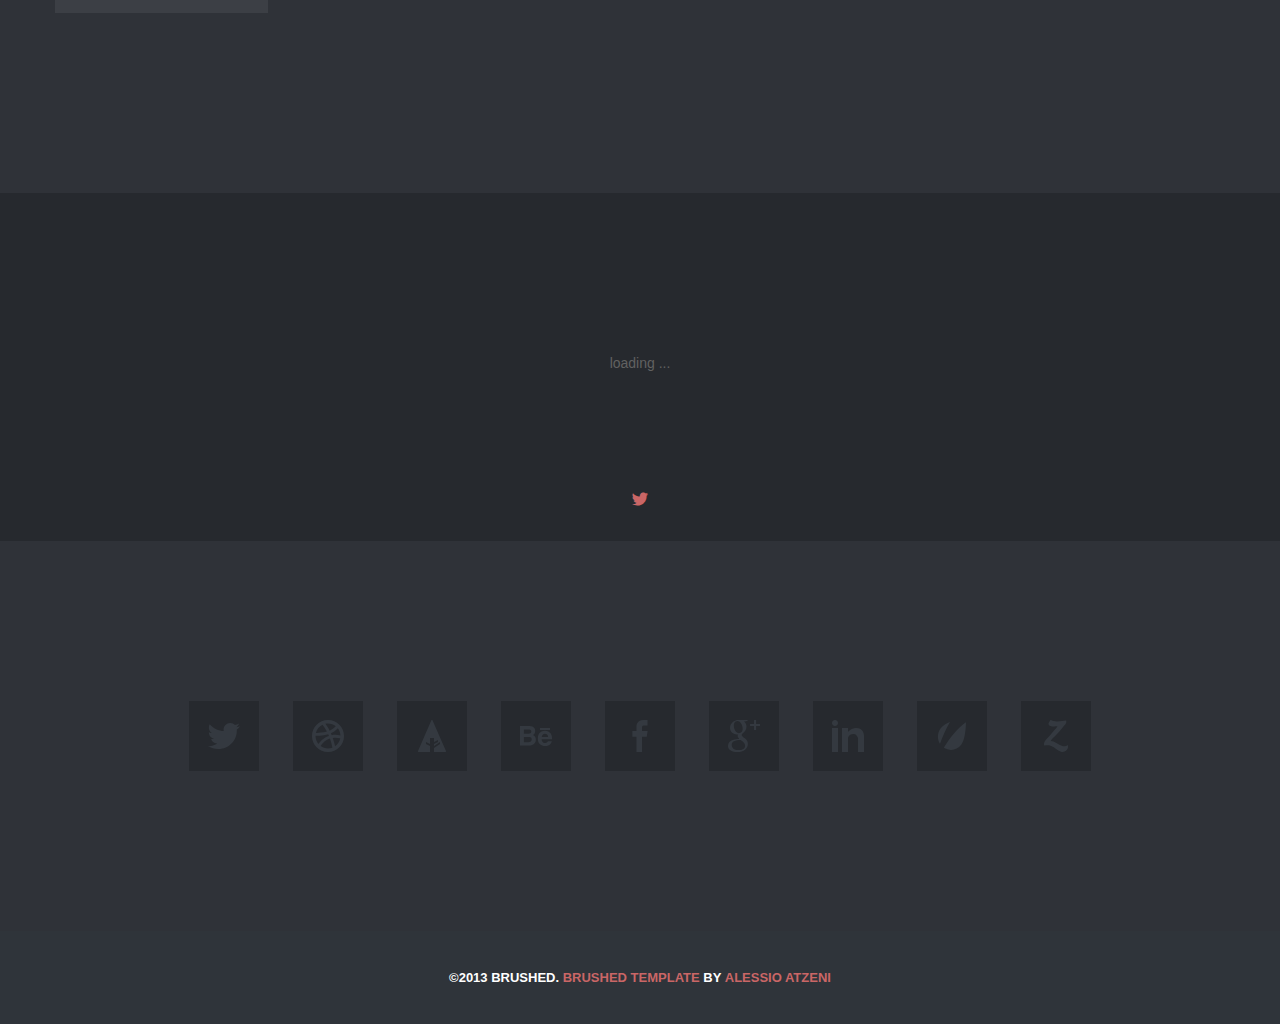
==== commit a94ffb3c: "update" ====
--- a/Brushed/Template/brushed/index.html
+++ b/Brushed/Template/brushed/index.html
@@ -141,7 +141,7 @@
                 <li><a href="#about">News</a></li>
                 <li><a href="#about">Event</a></li>
                 <li><a href="#contact">Contact</a></li>
-				<li><a href="#joinus">Join Us</a></li>
+				<li><a href="form.html"class="external">Join Us</a></li>
             </ul>
         </nav>
         
--- a/Brushed/Template/brushed/_include/css/main.css
+++ b/Brushed/Template/brushed/_include/css/main.css
@@ -920,7 +920,7 @@
 }
 
 #contact-form p {
-	margin-bottom: 1px;	
+	margin-bottom: 10px;	
 }
 
 #contact-form input,
@@ -987,6 +987,122 @@
 	margin-top: 20px;
 	color: #FFFFFF;
 }
+
+
+/* ==================================================
+   Form Section
+================================================== */
+
+#kata{
+	margin-left:370px;
+}
+
+#form_gender{	
+	margin-left:370px;
+	width:50%;
+	background-color:#26292E;
+	color:white;
+	border-color: #26292E;
+	height:30%;
+}
+
+.form-details h3 {
+	color: #FFFFFF;
+    font-size: 24px;
+    font-weight: 300;
+    margin-bottom: 30px;
+	line-height: 1em;
+    text-transform: uppercase;
+}
+
+.form-details ul {
+	margin: 0;
+	padding: 0;
+	list-style: none;	
+}
+
+.form-details ul li {
+	margin: 0 0 20px;
+	line-height: 28px;
+	padding: 0;	
+}
+
+#form-form {
+	margin-bottom: 0;	
+}
+
+#form-form p {
+	margin-bottom: 20px;	
+}
+
+#form-form input,
+#form-form textarea {
+    border: none;
+	-webkit-border-radius: 0;
+	-moz-border-radius: 0;
+    border-radius: 0;
+	
+    -webkit-box-shadow: none;
+	-moz-box-shadow: none;
+	box-shadow: none;
+	
+	background: #26292E;
+    color: #FFFFFF;
+    font-size: 16px;
+    height: auto;
+    padding: 15px;
+	margin: 0;
+	
+    resize: none;
+}
+
+#form-form input {
+    width: 50%;
+	-webkit-box-sizing: border-box;
+	-moz-box-sizing: border-box;
+	box-sizing: border-box;
+	margin-left:370px;
+}
+
+#form-form textarea {
+    width: 50%;
+	margin-left:370px;
+	resize: vertical;
+	-webkit-box-sizing: border-box;
+	-moz-box-sizing: border-box;
+	box-sizing: border-box;
+}
+
+#form-form .submit {
+    background: #3C3F45;
+    color: #23262C;
+    cursor: pointer;
+    display: inline-block;
+    font-size: 18px;
+    font-weight: 500;
+    padding: 16px 40px;
+    text-align: center;
+    vertical-align: middle;
+    width: auto;
+	margin-top: 30px;
+	margin-left:520px;
+	
+	-webkit-transition: background 0.1s linear 0s, color 0.1s linear 0s;	
+	   -moz-transition: background 0.1s linear 0s, color 0.1s linear 0s;
+		 -o-transition: background 0.1s linear 0s, color 0.1s linear 0s;
+		    transition: background 0.1s linear 0s, color 0.1s linear 0s;
+}
+
+#form-form .submit:hover {
+    background: #DE5E60;
+    color: #FFFFFF;
+}
+
+#response {
+	margin-top: 20px;
+	color: #FFFFFF;
+}
+
 
 
 /* ==================================================
